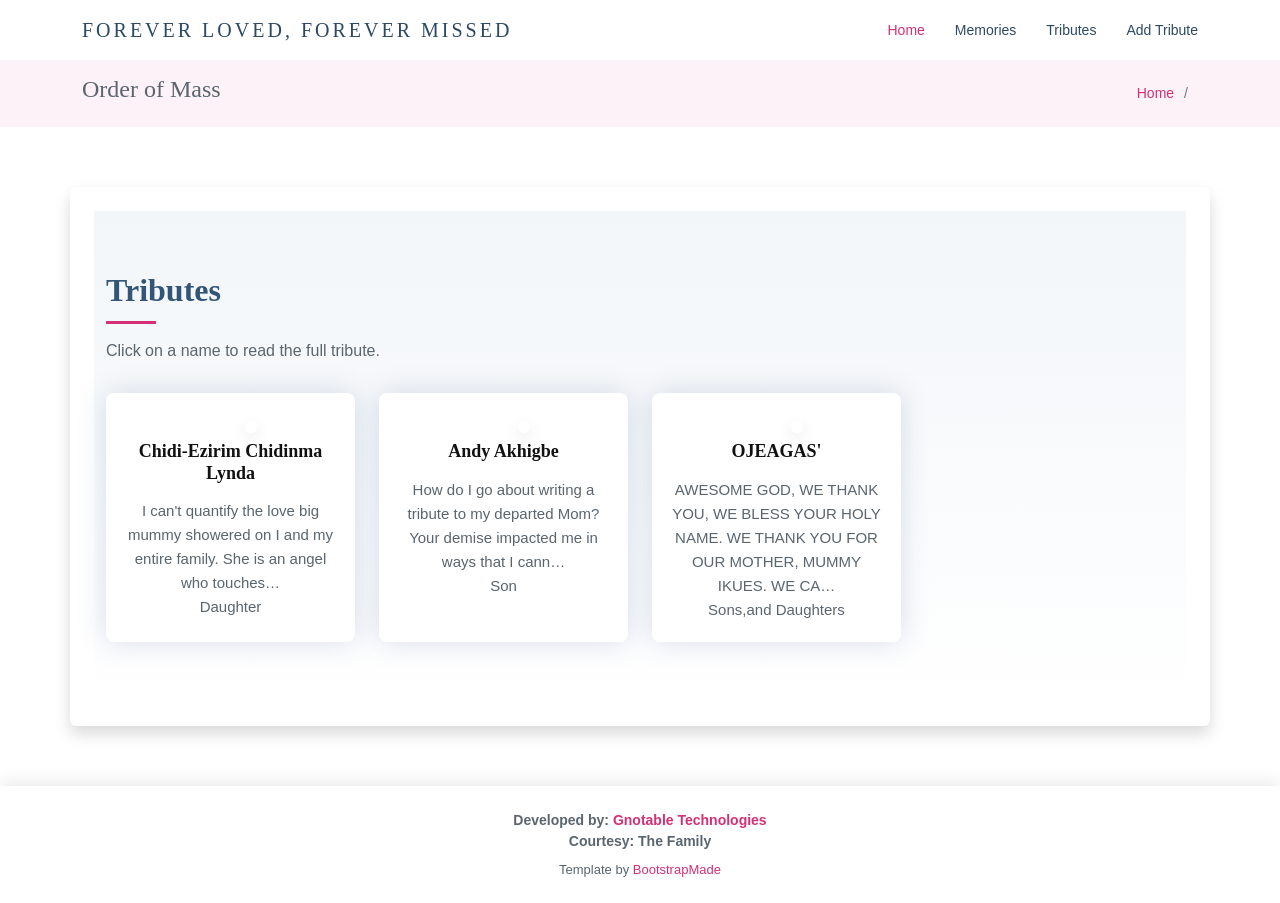
==== tributes.html @ 4bfe3ded "Add files via upload" ====
<!DOCTYPE html>
<html lang="en">

<!-- Mirrored from www.foreverinourhearts.com.ng/tributes by HTTrack Website Copier/3.x [XR&CO'2014], Sat, 10 Feb 2024 08:15:09 GMT -->
<!-- Added by HTTrack --><meta http-equiv="content-type" content="text/html;charset=utf-8" /><!-- /Added by HTTrack -->
<head>
<meta charset="utf-8">
<meta content="width=device-width, initial-scale=1.0" name="viewport">
<title>Mummy Ikuenobe - Forever Loved, Forever Missed</title>
<meta content name="description">
<meta content name="keywords">

<link href="static/assets/lonely/img/favicon.jpg" rel="icon">
<link href="static/assets/lonely/img/favicon.jpg" rel="apple-touch-icon">

<style type="text/css">@font-face {font-family:Open Sans;font-style:normal;font-weight:300;src:url(cf-fonts/s/open-sans/5.0.20/hebrew/300/normal.woff2);unicode-range:U+0590-05FF,U+200C-2010,U+20AA,U+25CC,U+FB1D-FB4F;font-display:swap;}@font-face {font-family:Open Sans;font-style:normal;font-weight:300;src:url(cf-fonts/s/open-sans/5.0.20/greek/300/normal.woff2);unicode-range:U+0370-03FF;font-display:swap;}@font-face {font-family:Open Sans;font-style:normal;font-weight:300;src:url(cf-fonts/s/open-sans/5.0.20/greek-ext/300/normal.html);unicode-range:U+1F00-1FFF;font-display:swap;}@font-face {font-family:Open Sans;font-style:normal;font-weight:300;src:url(cf-fonts/s/open-sans/5.0.20/cyrillic/300/normal.html);unicode-range:U+0301,U+0400-045F,U+0490-0491,U+04B0-04B1,U+2116;font-display:swap;}@font-face {font-family:Open Sans;font-style:normal;font-weight:300;src:url(cf-fonts/s/open-sans/5.0.20/latin-ext/300/normal.html);unicode-range:U+0100-02AF,U+0304,U+0308,U+0329,U+1E00-1E9F,U+1EF2-1EFF,U+2020,U+20A0-20AB,U+20AD-20CF,U+2113,U+2C60-2C7F,U+A720-A7FF;font-display:swap;}@font-face {font-family:Open Sans;font-style:normal;font-weight:300;src:url(cf-fonts/s/open-sans/5.0.20/cyrillic-ext/300/normal.html);unicode-range:U+0460-052F,U+1C80-1C88,U+20B4,U+2DE0-2DFF,U+A640-A69F,U+FE2E-FE2F;font-display:swap;}@font-face {font-family:Open Sans;font-style:normal;font-weight:300;src:url(cf-fonts/s/open-sans/5.0.20/latin/300/normal.html);unicode-range:U+0000-00FF,U+0131,U+0152-0153,U+02BB-02BC,U+02C6,U+02DA,U+02DC,U+0304,U+0308,U+0329,U+2000-206F,U+2074,U+20AC,U+2122,U+2191,U+2193,U+2212,U+2215,U+FEFF,U+FFFD;font-display:swap;}@font-face {font-family:Open Sans;font-style:normal;font-weight:300;src:url(cf-fonts/s/open-sans/5.0.20/vietnamese/300/normal.html);unicode-range:U+0102-0103,U+0110-0111,U+0128-0129,U+0168-0169,U+01A0-01A1,U+01AF-01B0,U+0300-0301,U+0303-0304,U+0308-0309,U+0323,U+0329,U+1EA0-1EF9,U+20AB;font-display:swap;}@font-face {font-family:Open Sans;font-style:italic;font-weight:300;src:url(cf-fonts/s/open-sans/5.0.20/vietnamese/300/italic.html);unicode-range:U+0102-0103,U+0110-0111,U+0128-0129,U+0168-0169,U+01A0-01A1,U+01AF-01B0,U+0300-0301,U+0303-0304,U+0308-0309,U+0323,U+0329,U+1EA0-1EF9,U+20AB;font-display:swap;}@font-face {font-family:Open Sans;font-style:italic;font-weight:300;src:url(cf-fonts/s/open-sans/5.0.20/hebrew/300/italic.html);unicode-range:U+0590-05FF,U+200C-2010,U+20AA,U+25CC,U+FB1D-FB4F;font-display:swap;}@font-face {font-family:Open Sans;font-style:italic;font-weight:300;src:url(cf-fonts/s/open-sans/5.0.20/latin/300/italic.html);unicode-range:U+0000-00FF,U+0131,U+0152-0153,U+02BB-02BC,U+02C6,U+02DA,U+02DC,U+0304,U+0308,U+0329,U+2000-206F,U+2074,U+20AC,U+2122,U+2191,U+2193,U+2212,U+2215,U+FEFF,U+FFFD;font-display:swap;}@font-face {font-family:Open Sans;font-style:italic;font-weight:300;src:url(cf-fonts/s/open-sans/5.0.20/cyrillic-ext/300/italic.html);unicode-range:U+0460-052F,U+1C80-1C88,U+20B4,U+2DE0-2DFF,U+A640-A69F,U+FE2E-FE2F;font-display:swap;}@font-face {font-family:Open Sans;font-style:italic;font-weight:300;src:url(cf-fonts/s/open-sans/5.0.20/cyrillic/300/italic.html);unicode-range:U+0301,U+0400-045F,U+0490-0491,U+04B0-04B1,U+2116;font-display:swap;}@font-face {font-family:Open Sans;font-style:italic;font-weight:300;src:url(cf-fonts/s/open-sans/5.0.20/greek-ext/300/italic.html);unicode-range:U+1F00-1FFF;font-display:swap;}@font-face {font-family:Open Sans;font-style:italic;font-weight:300;src:url(cf-fonts/s/open-sans/5.0.20/latin-ext/300/italic.html);unicode-range:U+0100-02AF,U+0304,U+0308,U+0329,U+1E00-1E9F,U+1EF2-1EFF,U+2020,U+20A0-20AB,U+20AD-20CF,U+2113,U+2C60-2C7F,U+A720-A7FF;font-display:swap;}@font-face {font-family:Open Sans;font-style:italic;font-weight:300;src:url(cf-fonts/s/open-sans/5.0.20/greek/300/italic.html);unicode-range:U+0370-03FF;font-display:swap;}@font-face {font-family:Open Sans;font-style:normal;font-weight:400;src:url(cf-fonts/s/open-sans/5.0.20/hebrew/400/normal.html);unicode-range:U+0590-05FF,U+200C-2010,U+20AA,U+25CC,U+FB1D-FB4F;font-display:swap;}@font-face {font-family:Open Sans;font-style:normal;font-weight:400;src:url(cf-fonts/s/open-sans/5.0.20/latin-ext/400/normal.html);unicode-range:U+0100-02AF,U+0304,U+0308,U+0329,U+1E00-1E9F,U+1EF2-1EFF,U+2020,U+20A0-20AB,U+20AD-20CF,U+2113,U+2C60-2C7F,U+A720-A7FF;font-display:swap;}@font-face {font-family:Open Sans;font-style:normal;font-weight:400;src:url(cf-fonts/s/open-sans/5.0.20/cyrillic/400/normal.html);unicode-range:U+0301,U+0400-045F,U+0490-0491,U+04B0-04B1,U+2116;font-display:swap;}@font-face {font-family:Open Sans;font-style:normal;font-weight:400;src:url(cf-fonts/s/open-sans/5.0.20/greek/400/normal.html);unicode-range:U+0370-03FF;font-display:swap;}@font-face {font-family:Open Sans;font-style:normal;font-weight:400;src:url(cf-fonts/s/open-sans/5.0.20/cyrillic-ext/400/normal.html);unicode-range:U+0460-052F,U+1C80-1C88,U+20B4,U+2DE0-2DFF,U+A640-A69F,U+FE2E-FE2F;font-display:swap;}@font-face {font-family:Open Sans;font-style:normal;font-weight:400;src:url(cf-fonts/s/open-sans/5.0.20/vietnamese/400/normal.html);unicode-range:U+0102-0103,U+0110-0111,U+0128-0129,U+0168-0169,U+01A0-01A1,U+01AF-01B0,U+0300-0301,U+0303-0304,U+0308-0309,U+0323,U+0329,U+1EA0-1EF9,U+20AB;font-display:swap;}@font-face {font-family:Open Sans;font-style:normal;font-weight:400;src:url(cf-fonts/s/open-sans/5.0.20/latin/400/normal.html);unicode-range:U+0000-00FF,U+0131,U+0152-0153,U+02BB-02BC,U+02C6,U+02DA,U+02DC,U+0304,U+0308,U+0329,U+2000-206F,U+2074,U+20AC,U+2122,U+2191,U+2193,U+2212,U+2215,U+FEFF,U+FFFD;font-display:swap;}@font-face {font-family:Open Sans;font-style:normal;font-weight:400;src:url(cf-fonts/s/open-sans/5.0.20/greek-ext/400/normal.html);unicode-range:U+1F00-1FFF;font-display:swap;}@font-face {font-family:Open Sans;font-style:italic;font-weight:400;src:url(cf-fonts/s/open-sans/5.0.20/greek-ext/400/italic.html);unicode-range:U+1F00-1FFF;font-display:swap;}@font-face {font-family:Open Sans;font-style:italic;font-weight:400;src:url(cf-fonts/s/open-sans/5.0.20/vietnamese/400/italic.html);unicode-range:U+0102-0103,U+0110-0111,U+0128-0129,U+0168-0169,U+01A0-01A1,U+01AF-01B0,U+0300-0301,U+0303-0304,U+0308-0309,U+0323,U+0329,U+1EA0-1EF9,U+20AB;font-display:swap;}@font-face {font-family:Open Sans;font-style:italic;font-weight:400;src:url(cf-fonts/s/open-sans/5.0.20/cyrillic-ext/400/italic.html);unicode-range:U+0460-052F,U+1C80-1C88,U+20B4,U+2DE0-2DFF,U+A640-A69F,U+FE2E-FE2F;font-display:swap;}@font-face {font-family:Open Sans;font-style:italic;font-weight:400;src:url(cf-fonts/s/open-sans/5.0.20/hebrew/400/italic.html);unicode-range:U+0590-05FF,U+200C-2010,U+20AA,U+25CC,U+FB1D-FB4F;font-display:swap;}@font-face {font-family:Open Sans;font-style:italic;font-weight:400;src:url(cf-fonts/s/open-sans/5.0.20/latin/400/italic.html);unicode-range:U+0000-00FF,U+0131,U+0152-0153,U+02BB-02BC,U+02C6,U+02DA,U+02DC,U+0304,U+0308,U+0329,U+2000-206F,U+2074,U+20AC,U+2122,U+2191,U+2193,U+2212,U+2215,U+FEFF,U+FFFD;font-display:swap;}@font-face {font-family:Open Sans;font-style:italic;font-weight:400;src:url(cf-fonts/s/open-sans/5.0.20/greek/400/italic.html);unicode-range:U+0370-03FF;font-display:swap;}@font-face {font-family:Open Sans;font-style:italic;font-weight:400;src:url(cf-fonts/s/open-sans/5.0.20/latin-ext/400/italic.html);unicode-range:U+0100-02AF,U+0304,U+0308,U+0329,U+1E00-1E9F,U+1EF2-1EFF,U+2020,U+20A0-20AB,U+20AD-20CF,U+2113,U+2C60-2C7F,U+A720-A7FF;font-display:swap;}@font-face {font-family:Open Sans;font-style:italic;font-weight:400;src:url(cf-fonts/s/open-sans/5.0.20/cyrillic/400/italic.html);unicode-range:U+0301,U+0400-045F,U+0490-0491,U+04B0-04B1,U+2116;font-display:swap;}@font-face {font-family:Open Sans;font-style:normal;font-weight:600;src:url(cf-fonts/s/open-sans/5.0.20/greek/600/normal.html);unicode-range:U+0370-03FF;font-display:swap;}@font-face {font-family:Open Sans;font-style:normal;font-weight:600;src:url(cf-fonts/s/open-sans/5.0.20/latin-ext/600/normal.html);unicode-range:U+0100-02AF,U+0304,U+0308,U+0329,U+1E00-1E9F,U+1EF2-1EFF,U+2020,U+20A0-20AB,U+20AD-20CF,U+2113,U+2C60-2C7F,U+A720-A7FF;font-display:swap;}@font-face {font-family:Open Sans;font-style:normal;font-weight:600;src:url(cf-fonts/s/open-sans/5.0.20/cyrillic/600/normal.html);unicode-range:U+0301,U+0400-045F,U+0490-0491,U+04B0-04B1,U+2116;font-display:swap;}@font-face {font-family:Open Sans;font-style:normal;font-weight:600;src:url(cf-fonts/s/open-sans/5.0.20/vietnamese/600/normal.html);unicode-range:U+0102-0103,U+0110-0111,U+0128-0129,U+0168-0169,U+01A0-01A1,U+01AF-01B0,U+0300-0301,U+0303-0304,U+0308-0309,U+0323,U+0329,U+1EA0-1EF9,U+20AB;font-display:swap;}@font-face {font-family:Open Sans;font-style:normal;font-weight:600;src:url(cf-fonts/s/open-sans/5.0.20/cyrillic-ext/600/normal.html);unicode-range:U+0460-052F,U+1C80-1C88,U+20B4,U+2DE0-2DFF,U+A640-A69F,U+FE2E-FE2F;font-display:swap;}@font-face {font-family:Open Sans;font-style:normal;font-weight:600;src:url(cf-fonts/s/open-sans/5.0.20/greek-ext/600/normal.html);unicode-range:U+1F00-1FFF;font-display:swap;}@font-face {font-family:Open Sans;font-style:normal;font-weight:600;src:url(cf-fonts/s/open-sans/5.0.20/hebrew/600/normal.html);unicode-range:U+0590-05FF,U+200C-2010,U+20AA,U+25CC,U+FB1D-FB4F;font-display:swap;}@font-face {font-family:Open Sans;font-style:normal;font-weight:600;src:url(cf-fonts/s/open-sans/5.0.20/latin/600/normal.html);unicode-range:U+0000-00FF,U+0131,U+0152-0153,U+02BB-02BC,U+02C6,U+02DA,U+02DC,U+0304,U+0308,U+0329,U+2000-206F,U+2074,U+20AC,U+2122,U+2191,U+2193,U+2212,U+2215,U+FEFF,U+FFFD;font-display:swap;}@font-face {font-family:Open Sans;font-style:italic;font-weight:600;src:url(cf-fonts/s/open-sans/5.0.20/cyrillic/600/italic.html);unicode-range:U+0301,U+0400-045F,U+0490-0491,U+04B0-04B1,U+2116;font-display:swap;}@font-face {font-family:Open Sans;font-style:italic;font-weight:600;src:url(cf-fonts/s/open-sans/5.0.20/cyrillic-ext/600/italic.html);unicode-range:U+0460-052F,U+1C80-1C88,U+20B4,U+2DE0-2DFF,U+A640-A69F,U+FE2E-FE2F;font-display:swap;}@font-face {font-family:Open Sans;font-style:italic;font-weight:600;src:url(cf-fonts/s/open-sans/5.0.20/hebrew/600/italic.html);unicode-range:U+0590-05FF,U+200C-2010,U+20AA,U+25CC,U+FB1D-FB4F;font-display:swap;}@font-face {font-family:Open Sans;font-style:italic;font-weight:600;src:url(cf-fonts/s/open-sans/5.0.20/vietnamese/600/italic.html);unicode-range:U+0102-0103,U+0110-0111,U+0128-0129,U+0168-0169,U+01A0-01A1,U+01AF-01B0,U+0300-0301,U+0303-0304,U+0308-0309,U+0323,U+0329,U+1EA0-1EF9,U+20AB;font-display:swap;}@font-face {font-family:Open Sans;font-style:italic;font-weight:600;src:url(cf-fonts/s/open-sans/5.0.20/latin-ext/600/italic.html);unicode-range:U+0100-02AF,U+0304,U+0308,U+0329,U+1E00-1E9F,U+1EF2-1EFF,U+2020,U+20A0-20AB,U+20AD-20CF,U+2113,U+2C60-2C7F,U+A720-A7FF;font-display:swap;}@font-face {font-family:Open Sans;font-style:italic;font-weight:600;src:url(cf-fonts/s/open-sans/5.0.20/greek-ext/600/italic.html);unicode-range:U+1F00-1FFF;font-display:swap;}@font-face {font-family:Open Sans;font-style:italic;font-weight:600;src:url(cf-fonts/s/open-sans/5.0.20/latin/600/italic.html);unicode-range:U+0000-00FF,U+0131,U+0152-0153,U+02BB-02BC,U+02C6,U+02DA,U+02DC,U+0304,U+0308,U+0329,U+2000-206F,U+2074,U+20AC,U+2122,U+2191,U+2193,U+2212,U+2215,U+FEFF,U+FFFD;font-display:swap;}@font-face {font-family:Open Sans;font-style:italic;font-weight:600;src:url(cf-fonts/s/open-sans/5.0.20/greek/600/italic.html);unicode-range:U+0370-03FF;font-display:swap;}@font-face {font-family:Open Sans;font-style:normal;font-weight:700;src:url(cf-fonts/s/open-sans/5.0.20/latin/700/normal.html);unicode-range:U+0000-00FF,U+0131,U+0152-0153,U+02BB-02BC,U+02C6,U+02DA,U+02DC,U+0304,U+0308,U+0329,U+2000-206F,U+2074,U+20AC,U+2122,U+2191,U+2193,U+2212,U+2215,U+FEFF,U+FFFD;font-display:swap;}@font-face {font-family:Open Sans;font-style:normal;font-weight:700;src:url(cf-fonts/s/open-sans/5.0.20/cyrillic/700/normal.html);unicode-range:U+0301,U+0400-045F,U+0490-0491,U+04B0-04B1,U+2116;font-display:swap;}@font-face {font-family:Open Sans;font-style:normal;font-weight:700;src:url(cf-fonts/s/open-sans/5.0.20/hebrew/700/normal.html);unicode-range:U+0590-05FF,U+200C-2010,U+20AA,U+25CC,U+FB1D-FB4F;font-display:swap;}@font-face {font-family:Open Sans;font-style:normal;font-weight:700;src:url(cf-fonts/s/open-sans/5.0.20/cyrillic-ext/700/normal.html);unicode-range:U+0460-052F,U+1C80-1C88,U+20B4,U+2DE0-2DFF,U+A640-A69F,U+FE2E-FE2F;font-display:swap;}@font-face {font-family:Open Sans;font-style:normal;font-weight:700;src:url(cf-fonts/s/open-sans/5.0.20/latin-ext/700/normal.html);unicode-range:U+0100-02AF,U+0304,U+0308,U+0329,U+1E00-1E9F,U+1EF2-1EFF,U+2020,U+20A0-20AB,U+20AD-20CF,U+2113,U+2C60-2C7F,U+A720-A7FF;font-display:swap;}@font-face {font-family:Open Sans;font-style:normal;font-weight:700;src:url(cf-fonts/s/open-sans/5.0.20/vietnamese/700/normal.html);unicode-range:U+0102-0103,U+0110-0111,U+0128-0129,U+0168-0169,U+01A0-01A1,U+01AF-01B0,U+0300-0301,U+0303-0304,U+0308-0309,U+0323,U+0329,U+1EA0-1EF9,U+20AB;font-display:swap;}@font-face {font-family:Open Sans;font-style:normal;font-weight:700;src:url(cf-fonts/s/open-sans/5.0.20/greek-ext/700/normal.html);unicode-range:U+1F00-1FFF;font-display:swap;}@font-face {font-family:Open Sans;font-style:normal;font-weight:700;src:url(cf-fonts/s/open-sans/5.0.20/greek/700/normal.html);unicode-range:U+0370-03FF;font-display:swap;}@font-face {font-family:Open Sans;font-style:italic;font-weight:700;src:url(cf-fonts/s/open-sans/5.0.20/cyrillic-ext/700/italic.html);unicode-range:U+0460-052F,U+1C80-1C88,U+20B4,U+2DE0-2DFF,U+A640-A69F,U+FE2E-FE2F;font-display:swap;}@font-face {font-family:Open Sans;font-style:italic;font-weight:700;src:url(cf-fonts/s/open-sans/5.0.20/latin-ext/700/italic.html);unicode-range:U+0100-02AF,U+0304,U+0308,U+0329,U+1E00-1E9F,U+1EF2-1EFF,U+2020,U+20A0-20AB,U+20AD-20CF,U+2113,U+2C60-2C7F,U+A720-A7FF;font-display:swap;}@font-face {font-family:Open Sans;font-style:italic;font-weight:700;src:url(cf-fonts/s/open-sans/5.0.20/greek-ext/700/italic.html);unicode-range:U+1F00-1FFF;font-display:swap;}@font-face {font-family:Open Sans;font-style:italic;font-weight:700;src:url(cf-fonts/s/open-sans/5.0.20/latin/700/italic.html);unicode-range:U+0000-00FF,U+0131,U+0152-0153,U+02BB-02BC,U+02C6,U+02DA,U+02DC,U+0304,U+0308,U+0329,U+2000-206F,U+2074,U+20AC,U+2122,U+2191,U+2193,U+2212,U+2215,U+FEFF,U+FFFD;font-display:swap;}@font-face {font-family:Open Sans;font-style:italic;font-weight:700;src:url(cf-fonts/s/open-sans/5.0.20/vietnamese/700/italic.html);unicode-range:U+0102-0103,U+0110-0111,U+0128-0129,U+0168-0169,U+01A0-01A1,U+01AF-01B0,U+0300-0301,U+0303-0304,U+0308-0309,U+0323,U+0329,U+1EA0-1EF9,U+20AB;font-display:swap;}@font-face {font-family:Open Sans;font-style:italic;font-weight:700;src:url(cf-fonts/s/open-sans/5.0.20/hebrew/700/italic.html);unicode-range:U+0590-05FF,U+200C-2010,U+20AA,U+25CC,U+FB1D-FB4F;font-display:swap;}@font-face {font-family:Open Sans;font-style:italic;font-weight:700;src:url(cf-fonts/s/open-sans/5.0.20/greek/700/italic.html);unicode-range:U+0370-03FF;font-display:swap;}@font-face {font-family:Open Sans;font-style:italic;font-weight:700;src:url(cf-fonts/s/open-sans/5.0.20/cyrillic/700/italic.html);unicode-range:U+0301,U+0400-045F,U+0490-0491,U+04B0-04B1,U+2116;font-display:swap;}@font-face {font-family:Poppins;font-style:normal;font-weight:300;src:url(cf-fonts/s/poppins/5.0.11/latin/300/normal.html);unicode-range:U+0000-00FF,U+0131,U+0152-0153,U+02BB-02BC,U+02C6,U+02DA,U+02DC,U+0304,U+0308,U+0329,U+2000-206F,U+2074,U+20AC,U+2122,U+2191,U+2193,U+2212,U+2215,U+FEFF,U+FFFD;font-display:swap;}@font-face {font-family:Poppins;font-style:normal;font-weight:300;src:url(cf-fonts/s/poppins/5.0.11/devanagari/300/normal.html);unicode-range:U+0900-097F,U+1CD0-1CF9,U+200C-200D,U+20A8,U+20B9,U+25CC,U+A830-A839,U+A8E0-A8FF;font-display:swap;}@font-face {font-family:Poppins;font-style:normal;font-weight:300;src:url(cf-fonts/s/poppins/5.0.11/latin-ext/300/normal.html);unicode-range:U+0100-02AF,U+0304,U+0308,U+0329,U+1E00-1E9F,U+1EF2-1EFF,U+2020,U+20A0-20AB,U+20AD-20CF,U+2113,U+2C60-2C7F,U+A720-A7FF;font-display:swap;}@font-face {font-family:Poppins;font-style:italic;font-weight:300;src:url(cf-fonts/s/poppins/5.0.11/latin/300/italic.html);unicode-range:U+0000-00FF,U+0131,U+0152-0153,U+02BB-02BC,U+02C6,U+02DA,U+02DC,U+0304,U+0308,U+0329,U+2000-206F,U+2074,U+20AC,U+2122,U+2191,U+2193,U+2212,U+2215,U+FEFF,U+FFFD;font-display:swap;}@font-face {font-family:Poppins;font-style:italic;font-weight:300;src:url(cf-fonts/s/poppins/5.0.11/latin-ext/300/italic.html);unicode-range:U+0100-02AF,U+0304,U+0308,U+0329,U+1E00-1E9F,U+1EF2-1EFF,U+2020,U+20A0-20AB,U+20AD-20CF,U+2113,U+2C60-2C7F,U+A720-A7FF;font-display:swap;}@font-face {font-family:Poppins;font-style:italic;font-weight:300;src:url(cf-fonts/s/poppins/5.0.11/devanagari/300/italic.html);unicode-range:U+0900-097F,U+1CD0-1CF9,U+200C-200D,U+20A8,U+20B9,U+25CC,U+A830-A839,U+A8E0-A8FF;font-display:swap;}@font-face {font-family:Poppins;font-style:normal;font-weight:400;src:url(cf-fonts/s/poppins/5.0.11/latin-ext/400/normal.html);unicode-range:U+0100-02AF,U+0304,U+0308,U+0329,U+1E00-1E9F,U+1EF2-1EFF,U+2020,U+20A0-20AB,U+20AD-20CF,U+2113,U+2C60-2C7F,U+A720-A7FF;font-display:swap;}@font-face {font-family:Poppins;font-style:normal;font-weight:400;src:url(cf-fonts/s/poppins/5.0.11/devanagari/400/normal.html);unicode-range:U+0900-097F,U+1CD0-1CF9,U+200C-200D,U+20A8,U+20B9,U+25CC,U+A830-A839,U+A8E0-A8FF;font-display:swap;}@font-face {font-family:Poppins;font-style:normal;font-weight:400;src:url(cf-fonts/s/poppins/5.0.11/latin/400/normal.html);unicode-range:U+0000-00FF,U+0131,U+0152-0153,U+02BB-02BC,U+02C6,U+02DA,U+02DC,U+0304,U+0308,U+0329,U+2000-206F,U+2074,U+20AC,U+2122,U+2191,U+2193,U+2212,U+2215,U+FEFF,U+FFFD;font-display:swap;}@font-face {font-family:Poppins;font-style:italic;font-weight:400;src:url(cf-fonts/s/poppins/5.0.11/latin/400/italic.html);unicode-range:U+0000-00FF,U+0131,U+0152-0153,U+02BB-02BC,U+02C6,U+02DA,U+02DC,U+0304,U+0308,U+0329,U+2000-206F,U+2074,U+20AC,U+2122,U+2191,U+2193,U+2212,U+2215,U+FEFF,U+FFFD;font-display:swap;}@font-face {font-family:Poppins;font-style:italic;font-weight:400;src:url(cf-fonts/s/poppins/5.0.11/latin-ext/400/italic.html);unicode-range:U+0100-02AF,U+0304,U+0308,U+0329,U+1E00-1E9F,U+1EF2-1EFF,U+2020,U+20A0-20AB,U+20AD-20CF,U+2113,U+2C60-2C7F,U+A720-A7FF;font-display:swap;}@font-face {font-family:Poppins;font-style:italic;font-weight:400;src:url(cf-fonts/s/poppins/5.0.11/devanagari/400/italic.html);unicode-range:U+0900-097F,U+1CD0-1CF9,U+200C-200D,U+20A8,U+20B9,U+25CC,U+A830-A839,U+A8E0-A8FF;font-display:swap;}@font-face {font-family:Poppins;font-style:normal;font-weight:500;src:url(cf-fonts/s/poppins/5.0.11/latin-ext/500/normal.html);unicode-range:U+0100-02AF,U+0304,U+0308,U+0329,U+1E00-1E9F,U+1EF2-1EFF,U+2020,U+20A0-20AB,U+20AD-20CF,U+2113,U+2C60-2C7F,U+A720-A7FF;font-display:swap;}@font-face {font-family:Poppins;font-style:normal;font-weight:500;src:url(cf-fonts/s/poppins/5.0.11/latin/500/normal.html);unicode-range:U+0000-00FF,U+0131,U+0152-0153,U+02BB-02BC,U+02C6,U+02DA,U+02DC,U+0304,U+0308,U+0329,U+2000-206F,U+2074,U+20AC,U+2122,U+2191,U+2193,U+2212,U+2215,U+FEFF,U+FFFD;font-display:swap;}@font-face {font-family:Poppins;font-style:normal;font-weight:500;src:url(cf-fonts/s/poppins/5.0.11/devanagari/500/normal.html);unicode-range:U+0900-097F,U+1CD0-1CF9,U+200C-200D,U+20A8,U+20B9,U+25CC,U+A830-A839,U+A8E0-A8FF;font-display:swap;}@font-face {font-family:Poppins;font-style:italic;font-weight:500;src:url(cf-fonts/s/poppins/5.0.11/latin/500/italic.html);unicode-range:U+0000-00FF,U+0131,U+0152-0153,U+02BB-02BC,U+02C6,U+02DA,U+02DC,U+0304,U+0308,U+0329,U+2000-206F,U+2074,U+20AC,U+2122,U+2191,U+2193,U+2212,U+2215,U+FEFF,U+FFFD;font-display:swap;}@font-face {font-family:Poppins;font-style:italic;font-weight:500;src:url(cf-fonts/s/poppins/5.0.11/latin-ext/500/italic.html);unicode-range:U+0100-02AF,U+0304,U+0308,U+0329,U+1E00-1E9F,U+1EF2-1EFF,U+2020,U+20A0-20AB,U+20AD-20CF,U+2113,U+2C60-2C7F,U+A720-A7FF;font-display:swap;}@font-face {font-family:Poppins;font-style:italic;font-weight:500;src:url(cf-fonts/s/poppins/5.0.11/devanagari/500/italic.html);unicode-range:U+0900-097F,U+1CD0-1CF9,U+200C-200D,U+20A8,U+20B9,U+25CC,U+A830-A839,U+A8E0-A8FF;font-display:swap;}@font-face {font-family:Poppins;font-style:normal;font-weight:600;src:url(cf-fonts/s/poppins/5.0.11/latin/600/normal.html);unicode-range:U+0000-00FF,U+0131,U+0152-0153,U+02BB-02BC,U+02C6,U+02DA,U+02DC,U+0304,U+0308,U+0329,U+2000-206F,U+2074,U+20AC,U+2122,U+2191,U+2193,U+2212,U+2215,U+FEFF,U+FFFD;font-display:swap;}@font-face {font-family:Poppins;font-style:normal;font-weight:600;src:url(cf-fonts/s/poppins/5.0.11/devanagari/600/normal.html);unicode-range:U+0900-097F,U+1CD0-1CF9,U+200C-200D,U+20A8,U+20B9,U+25CC,U+A830-A839,U+A8E0-A8FF;font-display:swap;}@font-face {font-family:Poppins;font-style:normal;font-weight:600;src:url(cf-fonts/s/poppins/5.0.11/latin-ext/600/normal.html);unicode-range:U+0100-02AF,U+0304,U+0308,U+0329,U+1E00-1E9F,U+1EF2-1EFF,U+2020,U+20A0-20AB,U+20AD-20CF,U+2113,U+2C60-2C7F,U+A720-A7FF;font-display:swap;}@font-face {font-family:Poppins;font-style:italic;font-weight:600;src:url(cf-fonts/s/poppins/5.0.11/devanagari/600/italic.html);unicode-range:U+0900-097F,U+1CD0-1CF9,U+200C-200D,U+20A8,U+20B9,U+25CC,U+A830-A839,U+A8E0-A8FF;font-display:swap;}@font-face {font-family:Poppins;font-style:italic;font-weight:600;src:url(cf-fonts/s/poppins/5.0.11/latin-ext/600/italic.html);unicode-range:U+0100-02AF,U+0304,U+0308,U+0329,U+1E00-1E9F,U+1EF2-1EFF,U+2020,U+20A0-20AB,U+20AD-20CF,U+2113,U+2C60-2C7F,U+A720-A7FF;font-display:swap;}@font-face {font-family:Poppins;font-style:italic;font-weight:600;src:url(cf-fonts/s/poppins/5.0.11/latin/600/italic.html);unicode-range:U+0000-00FF,U+0131,U+0152-0153,U+02BB-02BC,U+02C6,U+02DA,U+02DC,U+0304,U+0308,U+0329,U+2000-206F,U+2074,U+20AC,U+2122,U+2191,U+2193,U+2212,U+2215,U+FEFF,U+FFFD;font-display:swap;}@font-face {font-family:Poppins;font-style:normal;font-weight:700;src:url(cf-fonts/s/poppins/5.0.11/devanagari/700/normal.html);unicode-range:U+0900-097F,U+1CD0-1CF9,U+200C-200D,U+20A8,U+20B9,U+25CC,U+A830-A839,U+A8E0-A8FF;font-display:swap;}@font-face {font-family:Poppins;font-style:normal;font-weight:700;src:url(cf-fonts/s/poppins/5.0.11/latin/700/normal.html);unicode-range:U+0000-00FF,U+0131,U+0152-0153,U+02BB-02BC,U+02C6,U+02DA,U+02DC,U+0304,U+0308,U+0329,U+2000-206F,U+2074,U+20AC,U+2122,U+2191,U+2193,U+2212,U+2215,U+FEFF,U+FFFD;font-display:swap;}@font-face {font-family:Poppins;font-style:normal;font-weight:700;src:url(cf-fonts/s/poppins/5.0.11/latin-ext/700/normal.html);unicode-range:U+0100-02AF,U+0304,U+0308,U+0329,U+1E00-1E9F,U+1EF2-1EFF,U+2020,U+20A0-20AB,U+20AD-20CF,U+2113,U+2C60-2C7F,U+A720-A7FF;font-display:swap;}@font-face {font-family:Poppins;font-style:italic;font-weight:700;src:url(cf-fonts/s/poppins/5.0.11/latin-ext/700/italic.html);unicode-range:U+0100-02AF,U+0304,U+0308,U+0329,U+1E00-1E9F,U+1EF2-1EFF,U+2020,U+20A0-20AB,U+20AD-20CF,U+2113,U+2C60-2C7F,U+A720-A7FF;font-display:swap;}@font-face {font-family:Poppins;font-style:italic;font-weight:700;src:url(cf-fonts/s/poppins/5.0.11/latin/700/italic.html);unicode-range:U+0000-00FF,U+0131,U+0152-0153,U+02BB-02BC,U+02C6,U+02DA,U+02DC,U+0304,U+0308,U+0329,U+2000-206F,U+2074,U+20AC,U+2122,U+2191,U+2193,U+2212,U+2215,U+FEFF,U+FFFD;font-display:swap;}@font-face {font-family:Poppins;font-style:italic;font-weight:700;src:url(cf-fonts/s/poppins/5.0.11/devanagari/700/italic.html);unicode-range:U+0900-097F,U+1CD0-1CF9,U+200C-200D,U+20A8,U+20B9,U+25CC,U+A830-A839,U+A8E0-A8FF;font-display:swap;}@font-face {font-family:Satisfy;font-style:normal;font-weight:400;src:url(cf-fonts/s/satisfy/5.0.18/latin/400/normal.html);unicode-range:U+0000-00FF,U+0131,U+0152-0153,U+02BB-02BC,U+02C6,U+02DA,U+02DC,U+0304,U+0308,U+0329,U+2000-206F,U+2074,U+20AC,U+2122,U+2191,U+2193,U+2212,U+2215,U+FEFF,U+FFFD;font-display:swap;}@font-face {font-family:Playfair Display;font-style:normal;font-weight:400;src:url(cf-fonts/s/playfair-display/5.0.18/latin/400/normal.html);unicode-range:U+0000-00FF,U+0131,U+0152-0153,U+02BB-02BC,U+02C6,U+02DA,U+02DC,U+0304,U+0308,U+0329,U+2000-206F,U+2074,U+20AC,U+2122,U+2191,U+2193,U+2212,U+2215,U+FEFF,U+FFFD;font-display:swap;}@font-face {font-family:Playfair Display;font-style:normal;font-weight:400;src:url(cf-fonts/s/playfair-display/5.0.18/vietnamese/400/normal.html);unicode-range:U+0102-0103,U+0110-0111,U+0128-0129,U+0168-0169,U+01A0-01A1,U+01AF-01B0,U+0300-0301,U+0303-0304,U+0308-0309,U+0323,U+0329,U+1EA0-1EF9,U+20AB;font-display:swap;}@font-face {font-family:Playfair Display;font-style:normal;font-weight:400;src:url(cf-fonts/s/playfair-display/5.0.18/latin-ext/400/normal.html);unicode-range:U+0100-02AF,U+0304,U+0308,U+0329,U+1E00-1E9F,U+1EF2-1EFF,U+2020,U+20A0-20AB,U+20AD-20CF,U+2113,U+2C60-2C7F,U+A720-A7FF;font-display:swap;}@font-face {font-family:Playfair Display;font-style:normal;font-weight:400;src:url(cf-fonts/s/playfair-display/5.0.18/cyrillic/400/normal.html);unicode-range:U+0301,U+0400-045F,U+0490-0491,U+04B0-04B1,U+2116;font-display:swap;}@font-face {font-family:Playfair Display;font-style:italic;font-weight:400;src:url(cf-fonts/s/playfair-display/5.0.18/latin/400/italic.html);unicode-range:U+0000-00FF,U+0131,U+0152-0153,U+02BB-02BC,U+02C6,U+02DA,U+02DC,U+0304,U+0308,U+0329,U+2000-206F,U+2074,U+20AC,U+2122,U+2191,U+2193,U+2212,U+2215,U+FEFF,U+FFFD;font-display:swap;}@font-face {font-family:Playfair Display;font-style:italic;font-weight:400;src:url(cf-fonts/s/playfair-display/5.0.18/latin-ext/400/italic.html);unicode-range:U+0100-02AF,U+0304,U+0308,U+0329,U+1E00-1E9F,U+1EF2-1EFF,U+2020,U+20A0-20AB,U+20AD-20CF,U+2113,U+2C60-2C7F,U+A720-A7FF;font-display:swap;}@font-face {font-family:Playfair Display;font-style:italic;font-weight:400;src:url(cf-fonts/s/playfair-display/5.0.18/cyrillic/400/italic.html);unicode-range:U+0301,U+0400-045F,U+0490-0491,U+04B0-04B1,U+2116;font-display:swap;}@font-face {font-family:Playfair Display;font-style:italic;font-weight:400;src:url(cf-fonts/s/playfair-display/5.0.18/vietnamese/400/italic.html);unicode-range:U+0102-0103,U+0110-0111,U+0128-0129,U+0168-0169,U+01A0-01A1,U+01AF-01B0,U+0300-0301,U+0303-0304,U+0308-0309,U+0323,U+0329,U+1EA0-1EF9,U+20AB;font-display:swap;}@font-face {font-family:Playfair Display;font-style:normal;font-weight:500;src:url(cf-fonts/s/playfair-display/5.0.18/cyrillic/500/normal.html);unicode-range:U+0301,U+0400-045F,U+0490-0491,U+04B0-04B1,U+2116;font-display:swap;}@font-face {font-family:Playfair Display;font-style:normal;font-weight:500;src:url(cf-fonts/s/playfair-display/5.0.18/latin-ext/500/normal.html);unicode-range:U+0100-02AF,U+0304,U+0308,U+0329,U+1E00-1E9F,U+1EF2-1EFF,U+2020,U+20A0-20AB,U+20AD-20CF,U+2113,U+2C60-2C7F,U+A720-A7FF;font-display:swap;}@font-face {font-family:Playfair Display;font-style:normal;font-weight:500;src:url(cf-fonts/s/playfair-display/5.0.18/vietnamese/500/normal.html);unicode-range:U+0102-0103,U+0110-0111,U+0128-0129,U+0168-0169,U+01A0-01A1,U+01AF-01B0,U+0300-0301,U+0303-0304,U+0308-0309,U+0323,U+0329,U+1EA0-1EF9,U+20AB;font-display:swap;}@font-face {font-family:Playfair Display;font-style:normal;font-weight:500;src:url(cf-fonts/s/playfair-display/5.0.18/latin/500/normal.html);unicode-range:U+0000-00FF,U+0131,U+0152-0153,U+02BB-02BC,U+02C6,U+02DA,U+02DC,U+0304,U+0308,U+0329,U+2000-206F,U+2074,U+20AC,U+2122,U+2191,U+2193,U+2212,U+2215,U+FEFF,U+FFFD;font-display:swap;}@font-face {font-family:Playfair Display;font-style:italic;font-weight:500;src:url(cf-fonts/s/playfair-display/5.0.18/latin-ext/500/italic.html);unicode-range:U+0100-02AF,U+0304,U+0308,U+0329,U+1E00-1E9F,U+1EF2-1EFF,U+2020,U+20A0-20AB,U+20AD-20CF,U+2113,U+2C60-2C7F,U+A720-A7FF;font-display:swap;}@font-face {font-family:Playfair Display;font-style:italic;font-weight:500;src:url(cf-fonts/s/playfair-display/5.0.18/cyrillic/500/italic.html);unicode-range:U+0301,U+0400-045F,U+0490-0491,U+04B0-04B1,U+2116;font-display:swap;}@font-face {font-family:Playfair Display;font-style:italic;font-weight:500;src:url(cf-fonts/s/playfair-display/5.0.18/vietnamese/500/italic.html);unicode-range:U+0102-0103,U+0110-0111,U+0128-0129,U+0168-0169,U+01A0-01A1,U+01AF-01B0,U+0300-0301,U+0303-0304,U+0308-0309,U+0323,U+0329,U+1EA0-1EF9,U+20AB;font-display:swap;}@font-face {font-family:Playfair Display;font-style:italic;font-weight:500;src:url(cf-fonts/s/playfair-display/5.0.18/latin/500/italic.html);unicode-range:U+0000-00FF,U+0131,U+0152-0153,U+02BB-02BC,U+02C6,U+02DA,U+02DC,U+0304,U+0308,U+0329,U+2000-206F,U+2074,U+20AC,U+2122,U+2191,U+2193,U+2212,U+2215,U+FEFF,U+FFFD;font-display:swap;}@font-face {font-family:Playfair Display;font-style:normal;font-weight:600;src:url(cf-fonts/s/playfair-display/5.0.18/vietnamese/600/normal.html);unicode-range:U+0102-0103,U+0110-0111,U+0128-0129,U+0168-0169,U+01A0-01A1,U+01AF-01B0,U+0300-0301,U+0303-0304,U+0308-0309,U+0323,U+0329,U+1EA0-1EF9,U+20AB;font-display:swap;}@font-face {font-family:Playfair Display;font-style:normal;font-weight:600;src:url(cf-fonts/s/playfair-display/5.0.18/latin-ext/600/normal.html);unicode-range:U+0100-02AF,U+0304,U+0308,U+0329,U+1E00-1E9F,U+1EF2-1EFF,U+2020,U+20A0-20AB,U+20AD-20CF,U+2113,U+2C60-2C7F,U+A720-A7FF;font-display:swap;}@font-face {font-family:Playfair Display;font-style:normal;font-weight:600;src:url(cf-fonts/s/playfair-display/5.0.18/cyrillic/600/normal.html);unicode-range:U+0301,U+0400-045F,U+0490-0491,U+04B0-04B1,U+2116;font-display:swap;}@font-face {font-family:Playfair Display;font-style:normal;font-weight:600;src:url(cf-fonts/s/playfair-display/5.0.18/latin/600/normal.html);unicode-range:U+0000-00FF,U+0131,U+0152-0153,U+02BB-02BC,U+02C6,U+02DA,U+02DC,U+0304,U+0308,U+0329,U+2000-206F,U+2074,U+20AC,U+2122,U+2191,U+2193,U+2212,U+2215,U+FEFF,U+FFFD;font-display:swap;}@font-face {font-family:Playfair Display;font-style:italic;font-weight:600;src:url(cf-fonts/s/playfair-display/5.0.18/vietnamese/600/italic.html);unicode-range:U+0102-0103,U+0110-0111,U+0128-0129,U+0168-0169,U+01A0-01A1,U+01AF-01B0,U+0300-0301,U+0303-0304,U+0308-0309,U+0323,U+0329,U+1EA0-1EF9,U+20AB;font-display:swap;}@font-face {font-family:Playfair Display;font-style:italic;font-weight:600;src:url(cf-fonts/s/playfair-display/5.0.18/latin/600/italic.html);unicode-range:U+0000-00FF,U+0131,U+0152-0153,U+02BB-02BC,U+02C6,U+02DA,U+02DC,U+0304,U+0308,U+0329,U+2000-206F,U+2074,U+20AC,U+2122,U+2191,U+2193,U+2212,U+2215,U+FEFF,U+FFFD;font-display:swap;}@font-face {font-family:Playfair Display;font-style:italic;font-weight:600;src:url(cf-fonts/s/playfair-display/5.0.18/cyrillic/600/italic.html);unicode-range:U+0301,U+0400-045F,U+0490-0491,U+04B0-04B1,U+2116;font-display:swap;}@font-face {font-family:Playfair Display;font-style:italic;font-weight:600;src:url(cf-fonts/s/playfair-display/5.0.18/latin-ext/600/italic.html);unicode-range:U+0100-02AF,U+0304,U+0308,U+0329,U+1E00-1E9F,U+1EF2-1EFF,U+2020,U+20A0-20AB,U+20AD-20CF,U+2113,U+2C60-2C7F,U+A720-A7FF;font-display:swap;}@font-face {font-family:Playfair Display;font-style:normal;font-weight:700;src:url(cf-fonts/s/playfair-display/5.0.18/vietnamese/700/normal.html);unicode-range:U+0102-0103,U+0110-0111,U+0128-0129,U+0168-0169,U+01A0-01A1,U+01AF-01B0,U+0300-0301,U+0303-0304,U+0308-0309,U+0323,U+0329,U+1EA0-1EF9,U+20AB;font-display:swap;}@font-face {font-family:Playfair Display;font-style:normal;font-weight:700;src:url(cf-fonts/s/playfair-display/5.0.18/cyrillic/700/normal.html);unicode-range:U+0301,U+0400-045F,U+0490-0491,U+04B0-04B1,U+2116;font-display:swap;}@font-face {font-family:Playfair Display;font-style:normal;font-weight:700;src:url(cf-fonts/s/playfair-display/5.0.18/latin-ext/700/normal.html);unicode-range:U+0100-02AF,U+0304,U+0308,U+0329,U+1E00-1E9F,U+1EF2-1EFF,U+2020,U+20A0-20AB,U+20AD-20CF,U+2113,U+2C60-2C7F,U+A720-A7FF;font-display:swap;}@font-face {font-family:Playfair Display;font-style:normal;font-weight:700;src:url(cf-fonts/s/playfair-display/5.0.18/latin/700/normal.html);unicode-range:U+0000-00FF,U+0131,U+0152-0153,U+02BB-02BC,U+02C6,U+02DA,U+02DC,U+0304,U+0308,U+0329,U+2000-206F,U+2074,U+20AC,U+2122,U+2191,U+2193,U+2212,U+2215,U+FEFF,U+FFFD;font-display:swap;}@font-face {font-family:Playfair Display;font-style:italic;font-weight:700;src:url(cf-fonts/s/playfair-display/5.0.18/vietnamese/700/italic.html);unicode-range:U+0102-0103,U+0110-0111,U+0128-0129,U+0168-0169,U+01A0-01A1,U+01AF-01B0,U+0300-0301,U+0303-0304,U+0308-0309,U+0323,U+0329,U+1EA0-1EF9,U+20AB;font-display:swap;}@font-face {font-family:Playfair Display;font-style:italic;font-weight:700;src:url(cf-fonts/s/playfair-display/5.0.18/cyrillic/700/italic.html);unicode-range:U+0301,U+0400-045F,U+0490-0491,U+04B0-04B1,U+2116;font-display:swap;}@font-face {font-family:Playfair Display;font-style:italic;font-weight:700;src:url(cf-fonts/s/playfair-display/5.0.18/latin/700/italic.html);unicode-range:U+0000-00FF,U+0131,U+0152-0153,U+02BB-02BC,U+02C6,U+02DA,U+02DC,U+0304,U+0308,U+0329,U+2000-206F,U+2074,U+20AC,U+2122,U+2191,U+2193,U+2212,U+2215,U+FEFF,U+FFFD;font-display:swap;}@font-face {font-family:Playfair Display;font-style:italic;font-weight:700;src:url(cf-fonts/s/playfair-display/5.0.18/latin-ext/700/italic.html);unicode-range:U+0100-02AF,U+0304,U+0308,U+0329,U+1E00-1E9F,U+1EF2-1EFF,U+2020,U+20A0-20AB,U+20AD-20CF,U+2113,U+2C60-2C7F,U+A720-A7FF;font-display:swap;}</style>

<link href="static/assets/lonely/vendor/bootstrap/css/bootstrap.min.css" rel="stylesheet">
<link href="static/assets/vendor/bootstrap-icons/bootstrap-icons.css" rel="stylesheet">
<link href="static/assets/lonely/vendor/boxicons/css/boxicons.min.css" rel="stylesheet">
<link href="static/assets/lonely/vendor/glightbox/css/glightbox.min.css" rel="stylesheet">
<link href="static/assets/lonely/vendor/swiper/swiper-bundle.min.css" rel="stylesheet">

<link href="static/assets/lonely/css/style.css" rel="stylesheet">
<link href="static/assets/comingsoon/css/style.html" rel="stylesheet">

</head>
<body>

<header id="header" class="d-flex align-items-center">
<div class="container d-flex align-items-center justify-content-between">
<div class="logo">
<h1><a href="index-2.html">Forever Loved, Forever Missed</a></h1>


</div>
<nav id="navbar" class="navbar">
<ul>
<li><a class="nav-link scrollto active" href="index.html#hero">Home</a></li>


<li><a class="nav-link scrollto" href="index.html#portfolio">Memories</a></li>
<li><a class="nav-link scrollto" href="index.html#testimonials">Tributes</a></li>

<li><a class="nav-link scrollto" href="index.html#contact">Add Tribute</a></li>
</ul>
<i class="bi bi-list mobile-nav-toggle"></i>
</nav>
</div>
</header>
<main id="main">

<section class="breadcrumbs">
<div class="container">
<div class="d-flex justify-content-between align-items-center">
<h2>Order of Mass</h2>
<ol>
<li><a href="index.html">Home</a></li>
<li></li>
</ol>
</div>
</div>
</section>
<section class="inner-page">
<div class="container shadow p-4 rounded">

<section id="services" class="services section-bg">
<div class="container">
<div class="section-title">
<h2>Tributes</h2>
<p>Click on a name to read the full tribute.</p>
</div>
<div class="row">
<div class="col-md-6 col-lg-3 d-flex align-items-stretch mb-5 mb-lg-0">
<div class="icon-box">

<img src="../obsequies.s3.us-east-2.amazonaws.com/visitors/IMG-20240115-WA0002.jpg" class="services-img mt-2 mb-2 justify-content-center" alt>
<h4 class="title"><a href="tribute/2.html">Chidi-Ezirim Chidinma Lynda</a></h4>
<p class="description">I can&#x27;t quantify the love big mummy showered on I and my entire family. She is an angel who touches…</p>
<p class="description">Daughter</p>
</div>
</div>
<div class="col-md-6 col-lg-3 d-flex align-items-stretch mb-5 mb-lg-0">
<div class="icon-box">

<img src="../obsequies.s3.us-east-2.amazonaws.com/visitors/Screenshot_20240125-220340.png" class="services-img mt-2 mb-2 justify-content-center" alt>
<h4 class="title"><a href="tribute/3.html">Andy Akhigbe</a></h4>
<p class="description">How do I go about writing a tribute to my departed Mom? Your demise impacted me in ways that I cann…</p>
<p class="description">Son</p>
</div>
</div>
<div class="col-md-6 col-lg-3 d-flex align-items-stretch mb-5 mb-lg-0">
<div class="icon-box">

<img src="../obsequies.s3.us-east-2.amazonaws.com/visitors/IMG-20201111-WA0005_122837.jpg" class="services-img mt-2 mb-2 justify-content-center" alt>
<h4 class="title"><a href="tribute/4.html">OJEAGAS&#x27;</a></h4>
<p class="description">AWESOME GOD, WE THANK YOU, WE BLESS YOUR HOLY NAME. WE THANK YOU FOR OUR MOTHER, MUMMY IKUES. WE CA…</p>
<p class="description">Sons,and Daughters</p>
</div>
</div>
<div class="d-flex text-center">
</div>
</div>
</div>
</section>
</div>
</section>
</main>

<footer id="footer">
<div class="container">
<div class="copyright">
<strong><span>Developed by: <a href="https://www.gnotable.ng/">Gnotable Technologies</a></span></strong><br>
<strong><span>Courtesy: The Family</span></strong>
</div>
<div class="credits">




Template by <a href="https://bootstrapmade.com/">BootstrapMade</a>
</div>
</div>
</footer>
<a href="#" class="back-to-top d-flex align-items-center justify-content-center"><i class="bi bi-arrow-up-short"></i></a>

<script src="static/assets/lonely/vendor/purecounter/purecounter_vanilla.js" type="def8556b1529233d7282b272-text/javascript"></script>
<script src="../code.jquery.com/jquery-3.7.0.min.js" integrity="sha256-2Pmvv0kuTBOenSvLm6bvfBSSHrUJ+3A7x6P5Ebd07/g=" crossorigin="anonymous" type="def8556b1529233d7282b272-text/javascript"></script>
<script src="static/assets/lonely/vendor/bootstrap/js/bootstrap.bundle.min.js" type="def8556b1529233d7282b272-text/javascript"></script>
<script src="static/assets/lonely/vendor/glightbox/js/glightbox.min.js" type="def8556b1529233d7282b272-text/javascript"></script>
<script src="static/assets/lonely/vendor/isotope-layout/isotope.pkgd.min.js" type="def8556b1529233d7282b272-text/javascript"></script>
<script src="static/assets/lonely/vendor/swiper/swiper-bundle.min.js" type="def8556b1529233d7282b272-text/javascript"></script>
<script src="static/assets/lonely/vendor/waypoints/noframework.waypoints.js" type="def8556b1529233d7282b272-text/javascript"></script>
<script src="static/assets/lonely/vendor/php-email-form/validate.js" type="def8556b1529233d7282b272-text/javascript"></script>
<script src="../polyfill.io/v3/polyfill.min2174.js?features=default" type="def8556b1529233d7282b272-text/javascript"></script>
<script src="https://maps.googleapis.com/maps/api/js?key=&amp;callback=initMap&amp;libraries=&amp;v=weekly" defer type="def8556b1529233d7282b272-text/javascript"></script>
<script type="def8556b1529233d7282b272-text/javascript">
      "use strict";

      function initMap() {
        const myLatLng = {
          lat: 6.328381061553955,
          lng: 5.599662780761719
        };
        const map = new google.maps.Map(document.getElementById("gmp-map"), {
          zoom: 14,
          center: myLatLng,
          fullscreenControl: false,
          zoomControl: true,
          streetViewControl: false
        });
        new google.maps.Marker({
          position: myLatLng,
          map,
          title: "My location"
        });
      }
    </script>

<script src="static/assets/lonely/js/main.js" type="def8556b1529233d7282b272-text/javascript"></script>
<script src="static/assets/comingsoon/js/main.html" type="def8556b1529233d7282b272-text/javascript"></script>
<script type="def8556b1529233d7282b272-text/javascript">
// Set the date we're counting down to
var countDownDate = new Date("Sept 7, 2023 16:00:00").getTime();

// Update the count down every 1 second
var x = setInterval(function() {

  // Get today's date and time
  var now = new Date().getTime();

  // Find the distance between now and the countdown date
  var distance = countDownDate - now;

  // Time calculations for days, hours, minutes and seconds
  var days = Math.floor(distance / (1000 * 60 * 60 * 24));
  var hours = Math.floor((distance % (1000 * 60 * 60 * 24)) / (1000 * 60 * 60));
  var minutes = Math.floor((distance % (1000 * 60 * 60)) / (1000 * 60));
  var seconds = Math.floor((distance % (1000 * 60)) / 1000);

  // Output the result in an element with id="demo"
  document.getElementById("demo").innerHTML = days + "days " + hours + "hours "
  + minutes + "mins " + seconds + "secs ";

  // If the countdown is over, write some text
  if (distance < 0) {
    clearInterval(x);
    document.getElementById("demo").innerHTML = "";
  }
}, 1000);
</script>
<script src="cdn-cgi/scripts/7d0fa10a/cloudflare-static/rocket-loader.min.js" data-cf-settings="def8556b1529233d7282b272-|49" defer></script></body>

<!-- Mirrored from www.foreverinourhearts.com.ng/tributes by HTTrack Website Copier/3.x [XR&CO'2014], Sat, 10 Feb 2024 08:15:09 GMT -->
</html>
---- static/assets/lonely/css/style.css ----
/**
* Template Name: Lonely
* Updated: May 30 2023 with Bootstrap v5.3.0
* Template URL: https://bootstrapmade.com/free-html-bootstrap-template-lonely/
* Author: BootstrapMade.com
* License: https://bootstrapmade.com/license/
*/

/*--------------------------------------------------------------
# General
--------------------------------------------------------------*/
body {
  font-family: "Open Sans", sans-serif;
  color: #5a656e;
}

a {
  color: #d43076;
  text-decoration: none;
}

a:hover {
  color: #dd5a92;
  text-decoration: none;
}

h1{
  font-family: "Playfair Display", serif;
}

h2,
h3,
h4,
h5,
h6 {
  font-family: "Satisfy", serif;
}

/*--------------------------------------------------------------
# Back to top button
--------------------------------------------------------------*/
.back-to-top {
  position: fixed;
  visibility: hidden;
  opacity: 0;
  right: 15px;
  bottom: 15px;
  z-index: 9999;
  background: #d43076;
  width: 40px;
  height: 40px;
  border-radius: 50px;
  transition: all 0.4s;
}

.back-to-top i {
  font-size: 24px;
  color: #fff;
  line-height: 0;
}

.back-to-top:hover {
  background: #db528c;
  color: #fff;
}

.back-to-top.active {
  visibility: visible;
  opacity: 1;
}

/*--------------------------------------------------------------
# Header
--------------------------------------------------------------*/
#header {
  transition: all 0.5s;
  z-index: 997;
  transition: all 0.5s;
  height: 60px;
  background: #fff;
  box-shadow: 0px 0px 20px 0px rgba(0, 0, 0, 0.12);
}

#header .logo h1 {
  font-size: 20px;
  margin: 0;
  padding: 6px 0;
  line-height: 1;
  font-weight: 500;
  letter-spacing: 3px;
  text-transform: uppercase;
}

#header .logo h1 a,
#header .logo h1 a:hover {
  color: #2c4964;
  text-decoration: none;
}

#header .logo img {
  padding: 0;
  margin: 0;
  max-height: 40px;
}

.scrolled-offset {
  margin-top: 60px;
}

/*--------------------------------------------------------------
# Navigation Menu
--------------------------------------------------------------*/
/**
* Desktop Navigation 
*/
.navbar {
  padding: 0;
}

.navbar ul {
  margin: 0;
  padding: 0;
  display: flex;
  list-style: none;
  align-items: center;
}

.navbar li {
  position: relative;
}

.navbar a,
.navbar a:focus {
  display: flex;
  align-items: center;
  justify-content: space-between;
  padding: 10px 0 10px 30px;
  font-size: 14px;
  color: #2c4964;
  white-space: nowrap;
  transition: 0.3s;
}

.navbar a i,
.navbar a:focus i {
  font-size: 12px;
  line-height: 0;
  margin-left: 5px;
}

.navbar a:hover,
.navbar .active,
.navbar .active:focus,
.navbar li:hover>a {
  color: #d43076;
}

.navbar .dropdown ul {
  display: block;
  position: absolute;
  left: 14px;
  top: 100%;
  margin: 0;
  padding: 10px 0;
  z-index: 99;
  opacity: 0;
  visibility: hidden;
  background: #fff;
  box-shadow: 0px 0px 30px rgba(127, 137, 161, 0.25);
  transition: 0.3s;
  border-radius: 4px;
}

.navbar .dropdown ul li {
  min-width: 200px;
}

.navbar .dropdown ul a {
  padding: 10px 20px;
  text-transform: none;
}

.navbar .dropdown ul a i {
  font-size: 12px;
}

.navbar .dropdown ul a:hover,
.navbar .dropdown ul .active:hover,
.navbar .dropdown ul li:hover>a {
  color: #d43076;
}

.navbar .dropdown:hover>ul {
  opacity: 1;
  visibility: visible;
}

.navbar .dropdown .dropdown ul {
  top: 0;
  left: calc(100% - 30px);
  visibility: hidden;
}

.navbar .dropdown .dropdown:hover>ul {
  opacity: 1;
  top: 0;
  left: 100%;
  visibility: visible;
}

@media (max-width: 1366px) {
  .navbar .dropdown .dropdown ul {
    left: -90%;
  }

  .navbar .dropdown .dropdown:hover>ul {
    left: -100%;
  }
}

/**
* Mobile Navigation 
*/
.mobile-nav-toggle {
  color: #2c4964;
  font-size: 28px;
  cursor: pointer;
  display: none;
  line-height: 0;
  transition: 0.5s;
}

.mobile-nav-toggle.bi-x {
  color: #fff;
}

@media (max-width: 991px) {
  .mobile-nav-toggle {
    display: flex;
  }

  .navbar ul {
    display: none;
  }
}

.navbar-mobile {
  position: fixed;
  overflow: hidden;
  top: 0;
  right: 0;
  left: 0;
  bottom: 0;
  background: rgba(13, 21, 29, 0.6);
  transition: 0.3s;
  z-index: 998;
}

.navbar-mobile .mobile-nav-toggle {
  position: absolute;
  top: 15px;
  right: 15px;
}

.navbar-mobile ul {
  display: block;
  position: absolute;
  top: 55px;
  right: 15px;
  bottom: 15px;
  left: 15px;
  padding: 10px 0;
  border-radius: 10px;
  background-color: #fff;
  overflow-y: auto;
  transition: 0.3s;
}

.navbar-mobile a,
.navbar-mobile a:focus {
  padding: 10px 20px;
  font-size: 15px;
  color: #2c4964;
}

.navbar-mobile a:hover,
.navbar-mobile .active,
.navbar-mobile li:hover>a {
  color: #d43076;
}

.navbar-mobile .getstarted,
.navbar-mobile .getstarted:focus {
  margin: 15px;
}

.navbar-mobile .dropdown ul {
  position: static;
  display: none;
  margin: 10px 20px;
  padding: 10px 0;
  z-index: 99;
  opacity: 1;
  visibility: visible;
  background: #fff;
  box-shadow: 0px 0px 30px rgba(127, 137, 161, 0.25);
}

.navbar-mobile .dropdown ul li {
  min-width: 200px;
}

.navbar-mobile .dropdown ul a {
  padding: 10px 20px;
}

.navbar-mobile .dropdown ul a i {
  font-size: 12px;
}

.navbar-mobile .dropdown ul a:hover,
.navbar-mobile .dropdown ul .active:hover,
.navbar-mobile .dropdown ul li:hover>a {
  color: #d43076;
}

.navbar-mobile .dropdown>.dropdown-active {
  display: block;
}

/*--------------------------------------------------------------
# Hero Section
--------------------------------------------------------------*/
#hero {
  width: 100%;
  height: 75vh;
  background: url("../../../../flyer.jpg") top center;
  background-size: cover;
  padding: 0 15px;
}

#hero h1 {
  margin: 0 0 10px 0;
  font-size: 48px;
  font-weight: 700;
  line-height: 56px;

  color: #fff;
}

#hero h2 {
  color: #eee;
  margin-bottom: 10px;
  font-size: 24px;
  font-weight: 300;
  font-family: "Poppins", sans-serif;
}

#hero .btn-get-started {
  font-size: 64px;
  transition: 0.5s;
  color: #fff;
  height: 60px;
}

#hero .btn-get-started:hover {
  padding-top: 10px;
  color: #d43076;
}

@media (min-width: 1024px) {
  #hero {
    background-attachment: fixed;
  }
}

@media (max-width: 768px) {
  #hero h1 {
    font-size: 28px;
    line-height: 36px;
  }

  #hero h2 {
    font-size: 18px;
    line-height: 24px;
    margin-bottom: 30px;
  }
}

/*--------------------------------------------------------------
# Sections General
--------------------------------------------------------------*/
section {
  padding: 60px 0;
}

.section-bg {
  background: linear-gradient(180deg, #f2f6f9 0%, #fff 100%);
}

.section-title {
  padding-bottom: 30px;
}

.section-title h2 {
  font-size: 32px;
  font-weight: bold;
  margin-bottom: 15px;
  padding-bottom: 15px;
  position: relative;
  color: #345676;
}

.section-title h2::after {
  content: "";
  position: absolute;
  display: block;
  width: 50px;
  height: 3px;
  background: #d43076;
  bottom: 0;
  left: 0;
}

.section-title p {
  margin-bottom: 0;
}

/*--------------------------------------------------------------
# Breadcrumbs
--------------------------------------------------------------*/
.breadcrumbs {
  padding: 15px 0;
  background-color: #fcf2f7;
  min-height: 40px;
}

.breadcrumbs h2 {
  font-size: 24px;
  font-weight: 300;
}

.breadcrumbs ol {
  display: flex;
  flex-wrap: wrap;
  list-style: none;
  padding: 0;
  margin: 0;
  font-size: 14px;
}

.breadcrumbs ol li+li {
  padding-left: 10px;
}

.breadcrumbs ol li+li::before {
  display: inline-block;
  padding-right: 10px;
  color: #6c757d;
  content: "/";
}

@media (max-width: 768px) {
  .breadcrumbs .d-flex {
    display: block !important;
  }

  .breadcrumbs ol {
    display: block;
  }

  .breadcrumbs ol li {
    display: inline-block;
  }
}

/*--------------------------------------------------------------
# About
--------------------------------------------------------------*/
.about .content {
  padding: 30px 0;
}

.about .content h3 {
  font-weight: 500;
  font-size: 34px;
  color: #2c4964;
}

.about .content p {
  margin-bottom: 0;
}

.about .content .count-box {
  padding: 20px 0;
  width: 100%;
}

.about .content .count-box i {
  display: block;
  font-size: 36px;
  color: #eeafca;
  float: left;
  line-height: 0;
}

.about .content .count-box span {
  font-size: 36px;
  line-height: 20px;
  display: block;
  font-weight: 700;
  color: #2c4964;
  margin-left: 50px;
  font-family: "Playfair Display", serif;
}

.about .content .count-box p {
  padding: 15px 0 0 0;
  margin: 0 0 0 50px;
  font-family: "Playfair Display", serif;
  font-size: 14px;
  color: #437099;
}

.about .content .count-box a {
  font-weight: 600;
  display: block;
  margin-top: 20px;
  color: #437099;
  font-size: 15px;
  font-family: "Poppins", sans-serif;
  transition: ease-in-out 0.3s;
}

.about .content .count-box a:hover {
  color: #6b96be;
}

.about .image {
  background: url("../img/hero-bg2.jpg") center center no-repeat;
  background-size: cover;
  min-height: 400px;
}

@media (max-width: 991px) {
  .about .image {
    text-align: center;
  }

  .about .image img {
    max-width: 80%;
  }
}

@media (max-width: 667px) {
  .about .image img {
    max-width: 100%;
  }
}

/*--------------------------------------------------------------
# Skills
--------------------------------------------------------------*/
.skills .progress {
  height: 50px;
  display: block;
  background: none;
}

.skills .progress .skill {
  padding: 10px 0;
  margin: 0 0 6px 0;
  text-transform: uppercase;
  display: block;
  font-weight: 600;
  font-family: "Poppins", sans-serif;
  color: #2c4964;
}

.skills .progress .skill .val {
  float: right;
  font-style: normal;
}

.skills .progress-bar-wrap {
  background: #fbeaf1;
}

.skills .progress-bar {
  width: 1px;
  height: 10px;
  transition: 0.9s;
  background-color: #dd5a92;
}

/*--------------------------------------------------------------
# Resume
--------------------------------------------------------------*/
.resume .resume-title {
  font-size: 26px;
  font-weight: 500;
  margin-top: 20px;
  margin-bottom: 20px;
  color: #4b7dab;
  font-family: "Poppins", sans-serif;
}

.resume .resume-item {
  padding: 0 0 20px 20px;
  margin-top: -2px;
  border-left: 2px solid #d43076;
  position: relative;
}

.resume .resume-item h4 {
  line-height: 18px;
  font-size: 18px;
  font-weight: 600;
  color: #2c4964;
  margin-bottom: 10px;
}

.resume .resume-item h5 {
  font-size: 16px;
  background: #e4ebf3;
  padding: 5px 15px;
  display: inline-block;
  font-weight: 400;
  margin-bottom: 10px;
  font-family: "Poppins", sans-serif;
}

.resume .resume-item ul {
  padding-left: 20px;
}

.resume .resume-item ul li {
  padding-bottom: 10px;
}

.resume .resume-item:last-child {
  padding-bottom: 0;
}

.resume .resume-item::before {
  content: "";
  position: absolute;
  width: 16px;
  height: 16px;
  border-radius: 50px;
  left: -9px;
  top: 0;
  background: #fff;
  border: 2px solid #d43076;
}

/*--------------------------------------------------------------
# Services
--------------------------------------------------------------*/
.services .icon-box {
  padding: 20px 15px;
  position: relative;
  overflow: hidden;
  background: #fff;
  box-shadow: 0 0 29px 0 rgba(68, 88, 144, 0.2);
  transition: all 0.3s ease-in-out;
  border-radius: 8px;
  text-align: center;
  z-index: 1;
}

.services .icon-box .services-img{
  width: 90px;
  border-radius: 50%;
  margin: -40px 0 0 40px;
  position: relative;
  z-index: 2;
  border: 6px solid #fff;
  box-shadow: 0px 5px 15px rgba(0, 0, 0, 0.1);
}

.services .icon-box::before {
  content: "";
  position: absolute;
  top: 0;
  left: 0;
  right: 0;
  height: 0;
  transition: ease-in-out 0.3s;
  z-index: -1;
}

.services .icon-box:hover::before {
  background: #d43076;
  height: 100%;
  border-radius: 0px;
}

.services .icon {
  margin: 0 auto 30px auto;
  padding-top: 10px;
  display: inline-block;
  text-align: center;
  border-radius: 50%;
  width: 60px;
  height: 60px;
  background: #d43076;
  transition: all 0.3s ease-in-out;
}

.services .icon i {
  font-size: 36px;
  line-height: 1;
  color: #fff;
}

.services .title {
  font-weight: 700;
  margin-bottom: 15px;
  font-size: 18px;
}

.services .title a {
  color: #111;
}

.services .description {
  font-size: 15px;
  line-height: 24px;
  margin-bottom: 0;
}

.services .icon-box:hover .title a,
.services .icon-box:hover .description {
  color: #fff;
}

.services .icon-box:hover .icon {
  background: #fff;
}

.services .icon-box:hover .icon i {
  color: #d43076;
}

@media (max-width: 768px) {
  .services .icon-box::before {
    bottom: 60%;
  }
}

/*--------------------------------------------------------------
# Portfolio
--------------------------------------------------------------*/
.portfolio .portfolio-item {
  margin-bottom: 30px;
}

.portfolio #portfolio-flters {
  padding: 0;
  margin: 0 auto 35px auto;
  list-style: none;
  text-align: center;
  background: #fff;
  border-radius: 50px;
  padding: 2px 15px;
  box-shadow: 0px 2px 15px rgba(0, 0, 0, 0.08);
}

.portfolio #portfolio-flters li {
  cursor: pointer;
  display: inline-block;
  padding: 10px 15px 8px 15px;
  font-size: 14px;
  font-weight: 600;
  line-height: 1;
  text-transform: uppercase;
  color: #5a656e;
  margin-bottom: 5px;
  transition: all 0.3s ease-in-out;
}

.portfolio #portfolio-flters li:hover,
.portfolio #portfolio-flters li.filter-active {
  color: #d43076;
}

.portfolio #portfolio-flters li:last-child {
  margin-right: 0;
}

.portfolio .portfolio-wrap {
  transition: 0.3s;
  position: relative;
  overflow: hidden;
  z-index: 1;
}

.portfolio .portfolio-wrap::before {
  content: "";
  background: rgba(44, 73, 100, 0.6);
  position: absolute;
  left: 30px;
  right: 30px;
  top: 30px;
  bottom: 30px;
  transition: all ease-in-out 0.3s;
  z-index: 2;
  opacity: 0;
}

.portfolio .portfolio-wrap .portfolio-info {
  opacity: 0;
  position: absolute;
  top: 10%;
  left: 0;
  right: 0;
  text-align: center;
  z-index: 3;
  transition: all ease-in-out 0.3s;
}

.portfolio .portfolio-wrap .portfolio-info h4 {
  font-size: 20px;
  color: #fff;
  font-weight: 600;
}

.portfolio .portfolio-wrap .portfolio-info p {
  color: #ffffff;
  font-size: 14px;
  text-transform: uppercase;
}

.portfolio .portfolio-wrap .portfolio-links {
  opacity: 0;
  left: 0;
  right: 0;
  bottom: 10%;
  text-align: center;
  z-index: 3;
  position: absolute;
  transition: all ease-in-out 0.3s;
}

.portfolio .portfolio-wrap .portfolio-links a {
  color: #fff;
  margin: 0 2px;
  font-size: 28px;
  display: inline-block;
  transition: 0.3s;
}

.portfolio .portfolio-wrap .portfolio-links a:hover {
  color: #e684ae;
}

.portfolio .portfolio-wrap:hover::before {
  top: 0;
  left: 0;
  right: 0;
  bottom: 0;
  opacity: 1;
}

.portfolio .portfolio-wrap:hover .portfolio-info {
  opacity: 1;
  top: calc(50% - 48px);
}

.portfolio .portfolio-wrap:hover .portfolio-links {
  opacity: 1;
  bottom: calc(50% - 50px);
}

/*--------------------------------------------------------------
# Portfolio Details
--------------------------------------------------------------*/
.portfolio-details {
  padding-top: 40px;
}

.portfolio-details .portfolio-details-slider img {
  width: 100%;
}

.portfolio-details .portfolio-details-slider .swiper-pagination {
  margin-top: 20px;
  position: relative;
}

.portfolio-details .portfolio-details-slider .swiper-pagination .swiper-pagination-bullet {
  width: 12px;
  height: 12px;
  background-color: #fff;
  opacity: 1;
  border: 1px solid #d43076;
}

.portfolio-details .portfolio-details-slider .swiper-pagination .swiper-pagination-bullet-active {
  background-color: #d43076;
}

.portfolio-details .portfolio-info {
  padding: 30px;
  box-shadow: 0px 0 30px rgba(44, 73, 100, 0.08);
}

.portfolio-details .portfolio-info h3 {
  font-size: 22px;
  font-weight: 700;
  margin-bottom: 20px;
  padding-bottom: 20px;
  border-bottom: 1px solid #eee;
}

.portfolio-details .portfolio-info ul {
  list-style: none;
  padding: 0;
  font-size: 15px;
}

.portfolio-details .portfolio-info ul li+li {
  margin-top: 10px;
}

.portfolio-details .portfolio-description {
  padding-top: 30px;
}

.portfolio-details .portfolio-description h2 {
  font-size: 26px;
  font-weight: 700;
  margin-bottom: 20px;
}

.portfolio-details .portfolio-description p {
  padding: 0;
}

/*--------------------------------------------------------------
# Testimonials
--------------------------------------------------------------*/
.testimonials .testimonials-carousel,
.testimonials .testimonials-slider {
  overflow: hidden;
}

.testimonials .testimonial-item {
  box-sizing: content-box;
  min-height: 320px;
}

.testimonials .testimonial-item .testimonial-img {
  width: 90px;
  border-radius: 50%;
  margin: -40px 0 0 40px;
  position: relative;
  z-index: 2;
  border: 6px solid #fff;
  box-shadow: 0px 5px 15px rgba(0, 0, 0, 0.1);
}

.testimonials .testimonial-item h3 {
  font-size: 18px;
  font-weight: bold;
  margin: 10px 0 5px 45px;
  color: #2c4964;
}

.testimonials .testimonial-item h4 {
  font-size: 14px;
  color: #6b96be;
  margin: 0 0 0 45px;
}

.testimonials .testimonial-item .quote-icon-left,
.testimonials .testimonial-item .quote-icon-right {
  color: #f7d9e6;
  font-size: 26px;
}

.testimonials .testimonial-item .quote-icon-left {
  display: inline-block;
  left: -5px;
  position: relative;
}

.testimonials .testimonial-item .quote-icon-right {
  display: inline-block;
  right: -5px;
  position: relative;
  top: 10px;
}

.testimonials .testimonial-item p {
  font-style: italic;
  margin: 0 15px 0 15px;
  padding: 20px 20px 60px 20px;
  background: #fff;
  position: relative;
  border-radius: 6px;
  position: relative;
  z-index: 1;
  box-shadow: 0px 2px 15px rgba(0, 0, 0, 0.1);
}

.testimonials .swiper-pagination {
  margin-top: 20px;
  position: relative;
}

.testimonials .swiper-pagination .swiper-pagination-bullet {
  width: 12px;
  height: 12px;
  background-color: #fff;
  opacity: 1;
  border: 1px solid #d43076;
}

.testimonials .swiper-pagination .swiper-pagination-bullet-active {
  background-color: #d43076;
}

@media (max-width: 767px) {
  .testimonials {
    margin: 30px 10px;
  }
}

/*--------------------------------------------------------------
# Contact
--------------------------------------------------------------*/
.contact .contact-about h3 {
  font-size: 36px;
  margin: 0 0 10px 0;
  padding: 0;
  line-height: 1;
  font-weight: 300;
  letter-spacing: 3px;
  text-transform: uppercase;
  color: #d43076;
}

.contact .contact-about p {
  font-size: 14px;
  line-height: 24px;
  font-family: "Playfair Display", serif;
  color: #3c6387;
}

.contact .social-links {
  padding-bottom: 20px;
}

.contact .social-links a {
  font-size: 18px;
  display: inline-block;
  background: #fff;
  color: #d43076;
  line-height: 0;
  padding: 8px 0;
  margin-right: 4px;
  border-radius: 50%;
  text-align: center;
  width: 36px;
  height: 36px;
  transition: 0.3s;
  border: 1px solid #d43076;
}

.contact .social-links a:hover {
  background: #d43076;
  color: #fff;
}

.contact .info {
  color: #5a656e;
}

.contact .info i {
  font-size: 32px;
  color: #d43076;
  line-height: 0;
  margin-right: 15px;
}

.contact .info p {
  font-size: 14px;
  margin: 0;
}

.contact .php-email-form .error-message {
  display: none;
  color: #fff;
  background: #ed3c0d;
  text-align: left;
  padding: 15px;
  font-weight: 600;
}

.contact .php-email-form .error-message br+br {
  margin-top: 25px;
}

.contact .php-email-form .sent-message {
  display: none;
  color: #fff;
  background: #18d26e;
  text-align: center;
  padding: 15px;
  font-weight: 600;
}

.contact .php-email-form .loading {
  display: none;
  background: #fff;
  text-align: center;
  padding: 15px;
}

.contact .php-email-form .loading:before {
  content: "";
  display: inline-block;
  border-radius: 50%;
  width: 24px;
  height: 24px;
  margin: 0 10px -6px 0;
  border: 3px solid #18d26e;
  border-top-color: #eee;
  animation: animate-loading 1s linear infinite;
}

.contact .php-email-form input,
.contact .php-email-form textarea {
  border-radius: 0;
  box-shadow: none;
  font-size: 14px;
}

.contact .php-email-form input:focus,
.contact .php-email-form textarea:focus {
  border-color: #d43076;
}

.contact .php-email-form button[type=submit] {
  background: #d43076;
  border: 0;
  padding: 10px 24px;
  color: #fff;
  transition: 0.4s;
  border-radius: 50px;
}

.contact .php-email-form button[type=submit]:hover {
  background: #dd5a92;
}

@keyframes animate-loading {
  0% {
    transform: rotate(0deg);
  }

  100% {
    transform: rotate(360deg);
  }
}

/*--------------------------------------------------------------
# Footer
--------------------------------------------------------------*/
#footer {
  background: #fff;
  padding: 24px 0;
  font-size: 14px;
  box-shadow: 0px 0 20px 0 rgba(0, 0, 0, 0.12);
}

#footer .copyright {
  text-align: center;
}

#footer .credits {
  padding-top: 8px;
  text-align: center;
  font-size: 13px;
}
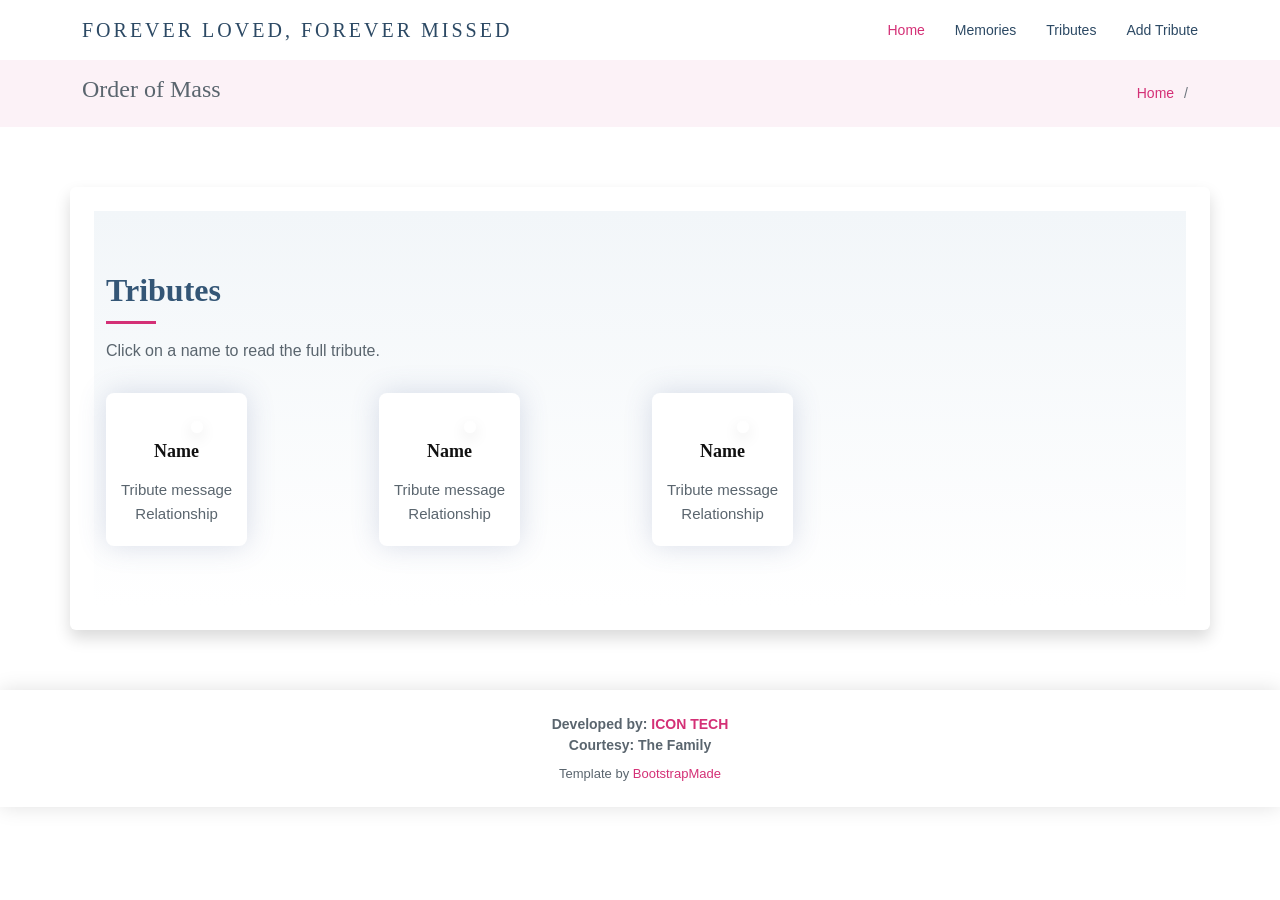
==== commit 7d4faddd: "Add files via upload" ====
--- a/tributes.html
+++ b/tributes.html
@@ -1,140 +1,1295 @@
 <!DOCTYPE html>
 <html lang="en">
-
-<!-- Mirrored from www.foreverinourhearts.com.ng/tributes by HTTrack Website Copier/3.x [XR&CO'2014], Sat, 10 Feb 2024 08:15:09 GMT -->
-<!-- Added by HTTrack --><meta http-equiv="content-type" content="text/html;charset=utf-8" /><!-- /Added by HTTrack -->
+<meta http-equiv="content-type" content="text/html;charset=utf-8" /><!-- /Added by HTTrack -->
+
 <head>
-<meta charset="utf-8">
-<meta content="width=device-width, initial-scale=1.0" name="viewport">
-<title>Mummy Ikuenobe - Forever Loved, Forever Missed</title>
-<meta content name="description">
-<meta content name="keywords">
-
-<link href="static/assets/lonely/img/favicon.jpg" rel="icon">
-<link href="static/assets/lonely/img/favicon.jpg" rel="apple-touch-icon">
-
-<style type="text/css">@font-face {font-family:Open Sans;font-style:normal;font-weight:300;src:url(cf-fonts/s/open-sans/5.0.20/hebrew/300/normal.woff2);unicode-range:U+0590-05FF,U+200C-2010,U+20AA,U+25CC,U+FB1D-FB4F;font-display:swap;}@font-face {font-family:Open Sans;font-style:normal;font-weight:300;src:url(cf-fonts/s/open-sans/5.0.20/greek/300/normal.woff2);unicode-range:U+0370-03FF;font-display:swap;}@font-face {font-family:Open Sans;font-style:normal;font-weight:300;src:url(cf-fonts/s/open-sans/5.0.20/greek-ext/300/normal.html);unicode-range:U+1F00-1FFF;font-display:swap;}@font-face {font-family:Open Sans;font-style:normal;font-weight:300;src:url(cf-fonts/s/open-sans/5.0.20/cyrillic/300/normal.html);unicode-range:U+0301,U+0400-045F,U+0490-0491,U+04B0-04B1,U+2116;font-display:swap;}@font-face {font-family:Open Sans;font-style:normal;font-weight:300;src:url(cf-fonts/s/open-sans/5.0.20/latin-ext/300/normal.html);unicode-range:U+0100-02AF,U+0304,U+0308,U+0329,U+1E00-1E9F,U+1EF2-1EFF,U+2020,U+20A0-20AB,U+20AD-20CF,U+2113,U+2C60-2C7F,U+A720-A7FF;font-display:swap;}@font-face {font-family:Open Sans;font-style:normal;font-weight:300;src:url(cf-fonts/s/open-sans/5.0.20/cyrillic-ext/300/normal.html);unicode-range:U+0460-052F,U+1C80-1C88,U+20B4,U+2DE0-2DFF,U+A640-A69F,U+FE2E-FE2F;font-display:swap;}@font-face {font-family:Open Sans;font-style:normal;font-weight:300;src:url(cf-fonts/s/open-sans/5.0.20/latin/300/normal.html);unicode-range:U+0000-00FF,U+0131,U+0152-0153,U+02BB-02BC,U+02C6,U+02DA,U+02DC,U+0304,U+0308,U+0329,U+2000-206F,U+2074,U+20AC,U+2122,U+2191,U+2193,U+2212,U+2215,U+FEFF,U+FFFD;font-display:swap;}@font-face {font-family:Open Sans;font-style:normal;font-weight:300;src:url(cf-fonts/s/open-sans/5.0.20/vietnamese/300/normal.html);unicode-range:U+0102-0103,U+0110-0111,U+0128-0129,U+0168-0169,U+01A0-01A1,U+01AF-01B0,U+0300-0301,U+0303-0304,U+0308-0309,U+0323,U+0329,U+1EA0-1EF9,U+20AB;font-display:swap;}@font-face {font-family:Open Sans;font-style:italic;font-weight:300;src:url(cf-fonts/s/open-sans/5.0.20/vietnamese/300/italic.html);unicode-range:U+0102-0103,U+0110-0111,U+0128-0129,U+0168-0169,U+01A0-01A1,U+01AF-01B0,U+0300-0301,U+0303-0304,U+0308-0309,U+0323,U+0329,U+1EA0-1EF9,U+20AB;font-display:swap;}@font-face {font-family:Open Sans;font-style:italic;font-weight:300;src:url(cf-fonts/s/open-sans/5.0.20/hebrew/300/italic.html);unicode-range:U+0590-05FF,U+200C-2010,U+20AA,U+25CC,U+FB1D-FB4F;font-display:swap;}@font-face {font-family:Open Sans;font-style:italic;font-weight:300;src:url(cf-fonts/s/open-sans/5.0.20/latin/300/italic.html);unicode-range:U+0000-00FF,U+0131,U+0152-0153,U+02BB-02BC,U+02C6,U+02DA,U+02DC,U+0304,U+0308,U+0329,U+2000-206F,U+2074,U+20AC,U+2122,U+2191,U+2193,U+2212,U+2215,U+FEFF,U+FFFD;font-display:swap;}@font-face {font-family:Open Sans;font-style:italic;font-weight:300;src:url(cf-fonts/s/open-sans/5.0.20/cyrillic-ext/300/italic.html);unicode-range:U+0460-052F,U+1C80-1C88,U+20B4,U+2DE0-2DFF,U+A640-A69F,U+FE2E-FE2F;font-display:swap;}@font-face {font-family:Open Sans;font-style:italic;font-weight:300;src:url(cf-fonts/s/open-sans/5.0.20/cyrillic/300/italic.html);unicode-range:U+0301,U+0400-045F,U+0490-0491,U+04B0-04B1,U+2116;font-display:swap;}@font-face {font-family:Open Sans;font-style:italic;font-weight:300;src:url(cf-fonts/s/open-sans/5.0.20/greek-ext/300/italic.html);unicode-range:U+1F00-1FFF;font-display:swap;}@font-face {font-family:Open Sans;font-style:italic;font-weight:300;src:url(cf-fonts/s/open-sans/5.0.20/latin-ext/300/italic.html);unicode-range:U+0100-02AF,U+0304,U+0308,U+0329,U+1E00-1E9F,U+1EF2-1EFF,U+2020,U+20A0-20AB,U+20AD-20CF,U+2113,U+2C60-2C7F,U+A720-A7FF;font-display:swap;}@font-face {font-family:Open Sans;font-style:italic;font-weight:300;src:url(cf-fonts/s/open-sans/5.0.20/greek/300/italic.html);unicode-range:U+0370-03FF;font-display:swap;}@font-face {font-family:Open Sans;font-style:normal;font-weight:400;src:url(cf-fonts/s/open-sans/5.0.20/hebrew/400/normal.html);unicode-range:U+0590-05FF,U+200C-2010,U+20AA,U+25CC,U+FB1D-FB4F;font-display:swap;}@font-face {font-family:Open Sans;font-style:normal;font-weight:400;src:url(cf-fonts/s/open-sans/5.0.20/latin-ext/400/normal.html);unicode-range:U+0100-02AF,U+0304,U+0308,U+0329,U+1E00-1E9F,U+1EF2-1EFF,U+2020,U+20A0-20AB,U+20AD-20CF,U+2113,U+2C60-2C7F,U+A720-A7FF;font-display:swap;}@font-face {font-family:Open Sans;font-style:normal;font-weight:400;src:url(cf-fonts/s/open-sans/5.0.20/cyrillic/400/normal.html);unicode-range:U+0301,U+0400-045F,U+0490-0491,U+04B0-04B1,U+2116;font-display:swap;}@font-face {font-family:Open Sans;font-style:normal;font-weight:400;src:url(cf-fonts/s/open-sans/5.0.20/greek/400/normal.html);unicode-range:U+0370-03FF;font-display:swap;}@font-face {font-family:Open Sans;font-style:normal;font-weight:400;src:url(cf-fonts/s/open-sans/5.0.20/cyrillic-ext/400/normal.html);unicode-range:U+0460-052F,U+1C80-1C88,U+20B4,U+2DE0-2DFF,U+A640-A69F,U+FE2E-FE2F;font-display:swap;}@font-face {font-family:Open Sans;font-style:normal;font-weight:400;src:url(cf-fonts/s/open-sans/5.0.20/vietnamese/400/normal.html);unicode-range:U+0102-0103,U+0110-0111,U+0128-0129,U+0168-0169,U+01A0-01A1,U+01AF-01B0,U+0300-0301,U+0303-0304,U+0308-0309,U+0323,U+0329,U+1EA0-1EF9,U+20AB;font-display:swap;}@font-face {font-family:Open Sans;font-style:normal;font-weight:400;src:url(cf-fonts/s/open-sans/5.0.20/latin/400/normal.html);unicode-range:U+0000-00FF,U+0131,U+0152-0153,U+02BB-02BC,U+02C6,U+02DA,U+02DC,U+0304,U+0308,U+0329,U+2000-206F,U+2074,U+20AC,U+2122,U+2191,U+2193,U+2212,U+2215,U+FEFF,U+FFFD;font-display:swap;}@font-face {font-family:Open Sans;font-style:normal;font-weight:400;src:url(cf-fonts/s/open-sans/5.0.20/greek-ext/400/normal.html);unicode-range:U+1F00-1FFF;font-display:swap;}@font-face {font-family:Open Sans;font-style:italic;font-weight:400;src:url(cf-fonts/s/open-sans/5.0.20/greek-ext/400/italic.html);unicode-range:U+1F00-1FFF;font-display:swap;}@font-face {font-family:Open Sans;font-style:italic;font-weight:400;src:url(cf-fonts/s/open-sans/5.0.20/vietnamese/400/italic.html);unicode-range:U+0102-0103,U+0110-0111,U+0128-0129,U+0168-0169,U+01A0-01A1,U+01AF-01B0,U+0300-0301,U+0303-0304,U+0308-0309,U+0323,U+0329,U+1EA0-1EF9,U+20AB;font-display:swap;}@font-face {font-family:Open Sans;font-style:italic;font-weight:400;src:url(cf-fonts/s/open-sans/5.0.20/cyrillic-ext/400/italic.html);unicode-range:U+0460-052F,U+1C80-1C88,U+20B4,U+2DE0-2DFF,U+A640-A69F,U+FE2E-FE2F;font-display:swap;}@font-face {font-family:Open Sans;font-style:italic;font-weight:400;src:url(cf-fonts/s/open-sans/5.0.20/hebrew/400/italic.html);unicode-range:U+0590-05FF,U+200C-2010,U+20AA,U+25CC,U+FB1D-FB4F;font-display:swap;}@font-face {font-family:Open Sans;font-style:italic;font-weight:400;src:url(cf-fonts/s/open-sans/5.0.20/latin/400/italic.html);unicode-range:U+0000-00FF,U+0131,U+0152-0153,U+02BB-02BC,U+02C6,U+02DA,U+02DC,U+0304,U+0308,U+0329,U+2000-206F,U+2074,U+20AC,U+2122,U+2191,U+2193,U+2212,U+2215,U+FEFF,U+FFFD;font-display:swap;}@font-face {font-family:Open Sans;font-style:italic;font-weight:400;src:url(cf-fonts/s/open-sans/5.0.20/greek/400/italic.html);unicode-range:U+0370-03FF;font-display:swap;}@font-face {font-family:Open Sans;font-style:italic;font-weight:400;src:url(cf-fonts/s/open-sans/5.0.20/latin-ext/400/italic.html);unicode-range:U+0100-02AF,U+0304,U+0308,U+0329,U+1E00-1E9F,U+1EF2-1EFF,U+2020,U+20A0-20AB,U+20AD-20CF,U+2113,U+2C60-2C7F,U+A720-A7FF;font-display:swap;}@font-face {font-family:Open Sans;font-style:italic;font-weight:400;src:url(cf-fonts/s/open-sans/5.0.20/cyrillic/400/italic.html);unicode-range:U+0301,U+0400-045F,U+0490-0491,U+04B0-04B1,U+2116;font-display:swap;}@font-face {font-family:Open Sans;font-style:normal;font-weight:600;src:url(cf-fonts/s/open-sans/5.0.20/greek/600/normal.html);unicode-range:U+0370-03FF;font-display:swap;}@font-face {font-family:Open Sans;font-style:normal;font-weight:600;src:url(cf-fonts/s/open-sans/5.0.20/latin-ext/600/normal.html);unicode-range:U+0100-02AF,U+0304,U+0308,U+0329,U+1E00-1E9F,U+1EF2-1EFF,U+2020,U+20A0-20AB,U+20AD-20CF,U+2113,U+2C60-2C7F,U+A720-A7FF;font-display:swap;}@font-face {font-family:Open Sans;font-style:normal;font-weight:600;src:url(cf-fonts/s/open-sans/5.0.20/cyrillic/600/normal.html);unicode-range:U+0301,U+0400-045F,U+0490-0491,U+04B0-04B1,U+2116;font-display:swap;}@font-face {font-family:Open Sans;font-style:normal;font-weight:600;src:url(cf-fonts/s/open-sans/5.0.20/vietnamese/600/normal.html);unicode-range:U+0102-0103,U+0110-0111,U+0128-0129,U+0168-0169,U+01A0-01A1,U+01AF-01B0,U+0300-0301,U+0303-0304,U+0308-0309,U+0323,U+0329,U+1EA0-1EF9,U+20AB;font-display:swap;}@font-face {font-family:Open Sans;font-style:normal;font-weight:600;src:url(cf-fonts/s/open-sans/5.0.20/cyrillic-ext/600/normal.html);unicode-range:U+0460-052F,U+1C80-1C88,U+20B4,U+2DE0-2DFF,U+A640-A69F,U+FE2E-FE2F;font-display:swap;}@font-face {font-family:Open Sans;font-style:normal;font-weight:600;src:url(cf-fonts/s/open-sans/5.0.20/greek-ext/600/normal.html);unicode-range:U+1F00-1FFF;font-display:swap;}@font-face {font-family:Open Sans;font-style:normal;font-weight:600;src:url(cf-fonts/s/open-sans/5.0.20/hebrew/600/normal.html);unicode-range:U+0590-05FF,U+200C-2010,U+20AA,U+25CC,U+FB1D-FB4F;font-display:swap;}@font-face {font-family:Open Sans;font-style:normal;font-weight:600;src:url(cf-fonts/s/open-sans/5.0.20/latin/600/normal.html);unicode-range:U+0000-00FF,U+0131,U+0152-0153,U+02BB-02BC,U+02C6,U+02DA,U+02DC,U+0304,U+0308,U+0329,U+2000-206F,U+2074,U+20AC,U+2122,U+2191,U+2193,U+2212,U+2215,U+FEFF,U+FFFD;font-display:swap;}@font-face {font-family:Open Sans;font-style:italic;font-weight:600;src:url(cf-fonts/s/open-sans/5.0.20/cyrillic/600/italic.html);unicode-range:U+0301,U+0400-045F,U+0490-0491,U+04B0-04B1,U+2116;font-display:swap;}@font-face {font-family:Open Sans;font-style:italic;font-weight:600;src:url(cf-fonts/s/open-sans/5.0.20/cyrillic-ext/600/italic.html);unicode-range:U+0460-052F,U+1C80-1C88,U+20B4,U+2DE0-2DFF,U+A640-A69F,U+FE2E-FE2F;font-display:swap;}@font-face {font-family:Open Sans;font-style:italic;font-weight:600;src:url(cf-fonts/s/open-sans/5.0.20/hebrew/600/italic.html);unicode-range:U+0590-05FF,U+200C-2010,U+20AA,U+25CC,U+FB1D-FB4F;font-display:swap;}@font-face {font-family:Open Sans;font-style:italic;font-weight:600;src:url(cf-fonts/s/open-sans/5.0.20/vietnamese/600/italic.html);unicode-range:U+0102-0103,U+0110-0111,U+0128-0129,U+0168-0169,U+01A0-01A1,U+01AF-01B0,U+0300-0301,U+0303-0304,U+0308-0309,U+0323,U+0329,U+1EA0-1EF9,U+20AB;font-display:swap;}@font-face {font-family:Open Sans;font-style:italic;font-weight:600;src:url(cf-fonts/s/open-sans/5.0.20/latin-ext/600/italic.html);unicode-range:U+0100-02AF,U+0304,U+0308,U+0329,U+1E00-1E9F,U+1EF2-1EFF,U+2020,U+20A0-20AB,U+20AD-20CF,U+2113,U+2C60-2C7F,U+A720-A7FF;font-display:swap;}@font-face {font-family:Open Sans;font-style:italic;font-weight:600;src:url(cf-fonts/s/open-sans/5.0.20/greek-ext/600/italic.html);unicode-range:U+1F00-1FFF;font-display:swap;}@font-face {font-family:Open Sans;font-style:italic;font-weight:600;src:url(cf-fonts/s/open-sans/5.0.20/latin/600/italic.html);unicode-range:U+0000-00FF,U+0131,U+0152-0153,U+02BB-02BC,U+02C6,U+02DA,U+02DC,U+0304,U+0308,U+0329,U+2000-206F,U+2074,U+20AC,U+2122,U+2191,U+2193,U+2212,U+2215,U+FEFF,U+FFFD;font-display:swap;}@font-face {font-family:Open Sans;font-style:italic;font-weight:600;src:url(cf-fonts/s/open-sans/5.0.20/greek/600/italic.html);unicode-range:U+0370-03FF;font-display:swap;}@font-face {font-family:Open Sans;font-style:normal;font-weight:700;src:url(cf-fonts/s/open-sans/5.0.20/latin/700/normal.html);unicode-range:U+0000-00FF,U+0131,U+0152-0153,U+02BB-02BC,U+02C6,U+02DA,U+02DC,U+0304,U+0308,U+0329,U+2000-206F,U+2074,U+20AC,U+2122,U+2191,U+2193,U+2212,U+2215,U+FEFF,U+FFFD;font-display:swap;}@font-face {font-family:Open Sans;font-style:normal;font-weight:700;src:url(cf-fonts/s/open-sans/5.0.20/cyrillic/700/normal.html);unicode-range:U+0301,U+0400-045F,U+0490-0491,U+04B0-04B1,U+2116;font-display:swap;}@font-face {font-family:Open Sans;font-style:normal;font-weight:700;src:url(cf-fonts/s/open-sans/5.0.20/hebrew/700/normal.html);unicode-range:U+0590-05FF,U+200C-2010,U+20AA,U+25CC,U+FB1D-FB4F;font-display:swap;}@font-face {font-family:Open Sans;font-style:normal;font-weight:700;src:url(cf-fonts/s/open-sans/5.0.20/cyrillic-ext/700/normal.html);unicode-range:U+0460-052F,U+1C80-1C88,U+20B4,U+2DE0-2DFF,U+A640-A69F,U+FE2E-FE2F;font-display:swap;}@font-face {font-family:Open Sans;font-style:normal;font-weight:700;src:url(cf-fonts/s/open-sans/5.0.20/latin-ext/700/normal.html);unicode-range:U+0100-02AF,U+0304,U+0308,U+0329,U+1E00-1E9F,U+1EF2-1EFF,U+2020,U+20A0-20AB,U+20AD-20CF,U+2113,U+2C60-2C7F,U+A720-A7FF;font-display:swap;}@font-face {font-family:Open Sans;font-style:normal;font-weight:700;src:url(cf-fonts/s/open-sans/5.0.20/vietnamese/700/normal.html);unicode-range:U+0102-0103,U+0110-0111,U+0128-0129,U+0168-0169,U+01A0-01A1,U+01AF-01B0,U+0300-0301,U+0303-0304,U+0308-0309,U+0323,U+0329,U+1EA0-1EF9,U+20AB;font-display:swap;}@font-face {font-family:Open Sans;font-style:normal;font-weight:700;src:url(cf-fonts/s/open-sans/5.0.20/greek-ext/700/normal.html);unicode-range:U+1F00-1FFF;font-display:swap;}@font-face {font-family:Open Sans;font-style:normal;font-weight:700;src:url(cf-fonts/s/open-sans/5.0.20/greek/700/normal.html);unicode-range:U+0370-03FF;font-display:swap;}@font-face {font-family:Open Sans;font-style:italic;font-weight:700;src:url(cf-fonts/s/open-sans/5.0.20/cyrillic-ext/700/italic.html);unicode-range:U+0460-052F,U+1C80-1C88,U+20B4,U+2DE0-2DFF,U+A640-A69F,U+FE2E-FE2F;font-display:swap;}@font-face {font-family:Open Sans;font-style:italic;font-weight:700;src:url(cf-fonts/s/open-sans/5.0.20/latin-ext/700/italic.html);unicode-range:U+0100-02AF,U+0304,U+0308,U+0329,U+1E00-1E9F,U+1EF2-1EFF,U+2020,U+20A0-20AB,U+20AD-20CF,U+2113,U+2C60-2C7F,U+A720-A7FF;font-display:swap;}@font-face {font-family:Open Sans;font-style:italic;font-weight:700;src:url(cf-fonts/s/open-sans/5.0.20/greek-ext/700/italic.html);unicode-range:U+1F00-1FFF;font-display:swap;}@font-face {font-family:Open Sans;font-style:italic;font-weight:700;src:url(cf-fonts/s/open-sans/5.0.20/latin/700/italic.html);unicode-range:U+0000-00FF,U+0131,U+0152-0153,U+02BB-02BC,U+02C6,U+02DA,U+02DC,U+0304,U+0308,U+0329,U+2000-206F,U+2074,U+20AC,U+2122,U+2191,U+2193,U+2212,U+2215,U+FEFF,U+FFFD;font-display:swap;}@font-face {font-family:Open Sans;font-style:italic;font-weight:700;src:url(cf-fonts/s/open-sans/5.0.20/vietnamese/700/italic.html);unicode-range:U+0102-0103,U+0110-0111,U+0128-0129,U+0168-0169,U+01A0-01A1,U+01AF-01B0,U+0300-0301,U+0303-0304,U+0308-0309,U+0323,U+0329,U+1EA0-1EF9,U+20AB;font-display:swap;}@font-face {font-family:Open Sans;font-style:italic;font-weight:700;src:url(cf-fonts/s/open-sans/5.0.20/hebrew/700/italic.html);unicode-range:U+0590-05FF,U+200C-2010,U+20AA,U+25CC,U+FB1D-FB4F;font-display:swap;}@font-face {font-family:Open Sans;font-style:italic;font-weight:700;src:url(cf-fonts/s/open-sans/5.0.20/greek/700/italic.html);unicode-range:U+0370-03FF;font-display:swap;}@font-face {font-family:Open Sans;font-style:italic;font-weight:700;src:url(cf-fonts/s/open-sans/5.0.20/cyrillic/700/italic.html);unicode-range:U+0301,U+0400-045F,U+0490-0491,U+04B0-04B1,U+2116;font-display:swap;}@font-face {font-family:Poppins;font-style:normal;font-weight:300;src:url(cf-fonts/s/poppins/5.0.11/latin/300/normal.html);unicode-range:U+0000-00FF,U+0131,U+0152-0153,U+02BB-02BC,U+02C6,U+02DA,U+02DC,U+0304,U+0308,U+0329,U+2000-206F,U+2074,U+20AC,U+2122,U+2191,U+2193,U+2212,U+2215,U+FEFF,U+FFFD;font-display:swap;}@font-face {font-family:Poppins;font-style:normal;font-weight:300;src:url(cf-fonts/s/poppins/5.0.11/devanagari/300/normal.html);unicode-range:U+0900-097F,U+1CD0-1CF9,U+200C-200D,U+20A8,U+20B9,U+25CC,U+A830-A839,U+A8E0-A8FF;font-display:swap;}@font-face {font-family:Poppins;font-style:normal;font-weight:300;src:url(cf-fonts/s/poppins/5.0.11/latin-ext/300/normal.html);unicode-range:U+0100-02AF,U+0304,U+0308,U+0329,U+1E00-1E9F,U+1EF2-1EFF,U+2020,U+20A0-20AB,U+20AD-20CF,U+2113,U+2C60-2C7F,U+A720-A7FF;font-display:swap;}@font-face {font-family:Poppins;font-style:italic;font-weight:300;src:url(cf-fonts/s/poppins/5.0.11/latin/300/italic.html);unicode-range:U+0000-00FF,U+0131,U+0152-0153,U+02BB-02BC,U+02C6,U+02DA,U+02DC,U+0304,U+0308,U+0329,U+2000-206F,U+2074,U+20AC,U+2122,U+2191,U+2193,U+2212,U+2215,U+FEFF,U+FFFD;font-display:swap;}@font-face {font-family:Poppins;font-style:italic;font-weight:300;src:url(cf-fonts/s/poppins/5.0.11/latin-ext/300/italic.html);unicode-range:U+0100-02AF,U+0304,U+0308,U+0329,U+1E00-1E9F,U+1EF2-1EFF,U+2020,U+20A0-20AB,U+20AD-20CF,U+2113,U+2C60-2C7F,U+A720-A7FF;font-display:swap;}@font-face {font-family:Poppins;font-style:italic;font-weight:300;src:url(cf-fonts/s/poppins/5.0.11/devanagari/300/italic.html);unicode-range:U+0900-097F,U+1CD0-1CF9,U+200C-200D,U+20A8,U+20B9,U+25CC,U+A830-A839,U+A8E0-A8FF;font-display:swap;}@font-face {font-family:Poppins;font-style:normal;font-weight:400;src:url(cf-fonts/s/poppins/5.0.11/latin-ext/400/normal.html);unicode-range:U+0100-02AF,U+0304,U+0308,U+0329,U+1E00-1E9F,U+1EF2-1EFF,U+2020,U+20A0-20AB,U+20AD-20CF,U+2113,U+2C60-2C7F,U+A720-A7FF;font-display:swap;}@font-face {font-family:Poppins;font-style:normal;font-weight:400;src:url(cf-fonts/s/poppins/5.0.11/devanagari/400/normal.html);unicode-range:U+0900-097F,U+1CD0-1CF9,U+200C-200D,U+20A8,U+20B9,U+25CC,U+A830-A839,U+A8E0-A8FF;font-display:swap;}@font-face {font-family:Poppins;font-style:normal;font-weight:400;src:url(cf-fonts/s/poppins/5.0.11/latin/400/normal.html);unicode-range:U+0000-00FF,U+0131,U+0152-0153,U+02BB-02BC,U+02C6,U+02DA,U+02DC,U+0304,U+0308,U+0329,U+2000-206F,U+2074,U+20AC,U+2122,U+2191,U+2193,U+2212,U+2215,U+FEFF,U+FFFD;font-display:swap;}@font-face {font-family:Poppins;font-style:italic;font-weight:400;src:url(cf-fonts/s/poppins/5.0.11/latin/400/italic.html);unicode-range:U+0000-00FF,U+0131,U+0152-0153,U+02BB-02BC,U+02C6,U+02DA,U+02DC,U+0304,U+0308,U+0329,U+2000-206F,U+2074,U+20AC,U+2122,U+2191,U+2193,U+2212,U+2215,U+FEFF,U+FFFD;font-display:swap;}@font-face {font-family:Poppins;font-style:italic;font-weight:400;src:url(cf-fonts/s/poppins/5.0.11/latin-ext/400/italic.html);unicode-range:U+0100-02AF,U+0304,U+0308,U+0329,U+1E00-1E9F,U+1EF2-1EFF,U+2020,U+20A0-20AB,U+20AD-20CF,U+2113,U+2C60-2C7F,U+A720-A7FF;font-display:swap;}@font-face {font-family:Poppins;font-style:italic;font-weight:400;src:url(cf-fonts/s/poppins/5.0.11/devanagari/400/italic.html);unicode-range:U+0900-097F,U+1CD0-1CF9,U+200C-200D,U+20A8,U+20B9,U+25CC,U+A830-A839,U+A8E0-A8FF;font-display:swap;}@font-face {font-family:Poppins;font-style:normal;font-weight:500;src:url(cf-fonts/s/poppins/5.0.11/latin-ext/500/normal.html);unicode-range:U+0100-02AF,U+0304,U+0308,U+0329,U+1E00-1E9F,U+1EF2-1EFF,U+2020,U+20A0-20AB,U+20AD-20CF,U+2113,U+2C60-2C7F,U+A720-A7FF;font-display:swap;}@font-face {font-family:Poppins;font-style:normal;font-weight:500;src:url(cf-fonts/s/poppins/5.0.11/latin/500/normal.html);unicode-range:U+0000-00FF,U+0131,U+0152-0153,U+02BB-02BC,U+02C6,U+02DA,U+02DC,U+0304,U+0308,U+0329,U+2000-206F,U+2074,U+20AC,U+2122,U+2191,U+2193,U+2212,U+2215,U+FEFF,U+FFFD;font-display:swap;}@font-face {font-family:Poppins;font-style:normal;font-weight:500;src:url(cf-fonts/s/poppins/5.0.11/devanagari/500/normal.html);unicode-range:U+0900-097F,U+1CD0-1CF9,U+200C-200D,U+20A8,U+20B9,U+25CC,U+A830-A839,U+A8E0-A8FF;font-display:swap;}@font-face {font-family:Poppins;font-style:italic;font-weight:500;src:url(cf-fonts/s/poppins/5.0.11/latin/500/italic.html);unicode-range:U+0000-00FF,U+0131,U+0152-0153,U+02BB-02BC,U+02C6,U+02DA,U+02DC,U+0304,U+0308,U+0329,U+2000-206F,U+2074,U+20AC,U+2122,U+2191,U+2193,U+2212,U+2215,U+FEFF,U+FFFD;font-display:swap;}@font-face {font-family:Poppins;font-style:italic;font-weight:500;src:url(cf-fonts/s/poppins/5.0.11/latin-ext/500/italic.html);unicode-range:U+0100-02AF,U+0304,U+0308,U+0329,U+1E00-1E9F,U+1EF2-1EFF,U+2020,U+20A0-20AB,U+20AD-20CF,U+2113,U+2C60-2C7F,U+A720-A7FF;font-display:swap;}@font-face {font-family:Poppins;font-style:italic;font-weight:500;src:url(cf-fonts/s/poppins/5.0.11/devanagari/500/italic.html);unicode-range:U+0900-097F,U+1CD0-1CF9,U+200C-200D,U+20A8,U+20B9,U+25CC,U+A830-A839,U+A8E0-A8FF;font-display:swap;}@font-face {font-family:Poppins;font-style:normal;font-weight:600;src:url(cf-fonts/s/poppins/5.0.11/latin/600/normal.html);unicode-range:U+0000-00FF,U+0131,U+0152-0153,U+02BB-02BC,U+02C6,U+02DA,U+02DC,U+0304,U+0308,U+0329,U+2000-206F,U+2074,U+20AC,U+2122,U+2191,U+2193,U+2212,U+2215,U+FEFF,U+FFFD;font-display:swap;}@font-face {font-family:Poppins;font-style:normal;font-weight:600;src:url(cf-fonts/s/poppins/5.0.11/devanagari/600/normal.html);unicode-range:U+0900-097F,U+1CD0-1CF9,U+200C-200D,U+20A8,U+20B9,U+25CC,U+A830-A839,U+A8E0-A8FF;font-display:swap;}@font-face {font-family:Poppins;font-style:normal;font-weight:600;src:url(cf-fonts/s/poppins/5.0.11/latin-ext/600/normal.html);unicode-range:U+0100-02AF,U+0304,U+0308,U+0329,U+1E00-1E9F,U+1EF2-1EFF,U+2020,U+20A0-20AB,U+20AD-20CF,U+2113,U+2C60-2C7F,U+A720-A7FF;font-display:swap;}@font-face {font-family:Poppins;font-style:italic;font-weight:600;src:url(cf-fonts/s/poppins/5.0.11/devanagari/600/italic.html);unicode-range:U+0900-097F,U+1CD0-1CF9,U+200C-200D,U+20A8,U+20B9,U+25CC,U+A830-A839,U+A8E0-A8FF;font-display:swap;}@font-face {font-family:Poppins;font-style:italic;font-weight:600;src:url(cf-fonts/s/poppins/5.0.11/latin-ext/600/italic.html);unicode-range:U+0100-02AF,U+0304,U+0308,U+0329,U+1E00-1E9F,U+1EF2-1EFF,U+2020,U+20A0-20AB,U+20AD-20CF,U+2113,U+2C60-2C7F,U+A720-A7FF;font-display:swap;}@font-face {font-family:Poppins;font-style:italic;font-weight:600;src:url(cf-fonts/s/poppins/5.0.11/latin/600/italic.html);unicode-range:U+0000-00FF,U+0131,U+0152-0153,U+02BB-02BC,U+02C6,U+02DA,U+02DC,U+0304,U+0308,U+0329,U+2000-206F,U+2074,U+20AC,U+2122,U+2191,U+2193,U+2212,U+2215,U+FEFF,U+FFFD;font-display:swap;}@font-face {font-family:Poppins;font-style:normal;font-weight:700;src:url(cf-fonts/s/poppins/5.0.11/devanagari/700/normal.html);unicode-range:U+0900-097F,U+1CD0-1CF9,U+200C-200D,U+20A8,U+20B9,U+25CC,U+A830-A839,U+A8E0-A8FF;font-display:swap;}@font-face {font-family:Poppins;font-style:normal;font-weight:700;src:url(cf-fonts/s/poppins/5.0.11/latin/700/normal.html);unicode-range:U+0000-00FF,U+0131,U+0152-0153,U+02BB-02BC,U+02C6,U+02DA,U+02DC,U+0304,U+0308,U+0329,U+2000-206F,U+2074,U+20AC,U+2122,U+2191,U+2193,U+2212,U+2215,U+FEFF,U+FFFD;font-display:swap;}@font-face {font-family:Poppins;font-style:normal;font-weight:700;src:url(cf-fonts/s/poppins/5.0.11/latin-ext/700/normal.html);unicode-range:U+0100-02AF,U+0304,U+0308,U+0329,U+1E00-1E9F,U+1EF2-1EFF,U+2020,U+20A0-20AB,U+20AD-20CF,U+2113,U+2C60-2C7F,U+A720-A7FF;font-display:swap;}@font-face {font-family:Poppins;font-style:italic;font-weight:700;src:url(cf-fonts/s/poppins/5.0.11/latin-ext/700/italic.html);unicode-range:U+0100-02AF,U+0304,U+0308,U+0329,U+1E00-1E9F,U+1EF2-1EFF,U+2020,U+20A0-20AB,U+20AD-20CF,U+2113,U+2C60-2C7F,U+A720-A7FF;font-display:swap;}@font-face {font-family:Poppins;font-style:italic;font-weight:700;src:url(cf-fonts/s/poppins/5.0.11/latin/700/italic.html);unicode-range:U+0000-00FF,U+0131,U+0152-0153,U+02BB-02BC,U+02C6,U+02DA,U+02DC,U+0304,U+0308,U+0329,U+2000-206F,U+2074,U+20AC,U+2122,U+2191,U+2193,U+2212,U+2215,U+FEFF,U+FFFD;font-display:swap;}@font-face {font-family:Poppins;font-style:italic;font-weight:700;src:url(cf-fonts/s/poppins/5.0.11/devanagari/700/italic.html);unicode-range:U+0900-097F,U+1CD0-1CF9,U+200C-200D,U+20A8,U+20B9,U+25CC,U+A830-A839,U+A8E0-A8FF;font-display:swap;}@font-face {font-family:Satisfy;font-style:normal;font-weight:400;src:url(cf-fonts/s/satisfy/5.0.18/latin/400/normal.html);unicode-range:U+0000-00FF,U+0131,U+0152-0153,U+02BB-02BC,U+02C6,U+02DA,U+02DC,U+0304,U+0308,U+0329,U+2000-206F,U+2074,U+20AC,U+2122,U+2191,U+2193,U+2212,U+2215,U+FEFF,U+FFFD;font-display:swap;}@font-face {font-family:Playfair Display;font-style:normal;font-weight:400;src:url(cf-fonts/s/playfair-display/5.0.18/latin/400/normal.html);unicode-range:U+0000-00FF,U+0131,U+0152-0153,U+02BB-02BC,U+02C6,U+02DA,U+02DC,U+0304,U+0308,U+0329,U+2000-206F,U+2074,U+20AC,U+2122,U+2191,U+2193,U+2212,U+2215,U+FEFF,U+FFFD;font-display:swap;}@font-face {font-family:Playfair Display;font-style:normal;font-weight:400;src:url(cf-fonts/s/playfair-display/5.0.18/vietnamese/400/normal.html);unicode-range:U+0102-0103,U+0110-0111,U+0128-0129,U+0168-0169,U+01A0-01A1,U+01AF-01B0,U+0300-0301,U+0303-0304,U+0308-0309,U+0323,U+0329,U+1EA0-1EF9,U+20AB;font-display:swap;}@font-face {font-family:Playfair Display;font-style:normal;font-weight:400;src:url(cf-fonts/s/playfair-display/5.0.18/latin-ext/400/normal.html);unicode-range:U+0100-02AF,U+0304,U+0308,U+0329,U+1E00-1E9F,U+1EF2-1EFF,U+2020,U+20A0-20AB,U+20AD-20CF,U+2113,U+2C60-2C7F,U+A720-A7FF;font-display:swap;}@font-face {font-family:Playfair Display;font-style:normal;font-weight:400;src:url(cf-fonts/s/playfair-display/5.0.18/cyrillic/400/normal.html);unicode-range:U+0301,U+0400-045F,U+0490-0491,U+04B0-04B1,U+2116;font-display:swap;}@font-face {font-family:Playfair Display;font-style:italic;font-weight:400;src:url(cf-fonts/s/playfair-display/5.0.18/latin/400/italic.html);unicode-range:U+0000-00FF,U+0131,U+0152-0153,U+02BB-02BC,U+02C6,U+02DA,U+02DC,U+0304,U+0308,U+0329,U+2000-206F,U+2074,U+20AC,U+2122,U+2191,U+2193,U+2212,U+2215,U+FEFF,U+FFFD;font-display:swap;}@font-face {font-family:Playfair Display;font-style:italic;font-weight:400;src:url(cf-fonts/s/playfair-display/5.0.18/latin-ext/400/italic.html);unicode-range:U+0100-02AF,U+0304,U+0308,U+0329,U+1E00-1E9F,U+1EF2-1EFF,U+2020,U+20A0-20AB,U+20AD-20CF,U+2113,U+2C60-2C7F,U+A720-A7FF;font-display:swap;}@font-face {font-family:Playfair Display;font-style:italic;font-weight:400;src:url(cf-fonts/s/playfair-display/5.0.18/cyrillic/400/italic.html);unicode-range:U+0301,U+0400-045F,U+0490-0491,U+04B0-04B1,U+2116;font-display:swap;}@font-face {font-family:Playfair Display;font-style:italic;font-weight:400;src:url(cf-fonts/s/playfair-display/5.0.18/vietnamese/400/italic.html);unicode-range:U+0102-0103,U+0110-0111,U+0128-0129,U+0168-0169,U+01A0-01A1,U+01AF-01B0,U+0300-0301,U+0303-0304,U+0308-0309,U+0323,U+0329,U+1EA0-1EF9,U+20AB;font-display:swap;}@font-face {font-family:Playfair Display;font-style:normal;font-weight:500;src:url(cf-fonts/s/playfair-display/5.0.18/cyrillic/500/normal.html);unicode-range:U+0301,U+0400-045F,U+0490-0491,U+04B0-04B1,U+2116;font-display:swap;}@font-face {font-family:Playfair Display;font-style:normal;font-weight:500;src:url(cf-fonts/s/playfair-display/5.0.18/latin-ext/500/normal.html);unicode-range:U+0100-02AF,U+0304,U+0308,U+0329,U+1E00-1E9F,U+1EF2-1EFF,U+2020,U+20A0-20AB,U+20AD-20CF,U+2113,U+2C60-2C7F,U+A720-A7FF;font-display:swap;}@font-face {font-family:Playfair Display;font-style:normal;font-weight:500;src:url(cf-fonts/s/playfair-display/5.0.18/vietnamese/500/normal.html);unicode-range:U+0102-0103,U+0110-0111,U+0128-0129,U+0168-0169,U+01A0-01A1,U+01AF-01B0,U+0300-0301,U+0303-0304,U+0308-0309,U+0323,U+0329,U+1EA0-1EF9,U+20AB;font-display:swap;}@font-face {font-family:Playfair Display;font-style:normal;font-weight:500;src:url(cf-fonts/s/playfair-display/5.0.18/latin/500/normal.html);unicode-range:U+0000-00FF,U+0131,U+0152-0153,U+02BB-02BC,U+02C6,U+02DA,U+02DC,U+0304,U+0308,U+0329,U+2000-206F,U+2074,U+20AC,U+2122,U+2191,U+2193,U+2212,U+2215,U+FEFF,U+FFFD;font-display:swap;}@font-face {font-family:Playfair Display;font-style:italic;font-weight:500;src:url(cf-fonts/s/playfair-display/5.0.18/latin-ext/500/italic.html);unicode-range:U+0100-02AF,U+0304,U+0308,U+0329,U+1E00-1E9F,U+1EF2-1EFF,U+2020,U+20A0-20AB,U+20AD-20CF,U+2113,U+2C60-2C7F,U+A720-A7FF;font-display:swap;}@font-face {font-family:Playfair Display;font-style:italic;font-weight:500;src:url(cf-fonts/s/playfair-display/5.0.18/cyrillic/500/italic.html);unicode-range:U+0301,U+0400-045F,U+0490-0491,U+04B0-04B1,U+2116;font-display:swap;}@font-face {font-family:Playfair Display;font-style:italic;font-weight:500;src:url(cf-fonts/s/playfair-display/5.0.18/vietnamese/500/italic.html);unicode-range:U+0102-0103,U+0110-0111,U+0128-0129,U+0168-0169,U+01A0-01A1,U+01AF-01B0,U+0300-0301,U+0303-0304,U+0308-0309,U+0323,U+0329,U+1EA0-1EF9,U+20AB;font-display:swap;}@font-face {font-family:Playfair Display;font-style:italic;font-weight:500;src:url(cf-fonts/s/playfair-display/5.0.18/latin/500/italic.html);unicode-range:U+0000-00FF,U+0131,U+0152-0153,U+02BB-02BC,U+02C6,U+02DA,U+02DC,U+0304,U+0308,U+0329,U+2000-206F,U+2074,U+20AC,U+2122,U+2191,U+2193,U+2212,U+2215,U+FEFF,U+FFFD;font-display:swap;}@font-face {font-family:Playfair Display;font-style:normal;font-weight:600;src:url(cf-fonts/s/playfair-display/5.0.18/vietnamese/600/normal.html);unicode-range:U+0102-0103,U+0110-0111,U+0128-0129,U+0168-0169,U+01A0-01A1,U+01AF-01B0,U+0300-0301,U+0303-0304,U+0308-0309,U+0323,U+0329,U+1EA0-1EF9,U+20AB;font-display:swap;}@font-face {font-family:Playfair Display;font-style:normal;font-weight:600;src:url(cf-fonts/s/playfair-display/5.0.18/latin-ext/600/normal.html);unicode-range:U+0100-02AF,U+0304,U+0308,U+0329,U+1E00-1E9F,U+1EF2-1EFF,U+2020,U+20A0-20AB,U+20AD-20CF,U+2113,U+2C60-2C7F,U+A720-A7FF;font-display:swap;}@font-face {font-family:Playfair Display;font-style:normal;font-weight:600;src:url(cf-fonts/s/playfair-display/5.0.18/cyrillic/600/normal.html);unicode-range:U+0301,U+0400-045F,U+0490-0491,U+04B0-04B1,U+2116;font-display:swap;}@font-face {font-family:Playfair Display;font-style:normal;font-weight:600;src:url(cf-fonts/s/playfair-display/5.0.18/latin/600/normal.html);unicode-range:U+0000-00FF,U+0131,U+0152-0153,U+02BB-02BC,U+02C6,U+02DA,U+02DC,U+0304,U+0308,U+0329,U+2000-206F,U+2074,U+20AC,U+2122,U+2191,U+2193,U+2212,U+2215,U+FEFF,U+FFFD;font-display:swap;}@font-face {font-family:Playfair Display;font-style:italic;font-weight:600;src:url(cf-fonts/s/playfair-display/5.0.18/vietnamese/600/italic.html);unicode-range:U+0102-0103,U+0110-0111,U+0128-0129,U+0168-0169,U+01A0-01A1,U+01AF-01B0,U+0300-0301,U+0303-0304,U+0308-0309,U+0323,U+0329,U+1EA0-1EF9,U+20AB;font-display:swap;}@font-face {font-family:Playfair Display;font-style:italic;font-weight:600;src:url(cf-fonts/s/playfair-display/5.0.18/latin/600/italic.html);unicode-range:U+0000-00FF,U+0131,U+0152-0153,U+02BB-02BC,U+02C6,U+02DA,U+02DC,U+0304,U+0308,U+0329,U+2000-206F,U+2074,U+20AC,U+2122,U+2191,U+2193,U+2212,U+2215,U+FEFF,U+FFFD;font-display:swap;}@font-face {font-family:Playfair Display;font-style:italic;font-weight:600;src:url(cf-fonts/s/playfair-display/5.0.18/cyrillic/600/italic.html);unicode-range:U+0301,U+0400-045F,U+0490-0491,U+04B0-04B1,U+2116;font-display:swap;}@font-face {font-family:Playfair Display;font-style:italic;font-weight:600;src:url(cf-fonts/s/playfair-display/5.0.18/latin-ext/600/italic.html);unicode-range:U+0100-02AF,U+0304,U+0308,U+0329,U+1E00-1E9F,U+1EF2-1EFF,U+2020,U+20A0-20AB,U+20AD-20CF,U+2113,U+2C60-2C7F,U+A720-A7FF;font-display:swap;}@font-face {font-family:Playfair Display;font-style:normal;font-weight:700;src:url(cf-fonts/s/playfair-display/5.0.18/vietnamese/700/normal.html);unicode-range:U+0102-0103,U+0110-0111,U+0128-0129,U+0168-0169,U+01A0-01A1,U+01AF-01B0,U+0300-0301,U+0303-0304,U+0308-0309,U+0323,U+0329,U+1EA0-1EF9,U+20AB;font-display:swap;}@font-face {font-family:Playfair Display;font-style:normal;font-weight:700;src:url(cf-fonts/s/playfair-display/5.0.18/cyrillic/700/normal.html);unicode-range:U+0301,U+0400-045F,U+0490-0491,U+04B0-04B1,U+2116;font-display:swap;}@font-face {font-family:Playfair Display;font-style:normal;font-weight:700;src:url(cf-fonts/s/playfair-display/5.0.18/latin-ext/700/normal.html);unicode-range:U+0100-02AF,U+0304,U+0308,U+0329,U+1E00-1E9F,U+1EF2-1EFF,U+2020,U+20A0-20AB,U+20AD-20CF,U+2113,U+2C60-2C7F,U+A720-A7FF;font-display:swap;}@font-face {font-family:Playfair Display;font-style:normal;font-weight:700;src:url(cf-fonts/s/playfair-display/5.0.18/latin/700/normal.html);unicode-range:U+0000-00FF,U+0131,U+0152-0153,U+02BB-02BC,U+02C6,U+02DA,U+02DC,U+0304,U+0308,U+0329,U+2000-206F,U+2074,U+20AC,U+2122,U+2191,U+2193,U+2212,U+2215,U+FEFF,U+FFFD;font-display:swap;}@font-face {font-family:Playfair Display;font-style:italic;font-weight:700;src:url(cf-fonts/s/playfair-display/5.0.18/vietnamese/700/italic.html);unicode-range:U+0102-0103,U+0110-0111,U+0128-0129,U+0168-0169,U+01A0-01A1,U+01AF-01B0,U+0300-0301,U+0303-0304,U+0308-0309,U+0323,U+0329,U+1EA0-1EF9,U+20AB;font-display:swap;}@font-face {font-family:Playfair Display;font-style:italic;font-weight:700;src:url(cf-fonts/s/playfair-display/5.0.18/cyrillic/700/italic.html);unicode-range:U+0301,U+0400-045F,U+0490-0491,U+04B0-04B1,U+2116;font-display:swap;}@font-face {font-family:Playfair Display;font-style:italic;font-weight:700;src:url(cf-fonts/s/playfair-display/5.0.18/latin/700/italic.html);unicode-range:U+0000-00FF,U+0131,U+0152-0153,U+02BB-02BC,U+02C6,U+02DA,U+02DC,U+0304,U+0308,U+0329,U+2000-206F,U+2074,U+20AC,U+2122,U+2191,U+2193,U+2212,U+2215,U+FEFF,U+FFFD;font-display:swap;}@font-face {font-family:Playfair Display;font-style:italic;font-weight:700;src:url(cf-fonts/s/playfair-display/5.0.18/latin-ext/700/italic.html);unicode-range:U+0100-02AF,U+0304,U+0308,U+0329,U+1E00-1E9F,U+1EF2-1EFF,U+2020,U+20A0-20AB,U+20AD-20CF,U+2113,U+2C60-2C7F,U+A720-A7FF;font-display:swap;}</style>
-
-<link href="static/assets/lonely/vendor/bootstrap/css/bootstrap.min.css" rel="stylesheet">
-<link href="static/assets/vendor/bootstrap-icons/bootstrap-icons.css" rel="stylesheet">
-<link href="static/assets/lonely/vendor/boxicons/css/boxicons.min.css" rel="stylesheet">
-<link href="static/assets/lonely/vendor/glightbox/css/glightbox.min.css" rel="stylesheet">
-<link href="static/assets/lonely/vendor/swiper/swiper-bundle.min.css" rel="stylesheet">
-
-<link href="static/assets/lonely/css/style.css" rel="stylesheet">
-<link href="static/assets/comingsoon/css/style.html" rel="stylesheet">
+  <meta charset="utf-8">
+  <meta content="width=device-width, initial-scale=1.0" name="viewport">
+  <title>Mummy Awobitte - Forever Loved, Forever Missed</title>
+  <meta content name="description">
+  <meta content name="keywords">
+
+
+  <style type="text/css">
+    @font-face {
+      font-family: Open Sans;
+      font-style: normal;
+      font-weight: 300;
+      src: url(cf-fonts/s/open-sans/5.0.20/hebrew/300/normal.woff2);
+      unicode-range: U+0590-05FF, U+200C-2010, U+20AA, U+25CC, U+FB1D-FB4F;
+      font-display: swap;
+    }
+
+    @font-face {
+      font-family: Open Sans;
+      font-style: normal;
+      font-weight: 300;
+      src: url(cf-fonts/s/open-sans/5.0.20/greek/300/normal.woff2);
+      unicode-range: U+0370-03FF;
+      font-display: swap;
+    }
+
+    @font-face {
+      font-family: Open Sans;
+      font-style: normal;
+      font-weight: 300;
+      src: url(cf-fonts/s/open-sans/5.0.20/greek-ext/300/normal.html);
+      unicode-range: U+1F00-1FFF;
+      font-display: swap;
+    }
+
+    @font-face {
+      font-family: Open Sans;
+      font-style: normal;
+      font-weight: 300;
+      src: url(cf-fonts/s/open-sans/5.0.20/cyrillic/300/normal.html);
+      unicode-range: U+0301, U+0400-045F, U+0490-0491, U+04B0-04B1, U+2116;
+      font-display: swap;
+    }
+
+    @font-face {
+      font-family: Open Sans;
+      font-style: normal;
+      font-weight: 300;
+      src: url(cf-fonts/s/open-sans/5.0.20/latin-ext/300/normal.html);
+      unicode-range: U+0100-02AF, U+0304, U+0308, U+0329, U+1E00-1E9F, U+1EF2-1EFF, U+2020, U+20A0-20AB, U+20AD-20CF, U+2113, U+2C60-2C7F, U+A720-A7FF;
+      font-display: swap;
+    }
+
+    @font-face {
+      font-family: Open Sans;
+      font-style: normal;
+      font-weight: 300;
+      src: url(cf-fonts/s/open-sans/5.0.20/cyrillic-ext/300/normal.html);
+      unicode-range: U+0460-052F, U+1C80-1C88, U+20B4, U+2DE0-2DFF, U+A640-A69F, U+FE2E-FE2F;
+      font-display: swap;
+    }
+
+    @font-face {
+      font-family: Open Sans;
+      font-style: normal;
+      font-weight: 300;
+      src: url(cf-fonts/s/open-sans/5.0.20/latin/300/normal.html);
+      unicode-range: U+0000-00FF, U+0131, U+0152-0153, U+02BB-02BC, U+02C6, U+02DA, U+02DC, U+0304, U+0308, U+0329, U+2000-206F, U+2074, U+20AC, U+2122, U+2191, U+2193, U+2212, U+2215, U+FEFF, U+FFFD;
+      font-display: swap;
+    }
+
+    @font-face {
+      font-family: Open Sans;
+      font-style: normal;
+      font-weight: 300;
+      src: url(cf-fonts/s/open-sans/5.0.20/vietnamese/300/normal.html);
+      unicode-range: U+0102-0103, U+0110-0111, U+0128-0129, U+0168-0169, U+01A0-01A1, U+01AF-01B0, U+0300-0301, U+0303-0304, U+0308-0309, U+0323, U+0329, U+1EA0-1EF9, U+20AB;
+      font-display: swap;
+    }
+
+    @font-face {
+      font-family: Open Sans;
+      font-style: italic;
+      font-weight: 300;
+      src: url(cf-fonts/s/open-sans/5.0.20/vietnamese/300/italic.html);
+      unicode-range: U+0102-0103, U+0110-0111, U+0128-0129, U+0168-0169, U+01A0-01A1, U+01AF-01B0, U+0300-0301, U+0303-0304, U+0308-0309, U+0323, U+0329, U+1EA0-1EF9, U+20AB;
+      font-display: swap;
+    }
+
+    @font-face {
+      font-family: Open Sans;
+      font-style: italic;
+      font-weight: 300;
+      src: url(cf-fonts/s/open-sans/5.0.20/hebrew/300/italic.html);
+      unicode-range: U+0590-05FF, U+200C-2010, U+20AA, U+25CC, U+FB1D-FB4F;
+      font-display: swap;
+    }
+
+    @font-face {
+      font-family: Open Sans;
+      font-style: italic;
+      font-weight: 300;
+      src: url(cf-fonts/s/open-sans/5.0.20/latin/300/italic.html);
+      unicode-range: U+0000-00FF, U+0131, U+0152-0153, U+02BB-02BC, U+02C6, U+02DA, U+02DC, U+0304, U+0308, U+0329, U+2000-206F, U+2074, U+20AC, U+2122, U+2191, U+2193, U+2212, U+2215, U+FEFF, U+FFFD;
+      font-display: swap;
+    }
+
+    @font-face {
+      font-family: Open Sans;
+      font-style: italic;
+      font-weight: 300;
+      src: url(cf-fonts/s/open-sans/5.0.20/cyrillic-ext/300/italic.html);
+      unicode-range: U+0460-052F, U+1C80-1C88, U+20B4, U+2DE0-2DFF, U+A640-A69F, U+FE2E-FE2F;
+      font-display: swap;
+    }
+
+    @font-face {
+      font-family: Open Sans;
+      font-style: italic;
+      font-weight: 300;
+      src: url(cf-fonts/s/open-sans/5.0.20/cyrillic/300/italic.html);
+      unicode-range: U+0301, U+0400-045F, U+0490-0491, U+04B0-04B1, U+2116;
+      font-display: swap;
+    }
+
+    @font-face {
+      font-family: Open Sans;
+      font-style: italic;
+      font-weight: 300;
+      src: url(cf-fonts/s/open-sans/5.0.20/greek-ext/300/italic.html);
+      unicode-range: U+1F00-1FFF;
+      font-display: swap;
+    }
+
+    @font-face {
+      font-family: Open Sans;
+      font-style: italic;
+      font-weight: 300;
+      src: url(cf-fonts/s/open-sans/5.0.20/latin-ext/300/italic.html);
+      unicode-range: U+0100-02AF, U+0304, U+0308, U+0329, U+1E00-1E9F, U+1EF2-1EFF, U+2020, U+20A0-20AB, U+20AD-20CF, U+2113, U+2C60-2C7F, U+A720-A7FF;
+      font-display: swap;
+    }
+
+    @font-face {
+      font-family: Open Sans;
+      font-style: italic;
+      font-weight: 300;
+      src: url(cf-fonts/s/open-sans/5.0.20/greek/300/italic.html);
+      unicode-range: U+0370-03FF;
+      font-display: swap;
+    }
+
+    @font-face {
+      font-family: Open Sans;
+      font-style: normal;
+      font-weight: 400;
+      src: url(cf-fonts/s/open-sans/5.0.20/hebrew/400/normal.html);
+      unicode-range: U+0590-05FF, U+200C-2010, U+20AA, U+25CC, U+FB1D-FB4F;
+      font-display: swap;
+    }
+
+    @font-face {
+      font-family: Open Sans;
+      font-style: normal;
+      font-weight: 400;
+      src: url(cf-fonts/s/open-sans/5.0.20/latin-ext/400/normal.html);
+      unicode-range: U+0100-02AF, U+0304, U+0308, U+0329, U+1E00-1E9F, U+1EF2-1EFF, U+2020, U+20A0-20AB, U+20AD-20CF, U+2113, U+2C60-2C7F, U+A720-A7FF;
+      font-display: swap;
+    }
+
+    @font-face {
+      font-family: Open Sans;
+      font-style: normal;
+      font-weight: 400;
+      src: url(cf-fonts/s/open-sans/5.0.20/cyrillic/400/normal.html);
+      unicode-range: U+0301, U+0400-045F, U+0490-0491, U+04B0-04B1, U+2116;
+      font-display: swap;
+    }
+
+    @font-face {
+      font-family: Open Sans;
+      font-style: normal;
+      font-weight: 400;
+      src: url(cf-fonts/s/open-sans/5.0.20/greek/400/normal.html);
+      unicode-range: U+0370-03FF;
+      font-display: swap;
+    }
+
+    @font-face {
+      font-family: Open Sans;
+      font-style: normal;
+      font-weight: 400;
+      src: url(cf-fonts/s/open-sans/5.0.20/cyrillic-ext/400/normal.html);
+      unicode-range: U+0460-052F, U+1C80-1C88, U+20B4, U+2DE0-2DFF, U+A640-A69F, U+FE2E-FE2F;
+      font-display: swap;
+    }
+
+    @font-face {
+      font-family: Open Sans;
+      font-style: normal;
+      font-weight: 400;
+      src: url(cf-fonts/s/open-sans/5.0.20/vietnamese/400/normal.html);
+      unicode-range: U+0102-0103, U+0110-0111, U+0128-0129, U+0168-0169, U+01A0-01A1, U+01AF-01B0, U+0300-0301, U+0303-0304, U+0308-0309, U+0323, U+0329, U+1EA0-1EF9, U+20AB;
+      font-display: swap;
+    }
+
+    @font-face {
+      font-family: Open Sans;
+      font-style: normal;
+      font-weight: 400;
+      src: url(cf-fonts/s/open-sans/5.0.20/latin/400/normal.html);
+      unicode-range: U+0000-00FF, U+0131, U+0152-0153, U+02BB-02BC, U+02C6, U+02DA, U+02DC, U+0304, U+0308, U+0329, U+2000-206F, U+2074, U+20AC, U+2122, U+2191, U+2193, U+2212, U+2215, U+FEFF, U+FFFD;
+      font-display: swap;
+    }
+
+    @font-face {
+      font-family: Open Sans;
+      font-style: normal;
+      font-weight: 400;
+      src: url(cf-fonts/s/open-sans/5.0.20/greek-ext/400/normal.html);
+      unicode-range: U+1F00-1FFF;
+      font-display: swap;
+    }
+
+    @font-face {
+      font-family: Open Sans;
+      font-style: italic;
+      font-weight: 400;
+      src: url(cf-fonts/s/open-sans/5.0.20/greek-ext/400/italic.html);
+      unicode-range: U+1F00-1FFF;
+      font-display: swap;
+    }
+
+    @font-face {
+      font-family: Open Sans;
+      font-style: italic;
+      font-weight: 400;
+      src: url(cf-fonts/s/open-sans/5.0.20/vietnamese/400/italic.html);
+      unicode-range: U+0102-0103, U+0110-0111, U+0128-0129, U+0168-0169, U+01A0-01A1, U+01AF-01B0, U+0300-0301, U+0303-0304, U+0308-0309, U+0323, U+0329, U+1EA0-1EF9, U+20AB;
+      font-display: swap;
+    }
+
+    @font-face {
+      font-family: Open Sans;
+      font-style: italic;
+      font-weight: 400;
+      src: url(cf-fonts/s/open-sans/5.0.20/cyrillic-ext/400/italic.html);
+      unicode-range: U+0460-052F, U+1C80-1C88, U+20B4, U+2DE0-2DFF, U+A640-A69F, U+FE2E-FE2F;
+      font-display: swap;
+    }
+
+    @font-face {
+      font-family: Open Sans;
+      font-style: italic;
+      font-weight: 400;
+      src: url(cf-fonts/s/open-sans/5.0.20/hebrew/400/italic.html);
+      unicode-range: U+0590-05FF, U+200C-2010, U+20AA, U+25CC, U+FB1D-FB4F;
+      font-display: swap;
+    }
+
+    @font-face {
+      font-family: Open Sans;
+      font-style: italic;
+      font-weight: 400;
+      src: url(cf-fonts/s/open-sans/5.0.20/latin/400/italic.html);
+      unicode-range: U+0000-00FF, U+0131, U+0152-0153, U+02BB-02BC, U+02C6, U+02DA, U+02DC, U+0304, U+0308, U+0329, U+2000-206F, U+2074, U+20AC, U+2122, U+2191, U+2193, U+2212, U+2215, U+FEFF, U+FFFD;
+      font-display: swap;
+    }
+
+    @font-face {
+      font-family: Open Sans;
+      font-style: italic;
+      font-weight: 400;
+      src: url(cf-fonts/s/open-sans/5.0.20/greek/400/italic.html);
+      unicode-range: U+0370-03FF;
+      font-display: swap;
+    }
+
+    @font-face {
+      font-family: Open Sans;
+      font-style: italic;
+      font-weight: 400;
+      src: url(cf-fonts/s/open-sans/5.0.20/latin-ext/400/italic.html);
+      unicode-range: U+0100-02AF, U+0304, U+0308, U+0329, U+1E00-1E9F, U+1EF2-1EFF, U+2020, U+20A0-20AB, U+20AD-20CF, U+2113, U+2C60-2C7F, U+A720-A7FF;
+      font-display: swap;
+    }
+
+    @font-face {
+      font-family: Open Sans;
+      font-style: italic;
+      font-weight: 400;
+      src: url(cf-fonts/s/open-sans/5.0.20/cyrillic/400/italic.html);
+      unicode-range: U+0301, U+0400-045F, U+0490-0491, U+04B0-04B1, U+2116;
+      font-display: swap;
+    }
+
+    @font-face {
+      font-family: Open Sans;
+      font-style: normal;
+      font-weight: 600;
+      src: url(cf-fonts/s/open-sans/5.0.20/greek/600/normal.html);
+      unicode-range: U+0370-03FF;
+      font-display: swap;
+    }
+
+    @font-face {
+      font-family: Open Sans;
+      font-style: normal;
+      font-weight: 600;
+      src: url(cf-fonts/s/open-sans/5.0.20/latin-ext/600/normal.html);
+      unicode-range: U+0100-02AF, U+0304, U+0308, U+0329, U+1E00-1E9F, U+1EF2-1EFF, U+2020, U+20A0-20AB, U+20AD-20CF, U+2113, U+2C60-2C7F, U+A720-A7FF;
+      font-display: swap;
+    }
+
+    @font-face {
+      font-family: Open Sans;
+      font-style: normal;
+      font-weight: 600;
+      src: url(cf-fonts/s/open-sans/5.0.20/cyrillic/600/normal.html);
+      unicode-range: U+0301, U+0400-045F, U+0490-0491, U+04B0-04B1, U+2116;
+      font-display: swap;
+    }
+
+    @font-face {
+      font-family: Open Sans;
+      font-style: normal;
+      font-weight: 600;
+      src: url(cf-fonts/s/open-sans/5.0.20/vietnamese/600/normal.html);
+      unicode-range: U+0102-0103, U+0110-0111, U+0128-0129, U+0168-0169, U+01A0-01A1, U+01AF-01B0, U+0300-0301, U+0303-0304, U+0308-0309, U+0323, U+0329, U+1EA0-1EF9, U+20AB;
+      font-display: swap;
+    }
+
+    @font-face {
+      font-family: Open Sans;
+      font-style: normal;
+      font-weight: 600;
+      src: url(cf-fonts/s/open-sans/5.0.20/cyrillic-ext/600/normal.html);
+      unicode-range: U+0460-052F, U+1C80-1C88, U+20B4, U+2DE0-2DFF, U+A640-A69F, U+FE2E-FE2F;
+      font-display: swap;
+    }
+
+    @font-face {
+      font-family: Open Sans;
+      font-style: normal;
+      font-weight: 600;
+      src: url(cf-fonts/s/open-sans/5.0.20/greek-ext/600/normal.html);
+      unicode-range: U+1F00-1FFF;
+      font-display: swap;
+    }
+
+    @font-face {
+      font-family: Open Sans;
+      font-style: normal;
+      font-weight: 600;
+      src: url(cf-fonts/s/open-sans/5.0.20/hebrew/600/normal.html);
+      unicode-range: U+0590-05FF, U+200C-2010, U+20AA, U+25CC, U+FB1D-FB4F;
+      font-display: swap;
+    }
+
+    @font-face {
+      font-family: Open Sans;
+      font-style: normal;
+      font-weight: 600;
+      src: url(cf-fonts/s/open-sans/5.0.20/latin/600/normal.html);
+      unicode-range: U+0000-00FF, U+0131, U+0152-0153, U+02BB-02BC, U+02C6, U+02DA, U+02DC, U+0304, U+0308, U+0329, U+2000-206F, U+2074, U+20AC, U+2122, U+2191, U+2193, U+2212, U+2215, U+FEFF, U+FFFD;
+      font-display: swap;
+    }
+
+    @font-face {
+      font-family: Open Sans;
+      font-style: italic;
+      font-weight: 600;
+      src: url(cf-fonts/s/open-sans/5.0.20/cyrillic/600/italic.html);
+      unicode-range: U+0301, U+0400-045F, U+0490-0491, U+04B0-04B1, U+2116;
+      font-display: swap;
+    }
+
+    @font-face {
+      font-family: Open Sans;
+      font-style: italic;
+      font-weight: 600;
+      src: url(cf-fonts/s/open-sans/5.0.20/cyrillic-ext/600/italic.html);
+      unicode-range: U+0460-052F, U+1C80-1C88, U+20B4, U+2DE0-2DFF, U+A640-A69F, U+FE2E-FE2F;
+      font-display: swap;
+    }
+
+    @font-face {
+      font-family: Open Sans;
+      font-style: italic;
+      font-weight: 600;
+      src: url(cf-fonts/s/open-sans/5.0.20/hebrew/600/italic.html);
+      unicode-range: U+0590-05FF, U+200C-2010, U+20AA, U+25CC, U+FB1D-FB4F;
+      font-display: swap;
+    }
+
+    @font-face {
+      font-family: Open Sans;
+      font-style: italic;
+      font-weight: 600;
+      src: url(cf-fonts/s/open-sans/5.0.20/vietnamese/600/italic.html);
+      unicode-range: U+0102-0103, U+0110-0111, U+0128-0129, U+0168-0169, U+01A0-01A1, U+01AF-01B0, U+0300-0301, U+0303-0304, U+0308-0309, U+0323, U+0329, U+1EA0-1EF9, U+20AB;
+      font-display: swap;
+    }
+
+    @font-face {
+      font-family: Open Sans;
+      font-style: italic;
+      font-weight: 600;
+      src: url(cf-fonts/s/open-sans/5.0.20/latin-ext/600/italic.html);
+      unicode-range: U+0100-02AF, U+0304, U+0308, U+0329, U+1E00-1E9F, U+1EF2-1EFF, U+2020, U+20A0-20AB, U+20AD-20CF, U+2113, U+2C60-2C7F, U+A720-A7FF;
+      font-display: swap;
+    }
+
+    @font-face {
+      font-family: Open Sans;
+      font-style: italic;
+      font-weight: 600;
+      src: url(cf-fonts/s/open-sans/5.0.20/greek-ext/600/italic.html);
+      unicode-range: U+1F00-1FFF;
+      font-display: swap;
+    }
+
+    @font-face {
+      font-family: Open Sans;
+      font-style: italic;
+      font-weight: 600;
+      src: url(cf-fonts/s/open-sans/5.0.20/latin/600/italic.html);
+      unicode-range: U+0000-00FF, U+0131, U+0152-0153, U+02BB-02BC, U+02C6, U+02DA, U+02DC, U+0304, U+0308, U+0329, U+2000-206F, U+2074, U+20AC, U+2122, U+2191, U+2193, U+2212, U+2215, U+FEFF, U+FFFD;
+      font-display: swap;
+    }
+
+    @font-face {
+      font-family: Open Sans;
+      font-style: italic;
+      font-weight: 600;
+      src: url(cf-fonts/s/open-sans/5.0.20/greek/600/italic.html);
+      unicode-range: U+0370-03FF;
+      font-display: swap;
+    }
+
+    @font-face {
+      font-family: Open Sans;
+      font-style: normal;
+      font-weight: 700;
+      src: url(cf-fonts/s/open-sans/5.0.20/latin/700/normal.html);
+      unicode-range: U+0000-00FF, U+0131, U+0152-0153, U+02BB-02BC, U+02C6, U+02DA, U+02DC, U+0304, U+0308, U+0329, U+2000-206F, U+2074, U+20AC, U+2122, U+2191, U+2193, U+2212, U+2215, U+FEFF, U+FFFD;
+      font-display: swap;
+    }
+
+    @font-face {
+      font-family: Open Sans;
+      font-style: normal;
+      font-weight: 700;
+      src: url(cf-fonts/s/open-sans/5.0.20/cyrillic/700/normal.html);
+      unicode-range: U+0301, U+0400-045F, U+0490-0491, U+04B0-04B1, U+2116;
+      font-display: swap;
+    }
+
+    @font-face {
+      font-family: Open Sans;
+      font-style: normal;
+      font-weight: 700;
+      src: url(cf-fonts/s/open-sans/5.0.20/hebrew/700/normal.html);
+      unicode-range: U+0590-05FF, U+200C-2010, U+20AA, U+25CC, U+FB1D-FB4F;
+      font-display: swap;
+    }
+
+    @font-face {
+      font-family: Open Sans;
+      font-style: normal;
+      font-weight: 700;
+      src: url(cf-fonts/s/open-sans/5.0.20/cyrillic-ext/700/normal.html);
+      unicode-range: U+0460-052F, U+1C80-1C88, U+20B4, U+2DE0-2DFF, U+A640-A69F, U+FE2E-FE2F;
+      font-display: swap;
+    }
+
+    @font-face {
+      font-family: Open Sans;
+      font-style: normal;
+      font-weight: 700;
+      src: url(cf-fonts/s/open-sans/5.0.20/latin-ext/700/normal.html);
+      unicode-range: U+0100-02AF, U+0304, U+0308, U+0329, U+1E00-1E9F, U+1EF2-1EFF, U+2020, U+20A0-20AB, U+20AD-20CF, U+2113, U+2C60-2C7F, U+A720-A7FF;
+      font-display: swap;
+    }
+
+    @font-face {
+      font-family: Open Sans;
+      font-style: normal;
+      font-weight: 700;
+      src: url(cf-fonts/s/open-sans/5.0.20/vietnamese/700/normal.html);
+      unicode-range: U+0102-0103, U+0110-0111, U+0128-0129, U+0168-0169, U+01A0-01A1, U+01AF-01B0, U+0300-0301, U+0303-0304, U+0308-0309, U+0323, U+0329, U+1EA0-1EF9, U+20AB;
+      font-display: swap;
+    }
+
+    @font-face {
+      font-family: Open Sans;
+      font-style: normal;
+      font-weight: 700;
+      src: url(cf-fonts/s/open-sans/5.0.20/greek-ext/700/normal.html);
+      unicode-range: U+1F00-1FFF;
+      font-display: swap;
+    }
+
+    @font-face {
+      font-family: Open Sans;
+      font-style: normal;
+      font-weight: 700;
+      src: url(cf-fonts/s/open-sans/5.0.20/greek/700/normal.html);
+      unicode-range: U+0370-03FF;
+      font-display: swap;
+    }
+
+    @font-face {
+      font-family: Open Sans;
+      font-style: italic;
+      font-weight: 700;
+      src: url(cf-fonts/s/open-sans/5.0.20/cyrillic-ext/700/italic.html);
+      unicode-range: U+0460-052F, U+1C80-1C88, U+20B4, U+2DE0-2DFF, U+A640-A69F, U+FE2E-FE2F;
+      font-display: swap;
+    }
+
+    @font-face {
+      font-family: Open Sans;
+      font-style: italic;
+      font-weight: 700;
+      src: url(cf-fonts/s/open-sans/5.0.20/latin-ext/700/italic.html);
+      unicode-range: U+0100-02AF, U+0304, U+0308, U+0329, U+1E00-1E9F, U+1EF2-1EFF, U+2020, U+20A0-20AB, U+20AD-20CF, U+2113, U+2C60-2C7F, U+A720-A7FF;
+      font-display: swap;
+    }
+
+    @font-face {
+      font-family: Open Sans;
+      font-style: italic;
+      font-weight: 700;
+      src: url(cf-fonts/s/open-sans/5.0.20/greek-ext/700/italic.html);
+      unicode-range: U+1F00-1FFF;
+      font-display: swap;
+    }
+
+    @font-face {
+      font-family: Open Sans;
+      font-style: italic;
+      font-weight: 700;
+      src: url(cf-fonts/s/open-sans/5.0.20/latin/700/italic.html);
+      unicode-range: U+0000-00FF, U+0131, U+0152-0153, U+02BB-02BC, U+02C6, U+02DA, U+02DC, U+0304, U+0308, U+0329, U+2000-206F, U+2074, U+20AC, U+2122, U+2191, U+2193, U+2212, U+2215, U+FEFF, U+FFFD;
+      font-display: swap;
+    }
+
+    @font-face {
+      font-family: Open Sans;
+      font-style: italic;
+      font-weight: 700;
+      src: url(cf-fonts/s/open-sans/5.0.20/vietnamese/700/italic.html);
+      unicode-range: U+0102-0103, U+0110-0111, U+0128-0129, U+0168-0169, U+01A0-01A1, U+01AF-01B0, U+0300-0301, U+0303-0304, U+0308-0309, U+0323, U+0329, U+1EA0-1EF9, U+20AB;
+      font-display: swap;
+    }
+
+    @font-face {
+      font-family: Open Sans;
+      font-style: italic;
+      font-weight: 700;
+      src: url(cf-fonts/s/open-sans/5.0.20/hebrew/700/italic.html);
+      unicode-range: U+0590-05FF, U+200C-2010, U+20AA, U+25CC, U+FB1D-FB4F;
+      font-display: swap;
+    }
+
+    @font-face {
+      font-family: Open Sans;
+      font-style: italic;
+      font-weight: 700;
+      src: url(cf-fonts/s/open-sans/5.0.20/greek/700/italic.html);
+      unicode-range: U+0370-03FF;
+      font-display: swap;
+    }
+
+    @font-face {
+      font-family: Open Sans;
+      font-style: italic;
+      font-weight: 700;
+      src: url(cf-fonts/s/open-sans/5.0.20/cyrillic/700/italic.html);
+      unicode-range: U+0301, U+0400-045F, U+0490-0491, U+04B0-04B1, U+2116;
+      font-display: swap;
+    }
+
+    @font-face {
+      font-family: Poppins;
+      font-style: normal;
+      font-weight: 300;
+      src: url(cf-fonts/s/poppins/5.0.11/latin/300/normal.html);
+      unicode-range: U+0000-00FF, U+0131, U+0152-0153, U+02BB-02BC, U+02C6, U+02DA, U+02DC, U+0304, U+0308, U+0329, U+2000-206F, U+2074, U+20AC, U+2122, U+2191, U+2193, U+2212, U+2215, U+FEFF, U+FFFD;
+      font-display: swap;
+    }
+
+    @font-face {
+      font-family: Poppins;
+      font-style: normal;
+      font-weight: 300;
+      src: url(cf-fonts/s/poppins/5.0.11/devanagari/300/normal.html);
+      unicode-range: U+0900-097F, U+1CD0-1CF9, U+200C-200D, U+20A8, U+20B9, U+25CC, U+A830-A839, U+A8E0-A8FF;
+      font-display: swap;
+    }
+
+    @font-face {
+      font-family: Poppins;
+      font-style: normal;
+      font-weight: 300;
+      src: url(cf-fonts/s/poppins/5.0.11/latin-ext/300/normal.html);
+      unicode-range: U+0100-02AF, U+0304, U+0308, U+0329, U+1E00-1E9F, U+1EF2-1EFF, U+2020, U+20A0-20AB, U+20AD-20CF, U+2113, U+2C60-2C7F, U+A720-A7FF;
+      font-display: swap;
+    }
+
+    @font-face {
+      font-family: Poppins;
+      font-style: italic;
+      font-weight: 300;
+      src: url(cf-fonts/s/poppins/5.0.11/latin/300/italic.html);
+      unicode-range: U+0000-00FF, U+0131, U+0152-0153, U+02BB-02BC, U+02C6, U+02DA, U+02DC, U+0304, U+0308, U+0329, U+2000-206F, U+2074, U+20AC, U+2122, U+2191, U+2193, U+2212, U+2215, U+FEFF, U+FFFD;
+      font-display: swap;
+    }
+
+    @font-face {
+      font-family: Poppins;
+      font-style: italic;
+      font-weight: 300;
+      src: url(cf-fonts/s/poppins/5.0.11/latin-ext/300/italic.html);
+      unicode-range: U+0100-02AF, U+0304, U+0308, U+0329, U+1E00-1E9F, U+1EF2-1EFF, U+2020, U+20A0-20AB, U+20AD-20CF, U+2113, U+2C60-2C7F, U+A720-A7FF;
+      font-display: swap;
+    }
+
+    @font-face {
+      font-family: Poppins;
+      font-style: italic;
+      font-weight: 300;
+      src: url(cf-fonts/s/poppins/5.0.11/devanagari/300/italic.html);
+      unicode-range: U+0900-097F, U+1CD0-1CF9, U+200C-200D, U+20A8, U+20B9, U+25CC, U+A830-A839, U+A8E0-A8FF;
+      font-display: swap;
+    }
+
+    @font-face {
+      font-family: Poppins;
+      font-style: normal;
+      font-weight: 400;
+      src: url(cf-fonts/s/poppins/5.0.11/latin-ext/400/normal.html);
+      unicode-range: U+0100-02AF, U+0304, U+0308, U+0329, U+1E00-1E9F, U+1EF2-1EFF, U+2020, U+20A0-20AB, U+20AD-20CF, U+2113, U+2C60-2C7F, U+A720-A7FF;
+      font-display: swap;
+    }
+
+    @font-face {
+      font-family: Poppins;
+      font-style: normal;
+      font-weight: 400;
+      src: url(cf-fonts/s/poppins/5.0.11/devanagari/400/normal.html);
+      unicode-range: U+0900-097F, U+1CD0-1CF9, U+200C-200D, U+20A8, U+20B9, U+25CC, U+A830-A839, U+A8E0-A8FF;
+      font-display: swap;
+    }
+
+    @font-face {
+      font-family: Poppins;
+      font-style: normal;
+      font-weight: 400;
+      src: url(cf-fonts/s/poppins/5.0.11/latin/400/normal.html);
+      unicode-range: U+0000-00FF, U+0131, U+0152-0153, U+02BB-02BC, U+02C6, U+02DA, U+02DC, U+0304, U+0308, U+0329, U+2000-206F, U+2074, U+20AC, U+2122, U+2191, U+2193, U+2212, U+2215, U+FEFF, U+FFFD;
+      font-display: swap;
+    }
+
+    @font-face {
+      font-family: Poppins;
+      font-style: italic;
+      font-weight: 400;
+      src: url(cf-fonts/s/poppins/5.0.11/latin/400/italic.html);
+      unicode-range: U+0000-00FF, U+0131, U+0152-0153, U+02BB-02BC, U+02C6, U+02DA, U+02DC, U+0304, U+0308, U+0329, U+2000-206F, U+2074, U+20AC, U+2122, U+2191, U+2193, U+2212, U+2215, U+FEFF, U+FFFD;
+      font-display: swap;
+    }
+
+    @font-face {
+      font-family: Poppins;
+      font-style: italic;
+      font-weight: 400;
+      src: url(cf-fonts/s/poppins/5.0.11/latin-ext/400/italic.html);
+      unicode-range: U+0100-02AF, U+0304, U+0308, U+0329, U+1E00-1E9F, U+1EF2-1EFF, U+2020, U+20A0-20AB, U+20AD-20CF, U+2113, U+2C60-2C7F, U+A720-A7FF;
+      font-display: swap;
+    }
+
+    @font-face {
+      font-family: Poppins;
+      font-style: italic;
+      font-weight: 400;
+      src: url(cf-fonts/s/poppins/5.0.11/devanagari/400/italic.html);
+      unicode-range: U+0900-097F, U+1CD0-1CF9, U+200C-200D, U+20A8, U+20B9, U+25CC, U+A830-A839, U+A8E0-A8FF;
+      font-display: swap;
+    }
+
+    @font-face {
+      font-family: Poppins;
+      font-style: normal;
+      font-weight: 500;
+      src: url(cf-fonts/s/poppins/5.0.11/latin-ext/500/normal.html);
+      unicode-range: U+0100-02AF, U+0304, U+0308, U+0329, U+1E00-1E9F, U+1EF2-1EFF, U+2020, U+20A0-20AB, U+20AD-20CF, U+2113, U+2C60-2C7F, U+A720-A7FF;
+      font-display: swap;
+    }
+
+    @font-face {
+      font-family: Poppins;
+      font-style: normal;
+      font-weight: 500;
+      src: url(cf-fonts/s/poppins/5.0.11/latin/500/normal.html);
+      unicode-range: U+0000-00FF, U+0131, U+0152-0153, U+02BB-02BC, U+02C6, U+02DA, U+02DC, U+0304, U+0308, U+0329, U+2000-206F, U+2074, U+20AC, U+2122, U+2191, U+2193, U+2212, U+2215, U+FEFF, U+FFFD;
+      font-display: swap;
+    }
+
+    @font-face {
+      font-family: Poppins;
+      font-style: normal;
+      font-weight: 500;
+      src: url(cf-fonts/s/poppins/5.0.11/devanagari/500/normal.html);
+      unicode-range: U+0900-097F, U+1CD0-1CF9, U+200C-200D, U+20A8, U+20B9, U+25CC, U+A830-A839, U+A8E0-A8FF;
+      font-display: swap;
+    }
+
+    @font-face {
+      font-family: Poppins;
+      font-style: italic;
+      font-weight: 500;
+      src: url(cf-fonts/s/poppins/5.0.11/latin/500/italic.html);
+      unicode-range: U+0000-00FF, U+0131, U+0152-0153, U+02BB-02BC, U+02C6, U+02DA, U+02DC, U+0304, U+0308, U+0329, U+2000-206F, U+2074, U+20AC, U+2122, U+2191, U+2193, U+2212, U+2215, U+FEFF, U+FFFD;
+      font-display: swap;
+    }
+
+    @font-face {
+      font-family: Poppins;
+      font-style: italic;
+      font-weight: 500;
+      src: url(cf-fonts/s/poppins/5.0.11/latin-ext/500/italic.html);
+      unicode-range: U+0100-02AF, U+0304, U+0308, U+0329, U+1E00-1E9F, U+1EF2-1EFF, U+2020, U+20A0-20AB, U+20AD-20CF, U+2113, U+2C60-2C7F, U+A720-A7FF;
+      font-display: swap;
+    }
+
+    @font-face {
+      font-family: Poppins;
+      font-style: italic;
+      font-weight: 500;
+      src: url(cf-fonts/s/poppins/5.0.11/devanagari/500/italic.html);
+      unicode-range: U+0900-097F, U+1CD0-1CF9, U+200C-200D, U+20A8, U+20B9, U+25CC, U+A830-A839, U+A8E0-A8FF;
+      font-display: swap;
+    }
+
+    @font-face {
+      font-family: Poppins;
+      font-style: normal;
+      font-weight: 600;
+      src: url(cf-fonts/s/poppins/5.0.11/latin/600/normal.html);
+      unicode-range: U+0000-00FF, U+0131, U+0152-0153, U+02BB-02BC, U+02C6, U+02DA, U+02DC, U+0304, U+0308, U+0329, U+2000-206F, U+2074, U+20AC, U+2122, U+2191, U+2193, U+2212, U+2215, U+FEFF, U+FFFD;
+      font-display: swap;
+    }
+
+    @font-face {
+      font-family: Poppins;
+      font-style: normal;
+      font-weight: 600;
+      src: url(cf-fonts/s/poppins/5.0.11/devanagari/600/normal.html);
+      unicode-range: U+0900-097F, U+1CD0-1CF9, U+200C-200D, U+20A8, U+20B9, U+25CC, U+A830-A839, U+A8E0-A8FF;
+      font-display: swap;
+    }
+
+    @font-face {
+      font-family: Poppins;
+      font-style: normal;
+      font-weight: 600;
+      src: url(cf-fonts/s/poppins/5.0.11/latin-ext/600/normal.html);
+      unicode-range: U+0100-02AF, U+0304, U+0308, U+0329, U+1E00-1E9F, U+1EF2-1EFF, U+2020, U+20A0-20AB, U+20AD-20CF, U+2113, U+2C60-2C7F, U+A720-A7FF;
+      font-display: swap;
+    }
+
+    @font-face {
+      font-family: Poppins;
+      font-style: italic;
+      font-weight: 600;
+      src: url(cf-fonts/s/poppins/5.0.11/devanagari/600/italic.html);
+      unicode-range: U+0900-097F, U+1CD0-1CF9, U+200C-200D, U+20A8, U+20B9, U+25CC, U+A830-A839, U+A8E0-A8FF;
+      font-display: swap;
+    }
+
+    @font-face {
+      font-family: Poppins;
+      font-style: italic;
+      font-weight: 600;
+      src: url(cf-fonts/s/poppins/5.0.11/latin-ext/600/italic.html);
+      unicode-range: U+0100-02AF, U+0304, U+0308, U+0329, U+1E00-1E9F, U+1EF2-1EFF, U+2020, U+20A0-20AB, U+20AD-20CF, U+2113, U+2C60-2C7F, U+A720-A7FF;
+      font-display: swap;
+    }
+
+    @font-face {
+      font-family: Poppins;
+      font-style: italic;
+      font-weight: 600;
+      src: url(cf-fonts/s/poppins/5.0.11/latin/600/italic.html);
+      unicode-range: U+0000-00FF, U+0131, U+0152-0153, U+02BB-02BC, U+02C6, U+02DA, U+02DC, U+0304, U+0308, U+0329, U+2000-206F, U+2074, U+20AC, U+2122, U+2191, U+2193, U+2212, U+2215, U+FEFF, U+FFFD;
+      font-display: swap;
+    }
+
+    @font-face {
+      font-family: Poppins;
+      font-style: normal;
+      font-weight: 700;
+      src: url(cf-fonts/s/poppins/5.0.11/devanagari/700/normal.html);
+      unicode-range: U+0900-097F, U+1CD0-1CF9, U+200C-200D, U+20A8, U+20B9, U+25CC, U+A830-A839, U+A8E0-A8FF;
+      font-display: swap;
+    }
+
+    @font-face {
+      font-family: Poppins;
+      font-style: normal;
+      font-weight: 700;
+      src: url(cf-fonts/s/poppins/5.0.11/latin/700/normal.html);
+      unicode-range: U+0000-00FF, U+0131, U+0152-0153, U+02BB-02BC, U+02C6, U+02DA, U+02DC, U+0304, U+0308, U+0329, U+2000-206F, U+2074, U+20AC, U+2122, U+2191, U+2193, U+2212, U+2215, U+FEFF, U+FFFD;
+      font-display: swap;
+    }
+
+    @font-face {
+      font-family: Poppins;
+      font-style: normal;
+      font-weight: 700;
+      src: url(cf-fonts/s/poppins/5.0.11/latin-ext/700/normal.html);
+      unicode-range: U+0100-02AF, U+0304, U+0308, U+0329, U+1E00-1E9F, U+1EF2-1EFF, U+2020, U+20A0-20AB, U+20AD-20CF, U+2113, U+2C60-2C7F, U+A720-A7FF;
+      font-display: swap;
+    }
+
+    @font-face {
+      font-family: Poppins;
+      font-style: italic;
+      font-weight: 700;
+      src: url(cf-fonts/s/poppins/5.0.11/latin-ext/700/italic.html);
+      unicode-range: U+0100-02AF, U+0304, U+0308, U+0329, U+1E00-1E9F, U+1EF2-1EFF, U+2020, U+20A0-20AB, U+20AD-20CF, U+2113, U+2C60-2C7F, U+A720-A7FF;
+      font-display: swap;
+    }
+
+    @font-face {
+      font-family: Poppins;
+      font-style: italic;
+      font-weight: 700;
+      src: url(cf-fonts/s/poppins/5.0.11/latin/700/italic.html);
+      unicode-range: U+0000-00FF, U+0131, U+0152-0153, U+02BB-02BC, U+02C6, U+02DA, U+02DC, U+0304, U+0308, U+0329, U+2000-206F, U+2074, U+20AC, U+2122, U+2191, U+2193, U+2212, U+2215, U+FEFF, U+FFFD;
+      font-display: swap;
+    }
+
+    @font-face {
+      font-family: Poppins;
+      font-style: italic;
+      font-weight: 700;
+      src: url(cf-fonts/s/poppins/5.0.11/devanagari/700/italic.html);
+      unicode-range: U+0900-097F, U+1CD0-1CF9, U+200C-200D, U+20A8, U+20B9, U+25CC, U+A830-A839, U+A8E0-A8FF;
+      font-display: swap;
+    }
+
+    @font-face {
+      font-family: Satisfy;
+      font-style: normal;
+      font-weight: 400;
+      src: url(cf-fonts/s/satisfy/5.0.18/latin/400/normal.html);
+      unicode-range: U+0000-00FF, U+0131, U+0152-0153, U+02BB-02BC, U+02C6, U+02DA, U+02DC, U+0304, U+0308, U+0329, U+2000-206F, U+2074, U+20AC, U+2122, U+2191, U+2193, U+2212, U+2215, U+FEFF, U+FFFD;
+      font-display: swap;
+    }
+
+    @font-face {
+      font-family: Playfair Display;
+      font-style: normal;
+      font-weight: 400;
+      src: url(cf-fonts/s/playfair-display/5.0.18/latin/400/normal.html);
+      unicode-range: U+0000-00FF, U+0131, U+0152-0153, U+02BB-02BC, U+02C6, U+02DA, U+02DC, U+0304, U+0308, U+0329, U+2000-206F, U+2074, U+20AC, U+2122, U+2191, U+2193, U+2212, U+2215, U+FEFF, U+FFFD;
+      font-display: swap;
+    }
+
+    @font-face {
+      font-family: Playfair Display;
+      font-style: normal;
+      font-weight: 400;
+      src: url(cf-fonts/s/playfair-display/5.0.18/vietnamese/400/normal.html);
+      unicode-range: U+0102-0103, U+0110-0111, U+0128-0129, U+0168-0169, U+01A0-01A1, U+01AF-01B0, U+0300-0301, U+0303-0304, U+0308-0309, U+0323, U+0329, U+1EA0-1EF9, U+20AB;
+      font-display: swap;
+    }
+
+    @font-face {
+      font-family: Playfair Display;
+      font-style: normal;
+      font-weight: 400;
+      src: url(cf-fonts/s/playfair-display/5.0.18/latin-ext/400/normal.html);
+      unicode-range: U+0100-02AF, U+0304, U+0308, U+0329, U+1E00-1E9F, U+1EF2-1EFF, U+2020, U+20A0-20AB, U+20AD-20CF, U+2113, U+2C60-2C7F, U+A720-A7FF;
+      font-display: swap;
+    }
+
+    @font-face {
+      font-family: Playfair Display;
+      font-style: normal;
+      font-weight: 400;
+      src: url(cf-fonts/s/playfair-display/5.0.18/cyrillic/400/normal.html);
+      unicode-range: U+0301, U+0400-045F, U+0490-0491, U+04B0-04B1, U+2116;
+      font-display: swap;
+    }
+
+    @font-face {
+      font-family: Playfair Display;
+      font-style: italic;
+      font-weight: 400;
+      src: url(cf-fonts/s/playfair-display/5.0.18/latin/400/italic.html);
+      unicode-range: U+0000-00FF, U+0131, U+0152-0153, U+02BB-02BC, U+02C6, U+02DA, U+02DC, U+0304, U+0308, U+0329, U+2000-206F, U+2074, U+20AC, U+2122, U+2191, U+2193, U+2212, U+2215, U+FEFF, U+FFFD;
+      font-display: swap;
+    }
+
+    @font-face {
+      font-family: Playfair Display;
+      font-style: italic;
+      font-weight: 400;
+      src: url(cf-fonts/s/playfair-display/5.0.18/latin-ext/400/italic.html);
+      unicode-range: U+0100-02AF, U+0304, U+0308, U+0329, U+1E00-1E9F, U+1EF2-1EFF, U+2020, U+20A0-20AB, U+20AD-20CF, U+2113, U+2C60-2C7F, U+A720-A7FF;
+      font-display: swap;
+    }
+
+    @font-face {
+      font-family: Playfair Display;
+      font-style: italic;
+      font-weight: 400;
+      src: url(cf-fonts/s/playfair-display/5.0.18/cyrillic/400/italic.html);
+      unicode-range: U+0301, U+0400-045F, U+0490-0491, U+04B0-04B1, U+2116;
+      font-display: swap;
+    }
+
+    @font-face {
+      font-family: Playfair Display;
+      font-style: italic;
+      font-weight: 400;
+      src: url(cf-fonts/s/playfair-display/5.0.18/vietnamese/400/italic.html);
+      unicode-range: U+0102-0103, U+0110-0111, U+0128-0129, U+0168-0169, U+01A0-01A1, U+01AF-01B0, U+0300-0301, U+0303-0304, U+0308-0309, U+0323, U+0329, U+1EA0-1EF9, U+20AB;
+      font-display: swap;
+    }
+
+    @font-face {
+      font-family: Playfair Display;
+      font-style: normal;
+      font-weight: 500;
+      src: url(cf-fonts/s/playfair-display/5.0.18/cyrillic/500/normal.html);
+      unicode-range: U+0301, U+0400-045F, U+0490-0491, U+04B0-04B1, U+2116;
+      font-display: swap;
+    }
+
+    @font-face {
+      font-family: Playfair Display;
+      font-style: normal;
+      font-weight: 500;
+      src: url(cf-fonts/s/playfair-display/5.0.18/latin-ext/500/normal.html);
+      unicode-range: U+0100-02AF, U+0304, U+0308, U+0329, U+1E00-1E9F, U+1EF2-1EFF, U+2020, U+20A0-20AB, U+20AD-20CF, U+2113, U+2C60-2C7F, U+A720-A7FF;
+      font-display: swap;
+    }
+
+    @font-face {
+      font-family: Playfair Display;
+      font-style: normal;
+      font-weight: 500;
+      src: url(cf-fonts/s/playfair-display/5.0.18/vietnamese/500/normal.html);
+      unicode-range: U+0102-0103, U+0110-0111, U+0128-0129, U+0168-0169, U+01A0-01A1, U+01AF-01B0, U+0300-0301, U+0303-0304, U+0308-0309, U+0323, U+0329, U+1EA0-1EF9, U+20AB;
+      font-display: swap;
+    }
+
+    @font-face {
+      font-family: Playfair Display;
+      font-style: normal;
+      font-weight: 500;
+      src: url(cf-fonts/s/playfair-display/5.0.18/latin/500/normal.html);
+      unicode-range: U+0000-00FF, U+0131, U+0152-0153, U+02BB-02BC, U+02C6, U+02DA, U+02DC, U+0304, U+0308, U+0329, U+2000-206F, U+2074, U+20AC, U+2122, U+2191, U+2193, U+2212, U+2215, U+FEFF, U+FFFD;
+      font-display: swap;
+    }
+
+    @font-face {
+      font-family: Playfair Display;
+      font-style: italic;
+      font-weight: 500;
+      src: url(cf-fonts/s/playfair-display/5.0.18/latin-ext/500/italic.html);
+      unicode-range: U+0100-02AF, U+0304, U+0308, U+0329, U+1E00-1E9F, U+1EF2-1EFF, U+2020, U+20A0-20AB, U+20AD-20CF, U+2113, U+2C60-2C7F, U+A720-A7FF;
+      font-display: swap;
+    }
+
+    @font-face {
+      font-family: Playfair Display;
+      font-style: italic;
+      font-weight: 500;
+      src: url(cf-fonts/s/playfair-display/5.0.18/cyrillic/500/italic.html);
+      unicode-range: U+0301, U+0400-045F, U+0490-0491, U+04B0-04B1, U+2116;
+      font-display: swap;
+    }
+
+    @font-face {
+      font-family: Playfair Display;
+      font-style: italic;
+      font-weight: 500;
+      src: url(cf-fonts/s/playfair-display/5.0.18/vietnamese/500/italic.html);
+      unicode-range: U+0102-0103, U+0110-0111, U+0128-0129, U+0168-0169, U+01A0-01A1, U+01AF-01B0, U+0300-0301, U+0303-0304, U+0308-0309, U+0323, U+0329, U+1EA0-1EF9, U+20AB;
+      font-display: swap;
+    }
+
+    @font-face {
+      font-family: Playfair Display;
+      font-style: italic;
+      font-weight: 500;
+      src: url(cf-fonts/s/playfair-display/5.0.18/latin/500/italic.html);
+      unicode-range: U+0000-00FF, U+0131, U+0152-0153, U+02BB-02BC, U+02C6, U+02DA, U+02DC, U+0304, U+0308, U+0329, U+2000-206F, U+2074, U+20AC, U+2122, U+2191, U+2193, U+2212, U+2215, U+FEFF, U+FFFD;
+      font-display: swap;
+    }
+
+    @font-face {
+      font-family: Playfair Display;
+      font-style: normal;
+      font-weight: 600;
+      src: url(cf-fonts/s/playfair-display/5.0.18/vietnamese/600/normal.html);
+      unicode-range: U+0102-0103, U+0110-0111, U+0128-0129, U+0168-0169, U+01A0-01A1, U+01AF-01B0, U+0300-0301, U+0303-0304, U+0308-0309, U+0323, U+0329, U+1EA0-1EF9, U+20AB;
+      font-display: swap;
+    }
+
+    @font-face {
+      font-family: Playfair Display;
+      font-style: normal;
+      font-weight: 600;
+      src: url(cf-fonts/s/playfair-display/5.0.18/latin-ext/600/normal.html);
+      unicode-range: U+0100-02AF, U+0304, U+0308, U+0329, U+1E00-1E9F, U+1EF2-1EFF, U+2020, U+20A0-20AB, U+20AD-20CF, U+2113, U+2C60-2C7F, U+A720-A7FF;
+      font-display: swap;
+    }
+
+    @font-face {
+      font-family: Playfair Display;
+      font-style: normal;
+      font-weight: 600;
+      src: url(cf-fonts/s/playfair-display/5.0.18/cyrillic/600/normal.html);
+      unicode-range: U+0301, U+0400-045F, U+0490-0491, U+04B0-04B1, U+2116;
+      font-display: swap;
+    }
+
+    @font-face {
+      font-family: Playfair Display;
+      font-style: normal;
+      font-weight: 600;
+      src: url(cf-fonts/s/playfair-display/5.0.18/latin/600/normal.html);
+      unicode-range: U+0000-00FF, U+0131, U+0152-0153, U+02BB-02BC, U+02C6, U+02DA, U+02DC, U+0304, U+0308, U+0329, U+2000-206F, U+2074, U+20AC, U+2122, U+2191, U+2193, U+2212, U+2215, U+FEFF, U+FFFD;
+      font-display: swap;
+    }
+
+    @font-face {
+      font-family: Playfair Display;
+      font-style: italic;
+      font-weight: 600;
+      src: url(cf-fonts/s/playfair-display/5.0.18/vietnamese/600/italic.html);
+      unicode-range: U+0102-0103, U+0110-0111, U+0128-0129, U+0168-0169, U+01A0-01A1, U+01AF-01B0, U+0300-0301, U+0303-0304, U+0308-0309, U+0323, U+0329, U+1EA0-1EF9, U+20AB;
+      font-display: swap;
+    }
+
+    @font-face {
+      font-family: Playfair Display;
+      font-style: italic;
+      font-weight: 600;
+      src: url(cf-fonts/s/playfair-display/5.0.18/latin/600/italic.html);
+      unicode-range: U+0000-00FF, U+0131, U+0152-0153, U+02BB-02BC, U+02C6, U+02DA, U+02DC, U+0304, U+0308, U+0329, U+2000-206F, U+2074, U+20AC, U+2122, U+2191, U+2193, U+2212, U+2215, U+FEFF, U+FFFD;
+      font-display: swap;
+    }
+
+    @font-face {
+      font-family: Playfair Display;
+      font-style: italic;
+      font-weight: 600;
+      src: url(cf-fonts/s/playfair-display/5.0.18/cyrillic/600/italic.html);
+      unicode-range: U+0301, U+0400-045F, U+0490-0491, U+04B0-04B1, U+2116;
+      font-display: swap;
+    }
+
+    @font-face {
+      font-family: Playfair Display;
+      font-style: italic;
+      font-weight: 600;
+      src: url(cf-fonts/s/playfair-display/5.0.18/latin-ext/600/italic.html);
+      unicode-range: U+0100-02AF, U+0304, U+0308, U+0329, U+1E00-1E9F, U+1EF2-1EFF, U+2020, U+20A0-20AB, U+20AD-20CF, U+2113, U+2C60-2C7F, U+A720-A7FF;
+      font-display: swap;
+    }
+
+    @font-face {
+      font-family: Playfair Display;
+      font-style: normal;
+      font-weight: 700;
+      src: url(cf-fonts/s/playfair-display/5.0.18/vietnamese/700/normal.html);
+      unicode-range: U+0102-0103, U+0110-0111, U+0128-0129, U+0168-0169, U+01A0-01A1, U+01AF-01B0, U+0300-0301, U+0303-0304, U+0308-0309, U+0323, U+0329, U+1EA0-1EF9, U+20AB;
+      font-display: swap;
+    }
+
+    @font-face {
+      font-family: Playfair Display;
+      font-style: normal;
+      font-weight: 700;
+      src: url(cf-fonts/s/playfair-display/5.0.18/cyrillic/700/normal.html);
+      unicode-range: U+0301, U+0400-045F, U+0490-0491, U+04B0-04B1, U+2116;
+      font-display: swap;
+    }
+
+    @font-face {
+      font-family: Playfair Display;
+      font-style: normal;
+      font-weight: 700;
+      src: url(cf-fonts/s/playfair-display/5.0.18/latin-ext/700/normal.html);
+      unicode-range: U+0100-02AF, U+0304, U+0308, U+0329, U+1E00-1E9F, U+1EF2-1EFF, U+2020, U+20A0-20AB, U+20AD-20CF, U+2113, U+2C60-2C7F, U+A720-A7FF;
+      font-display: swap;
+    }
+
+    @font-face {
+      font-family: Playfair Display;
+      font-style: normal;
+      font-weight: 700;
+      src: url(cf-fonts/s/playfair-display/5.0.18/latin/700/normal.html);
+      unicode-range: U+0000-00FF, U+0131, U+0152-0153, U+02BB-02BC, U+02C6, U+02DA, U+02DC, U+0304, U+0308, U+0329, U+2000-206F, U+2074, U+20AC, U+2122, U+2191, U+2193, U+2212, U+2215, U+FEFF, U+FFFD;
+      font-display: swap;
+    }
+
+    @font-face {
+      font-family: Playfair Display;
+      font-style: italic;
+      font-weight: 700;
+      src: url(cf-fonts/s/playfair-display/5.0.18/vietnamese/700/italic.html);
+      unicode-range: U+0102-0103, U+0110-0111, U+0128-0129, U+0168-0169, U+01A0-01A1, U+01AF-01B0, U+0300-0301, U+0303-0304, U+0308-0309, U+0323, U+0329, U+1EA0-1EF9, U+20AB;
+      font-display: swap;
+    }
+
+    @font-face {
+      font-family: Playfair Display;
+      font-style: italic;
+      font-weight: 700;
+      src: url(cf-fonts/s/playfair-display/5.0.18/cyrillic/700/italic.html);
+      unicode-range: U+0301, U+0400-045F, U+0490-0491, U+04B0-04B1, U+2116;
+      font-display: swap;
+    }
+
+    @font-face {
+      font-family: Playfair Display;
+      font-style: italic;
+      font-weight: 700;
+      src: url(cf-fonts/s/playfair-display/5.0.18/latin/700/italic.html);
+      unicode-range: U+0000-00FF, U+0131, U+0152-0153, U+02BB-02BC, U+02C6, U+02DA, U+02DC, U+0304, U+0308, U+0329, U+2000-206F, U+2074, U+20AC, U+2122, U+2191, U+2193, U+2212, U+2215, U+FEFF, U+FFFD;
+      font-display: swap;
+    }
+
+    @font-face {
+      font-family: Playfair Display;
+      font-style: italic;
+      font-weight: 700;
+      src: url(cf-fonts/s/playfair-display/5.0.18/latin-ext/700/italic.html);
+      unicode-range: U+0100-02AF, U+0304, U+0308, U+0329, U+1E00-1E9F, U+1EF2-1EFF, U+2020, U+20A0-20AB, U+20AD-20CF, U+2113, U+2C60-2C7F, U+A720-A7FF;
+      font-display: swap;
+    }
+  </style>
+
+  <link href="static/assets/lonely/vendor/bootstrap/css/bootstrap.min.css" rel="stylesheet">
+  <link href="static/assets/vendor/bootstrap-icons/bootstrap-icons.css" rel="stylesheet">
+  <link href="static/assets/lonely/vendor/boxicons/css/boxicons.min.css" rel="stylesheet">
+  <link href="static/assets/lonely/vendor/glightbox/css/glightbox.min.css" rel="stylesheet">
+  <link href="static/assets/lonely/vendor/swiper/swiper-bundle.min.css" rel="stylesheet">
+
+  <link href="static/assets/lonely/css/style.css" rel="stylesheet">
+  <link href="static/assets/comingsoon/css/style.html" rel="stylesheet">
 
 </head>
+
 <body>
 
-<header id="header" class="d-flex align-items-center">
-<div class="container d-flex align-items-center justify-content-between">
-<div class="logo">
-<h1><a href="index-2.html">Forever Loved, Forever Missed</a></h1>
-
-
-</div>
-<nav id="navbar" class="navbar">
-<ul>
-<li><a class="nav-link scrollto active" href="index.html#hero">Home</a></li>
-
-
-<li><a class="nav-link scrollto" href="index.html#portfolio">Memories</a></li>
-<li><a class="nav-link scrollto" href="index.html#testimonials">Tributes</a></li>
-
-<li><a class="nav-link scrollto" href="index.html#contact">Add Tribute</a></li>
-</ul>
-<i class="bi bi-list mobile-nav-toggle"></i>
-</nav>
-</div>
-</header>
-<main id="main">
-
-<section class="breadcrumbs">
-<div class="container">
-<div class="d-flex justify-content-between align-items-center">
-<h2>Order of Mass</h2>
-<ol>
-<li><a href="index.html">Home</a></li>
-<li></li>
-</ol>
-</div>
-</div>
-</section>
-<section class="inner-page">
-<div class="container shadow p-4 rounded">
-
-<section id="services" class="services section-bg">
-<div class="container">
-<div class="section-title">
-<h2>Tributes</h2>
-<p>Click on a name to read the full tribute.</p>
-</div>
-<div class="row">
-<div class="col-md-6 col-lg-3 d-flex align-items-stretch mb-5 mb-lg-0">
-<div class="icon-box">
-
-<img src="../obsequies.s3.us-east-2.amazonaws.com/visitors/IMG-20240115-WA0002.jpg" class="services-img mt-2 mb-2 justify-content-center" alt>
-<h4 class="title"><a href="tribute/2.html">Chidi-Ezirim Chidinma Lynda</a></h4>
-<p class="description">I can&#x27;t quantify the love big mummy showered on I and my entire family. She is an angel who touches…</p>
-<p class="description">Daughter</p>
-</div>
-</div>
-<div class="col-md-6 col-lg-3 d-flex align-items-stretch mb-5 mb-lg-0">
-<div class="icon-box">
-
-<img src="../obsequies.s3.us-east-2.amazonaws.com/visitors/Screenshot_20240125-220340.png" class="services-img mt-2 mb-2 justify-content-center" alt>
-<h4 class="title"><a href="tribute/3.html">Andy Akhigbe</a></h4>
-<p class="description">How do I go about writing a tribute to my departed Mom? Your demise impacted me in ways that I cann…</p>
-<p class="description">Son</p>
-</div>
-</div>
-<div class="col-md-6 col-lg-3 d-flex align-items-stretch mb-5 mb-lg-0">
-<div class="icon-box">
-
-<img src="../obsequies.s3.us-east-2.amazonaws.com/visitors/IMG-20201111-WA0005_122837.jpg" class="services-img mt-2 mb-2 justify-content-center" alt>
-<h4 class="title"><a href="tribute/4.html">OJEAGAS&#x27;</a></h4>
-<p class="description">AWESOME GOD, WE THANK YOU, WE BLESS YOUR HOLY NAME. WE THANK YOU FOR OUR MOTHER, MUMMY IKUES. WE CA…</p>
-<p class="description">Sons,and Daughters</p>
-</div>
-</div>
-<div class="d-flex text-center">
-</div>
-</div>
-</div>
-</section>
-</div>
-</section>
-</main>
-
-<footer id="footer">
-<div class="container">
-<div class="copyright">
-<strong><span>Developed by: <a href="https://www.gnotable.ng/">Gnotable Technologies</a></span></strong><br>
-<strong><span>Courtesy: The Family</span></strong>
-</div>
-<div class="credits">
-
-
-
-
-Template by <a href="https://bootstrapmade.com/">BootstrapMade</a>
-</div>
-</div>
-</footer>
-<a href="#" class="back-to-top d-flex align-items-center justify-content-center"><i class="bi bi-arrow-up-short"></i></a>
-
-<script src="static/assets/lonely/vendor/purecounter/purecounter_vanilla.js" type="def8556b1529233d7282b272-text/javascript"></script>
-<script src="../code.jquery.com/jquery-3.7.0.min.js" integrity="sha256-2Pmvv0kuTBOenSvLm6bvfBSSHrUJ+3A7x6P5Ebd07/g=" crossorigin="anonymous" type="def8556b1529233d7282b272-text/javascript"></script>
-<script src="static/assets/lonely/vendor/bootstrap/js/bootstrap.bundle.min.js" type="def8556b1529233d7282b272-text/javascript"></script>
-<script src="static/assets/lonely/vendor/glightbox/js/glightbox.min.js" type="def8556b1529233d7282b272-text/javascript"></script>
-<script src="static/assets/lonely/vendor/isotope-layout/isotope.pkgd.min.js" type="def8556b1529233d7282b272-text/javascript"></script>
-<script src="static/assets/lonely/vendor/swiper/swiper-bundle.min.js" type="def8556b1529233d7282b272-text/javascript"></script>
-<script src="static/assets/lonely/vendor/waypoints/noframework.waypoints.js" type="def8556b1529233d7282b272-text/javascript"></script>
-<script src="static/assets/lonely/vendor/php-email-form/validate.js" type="def8556b1529233d7282b272-text/javascript"></script>
-<script src="../polyfill.io/v3/polyfill.min2174.js?features=default" type="def8556b1529233d7282b272-text/javascript"></script>
-<script src="https://maps.googleapis.com/maps/api/js?key=&amp;callback=initMap&amp;libraries=&amp;v=weekly" defer type="def8556b1529233d7282b272-text/javascript"></script>
-<script type="def8556b1529233d7282b272-text/javascript">
+  <header id="header" class="d-flex align-items-center">
+    <div class="container d-flex align-items-center justify-content-between">
+      <div class="logo">
+        <h1><a href="index-2.html">Forever Loved, Forever Missed</a></h1>
+
+
+      </div>
+      <nav id="navbar" class="navbar">
+        <ul>
+          <li><a class="nav-link scrollto active" href="index.html#hero">Home</a></li>
+
+
+          <li><a class="nav-link scrollto" href="index.html#portfolio">Memories</a></li>
+          <li><a class="nav-link scrollto" href="index.html#testimonials">Tributes</a></li>
+
+          <li><a class="nav-link scrollto" href="index.html#contact">Add Tribute</a></li>
+        </ul>
+        <i class="bi bi-list mobile-nav-toggle"></i>
+      </nav>
+    </div>
+  </header>
+  <main id="main">
+
+    <section class="breadcrumbs">
+      <div class="container">
+        <div class="d-flex justify-content-between align-items-center">
+          <h2>Order of Mass</h2>
+          <ol>
+            <li><a href="index.html">Home</a></li>
+            <li></li>
+          </ol>
+        </div>
+      </div>
+    </section>
+    <section class="inner-page">
+      <div class="container shadow p-4 rounded">
+
+        <section id="services" class="services section-bg">
+          <div class="container">
+            <div class="section-title">
+              <h2>Tributes</h2>
+              <p>Click on a name to read the full tribute.</p>
+            </div>
+            <div class="row">
+              <div class="col-md-6 col-lg-3 d-flex align-items-stretch mb-5 mb-lg-0">
+                <div class="icon-box">
+
+                  <img src="../obsequies.s3.us-east-2.amazonaws.com/visitors/IMG-20240115-WA0002.jpg"
+                    class="services-img mt-2 mb-2 justify-content-center" alt>
+                  <h4 class="title"><a href="">Name</a></h4>
+                  <p class="description">Tribute message</p>
+                  <p class="description">Relationship</p>
+                </div>
+              </div>
+              <div class="col-md-6 col-lg-3 d-flex align-items-stretch mb-5 mb-lg-0">
+                <div class="icon-box">
+
+                  <img src="../obsequies.s3.us-east-2.amazonaws.com/visitors/IMG-20240115-WA0002.jpg"
+                    class="services-img mt-2 mb-2 justify-content-center" alt>
+                  <h4 class="title"><a href="">Name</a></h4>
+                  <p class="description">Tribute message</p>
+                  <p class="description">Relationship</p>
+                </div>
+              </div>
+              <div class="col-md-6 col-lg-3 d-flex align-items-stretch mb-5 mb-lg-0">
+                <div class="icon-box">
+
+                  <img src="../obsequies.s3.us-east-2.amazonaws.com/visitors/IMG-20240115-WA0002.jpg"
+                    class="services-img mt-2 mb-2 justify-content-center" alt>
+                  <h4 class="title"><a href="">Name</a></h4>
+                  <p class="description">Tribute message</p>
+                  <p class="description">Relationship</p>
+                </div>
+              </div>
+              <div class="d-flex text-center">
+              </div>
+            </div>
+          </div>
+        </section>
+      </div>
+    </section>
+  </main>
+
+  <footer id="footer">
+    <div class="container">
+      <div class="copyright">
+        <strong><span>Developed by: <a href="https://grticon.grticon.repl.co">ICON TECH</a></span></strong><br>
+        <strong><span>Courtesy: The Family</span></strong>
+      </div>
+      <div class="credits">
+
+
+
+
+        Template by <a href="https://bootstrapmade.com/">BootstrapMade</a>
+      </div>
+    </div>
+  </footer>
+  <a href="#" class="back-to-top d-flex align-items-center justify-content-center"><i
+      class="bi bi-arrow-up-short"></i></a>
+
+  <script src="static/assets/lonely/vendor/purecounter/purecounter_vanilla.js"
+    type="def8556b1529233d7282b272-text/javascript"></script>
+  <script src="../code.jquery.com/jquery-3.7.0.min.js" integrity="sha256-2Pmvv0kuTBOenSvLm6bvfBSSHrUJ+3A7x6P5Ebd07/g="
+    crossorigin="anonymous" type="def8556b1529233d7282b272-text/javascript"></script>
+  <script src="static/assets/lonely/vendor/bootstrap/js/bootstrap.bundle.min.js"
+    type="def8556b1529233d7282b272-text/javascript"></script>
+  <script src="static/assets/lonely/vendor/glightbox/js/glightbox.min.js"
+    type="def8556b1529233d7282b272-text/javascript"></script>
+  <script src="static/assets/lonely/vendor/isotope-layout/isotope.pkgd.min.js"
+    type="def8556b1529233d7282b272-text/javascript"></script>
+  <script src="static/assets/lonely/vendor/swiper/swiper-bundle.min.js"
+    type="def8556b1529233d7282b272-text/javascript"></script>
+  <script src="static/assets/lonely/vendor/waypoints/noframework.waypoints.js"
+    type="def8556b1529233d7282b272-text/javascript"></script>
+  <script src="static/assets/lonely/vendor/php-email-form/validate.js"
+    type="def8556b1529233d7282b272-text/javascript"></script>
+  <script src="../polyfill.io/v3/polyfill.min2174.js?features=default"
+    type="def8556b1529233d7282b272-text/javascript"></script>
+  <script src="https://maps.googleapis.com/maps/api/js?key=&amp;callback=initMap&amp;libraries=&amp;v=weekly" defer
+    type="def8556b1529233d7282b272-text/javascript"></script>
+  <script type="def8556b1529233d7282b272-text/javascript">
       "use strict";
 
       function initMap() {
@@ -157,9 +1312,9 @@
       }
     </script>
 
-<script src="static/assets/lonely/js/main.js" type="def8556b1529233d7282b272-text/javascript"></script>
-<script src="static/assets/comingsoon/js/main.html" type="def8556b1529233d7282b272-text/javascript"></script>
-<script type="def8556b1529233d7282b272-text/javascript">
+  <script src="static/assets/lonely/js/main.js" type="def8556b1529233d7282b272-text/javascript"></script>
+  <script src="static/assets/comingsoon/js/main.html" type="def8556b1529233d7282b272-text/javascript"></script>
+  <script type="def8556b1529233d7282b272-text/javascript">
 // Set the date we're counting down to
 var countDownDate = new Date("Sept 7, 2023 16:00:00").getTime();
 
@@ -189,7 +1344,10 @@
   }
 }, 1000);
 </script>
-<script src="cdn-cgi/scripts/7d0fa10a/cloudflare-static/rocket-loader.min.js" data-cf-settings="def8556b1529233d7282b272-|49" defer></script></body>
+  <script src="cdn-cgi/scripts/7d0fa10a/cloudflare-static/rocket-loader.min.js"
+    data-cf-settings="def8556b1529233d7282b272-|49" defer></script>
+</body>
 
 <!-- Mirrored from www.foreverinourhearts.com.ng/tributes by HTTrack Website Copier/3.x [XR&CO'2014], Sat, 10 Feb 2024 08:15:09 GMT -->
+
 </html>
